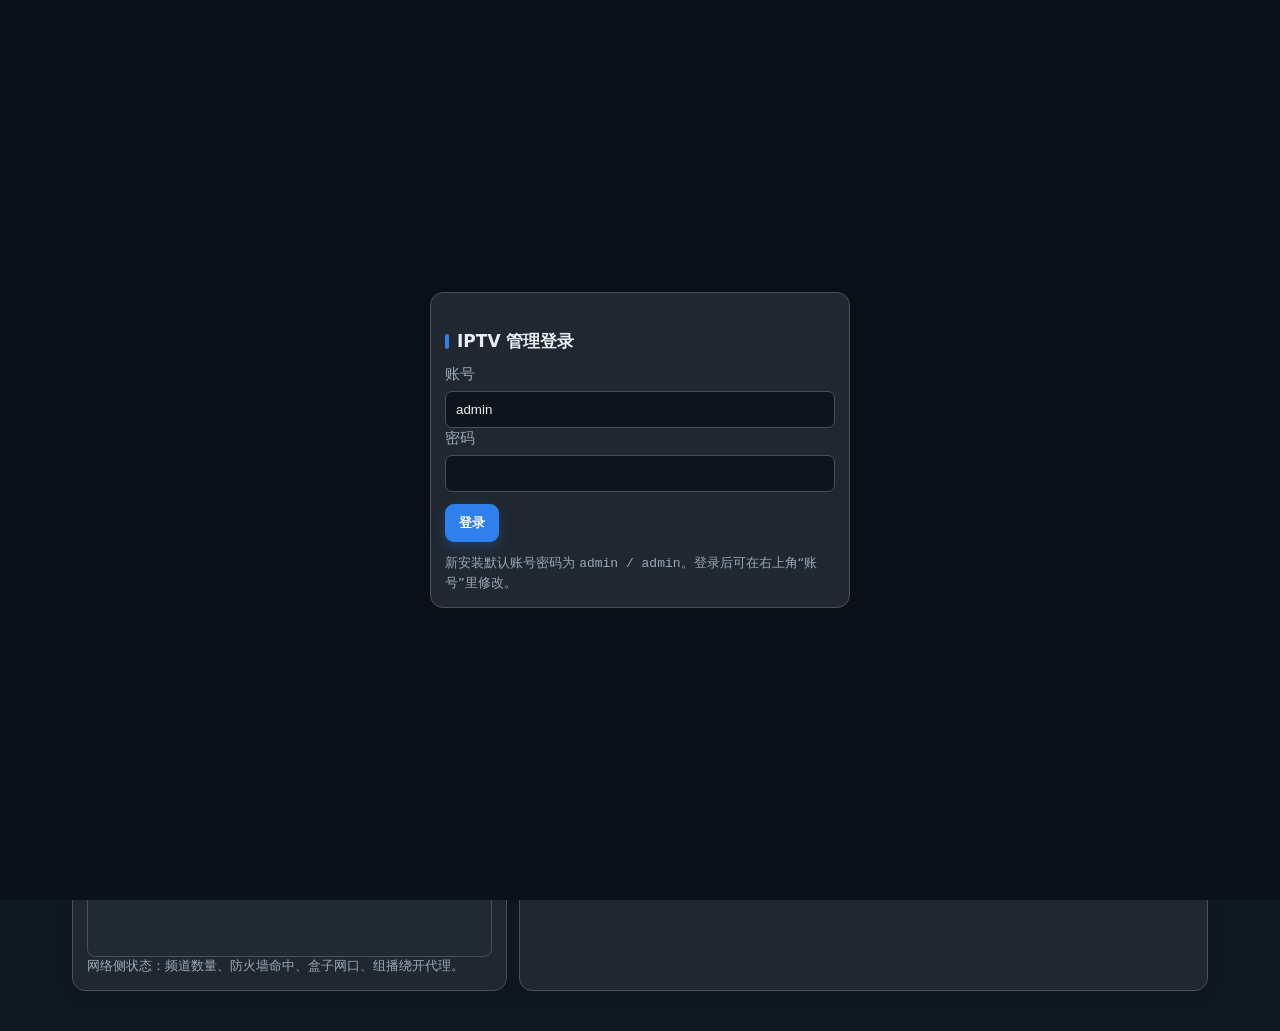
==== openwrt/data/www/iptv/index.html @ a2aaedc0 "Initial open source release" ====
<!doctype html>
<html lang="zh-CN">
<head>
<meta charset="utf-8">
<meta name="viewport" content="width=device-width,initial-scale=1">
<title>IPTV 家庭网关</title>
<link rel="icon" type="image/svg+xml" href="/iptv/assets/favicon.svg">
<style>
:root{color-scheme:dark;--accent:#2f80ed;--bg:#101821;--panel:#182331;--panel2:#202e3d;--panelAlpha:92%;--text:#e9eef5;--muted:#9aa8b7;--ok:#25d28a;--bad:#ff6464;--warn:#f5b84b;--line:#2d3b4c;--image:none;--logo:none}*{box-sizing:border-box}body{margin:0;background:linear-gradient(color-mix(in srgb,var(--bg) 86%,transparent),color-mix(in srgb,var(--bg) 86%,transparent)),var(--image),var(--bg);background-size:cover;background-attachment:fixed;color:var(--text);font:15px/1.45 system-ui,-apple-system,BlinkMacSystemFont,"Segoe UI",sans-serif}.wrap{max-width:1320px;margin:0 auto;padding:22px}.hero{display:flex;align-items:center;justify-content:space-between;gap:14px;margin-bottom:12px}.brand{display:flex;align-items:center;gap:14px}.top-actions{display:flex;gap:10px;flex-wrap:wrap;justify-content:flex-end}.nav{position:sticky;top:0;z-index:5;background:color-mix(in srgb,var(--bg) 88%,transparent);backdrop-filter:blur(8px);border:1px solid var(--line);border-radius:8px;padding:8px;margin:0 0 18px;display:flex;gap:8px;flex-wrap:wrap}.nav a{color:var(--text);text-decoration:none;background:color-mix(in srgb,var(--panel2) var(--panelAlpha),transparent);padding:7px 10px;border-radius:7px}.logo{width:58px;height:58px;border-radius:8px;border:1px solid var(--line);background:var(--logo),linear-gradient(135deg,var(--accent),#20c997);background-size:cover;background-position:center;display:grid;place-items:center;color:white;font-weight:800;letter-spacing:0}.logo span{display:block}.has-logo .logo span{display:none}.titleblock h1{margin:0 0 3px;font-size:28px}.author{color:var(--muted);font-size:13px}.author b{color:var(--text);font-weight:700}h1{margin:0 0 4px}h2{font-size:20px;margin:26px 0 12px}.sub{color:var(--muted);margin-bottom:18px}.grid{display:grid;grid-template-columns:repeat(4,minmax(0,1fr));gap:12px}.row{display:grid;grid-template-columns:1fr 1fr;gap:12px}.tri{display:grid;grid-template-columns:repeat(3,minmax(0,1fr));gap:12px}.capture-layout{display:grid;grid-template-columns:minmax(0,1.25fr) minmax(320px,.75fr);gap:12px;align-items:stretch}.capture-layout>.card{height:100%}.capture-layout>.card:last-child{display:flex;flex-direction:column}.card{background:color-mix(in srgb,var(--panel) var(--panelAlpha),transparent);border:1px solid var(--line);border-radius:8px;padding:14px;min-height:78px;box-shadow:0 8px 24px rgba(0,0,0,.12);backdrop-filter:blur(4px)}.card b{display:block;font-size:16px;margin-bottom:6px}.card span,.muted{color:var(--muted)}.ok{color:var(--ok)}.bad{color:var(--bad)}.warn{color:var(--warn)}.danger-card{animation:pulseBad 1.2s infinite;border-color:var(--bad)}@keyframes pulseBad{0%,100%{box-shadow:0 0 0 0 rgba(255,100,100,.15)}50%{box-shadow:0 0 0 4px rgba(255,100,100,.45)}}.mono{font-family:ui-monospace,SFMono-Regular,Menlo,Consolas,monospace;word-break:break-all}.links a{display:block;color:#9dccff;text-decoration:none;margin:3px 0}.links a:hover{text-decoration:underline}.link-card{display:flex;align-items:center;justify-content:space-between;gap:10px;background:color-mix(in srgb,var(--panel2) var(--panelAlpha),transparent);border:1px solid var(--line);border-radius:8px;padding:10px 12px;margin:8px 0}.link-main{min-width:0}.link-main a{display:block;color:#9dccff;text-decoration:none;overflow-wrap:anywhere}.copy{flex:0 0 auto;border:1px solid var(--line);background:color-mix(in srgb,var(--bg) 82%,#000);color:var(--text);border-radius:7px;padding:7px 10px;cursor:pointer}.copy:active{transform:translateY(1px) scale(.98)}.btns{display:flex;gap:10px;flex-wrap:wrap;margin:12px 0}.btn{border:0;background:var(--accent);color:white;border-radius:7px;padding:10px 14px;cursor:pointer;font-weight:700;transition:transform .08s ease,filter .15s ease,box-shadow .15s ease;box-shadow:0 5px 14px color-mix(in srgb,var(--accent) 25%,transparent)}.btn:hover{filter:brightness(1.08)}.btn:active{transform:translateY(1px) scale(.98);filter:brightness(.95)}.btn.secondary{background:color-mix(in srgb,var(--panel2) 78%,var(--accent));box-shadow:none}.btn.danger{background:#c2410c}.btn.okbtn{background:#15803d}.btn.redbtn{background:#b91c1c}.btn:disabled{opacity:.45;cursor:not-allowed}input,select,textarea{width:100%;background:color-mix(in srgb,var(--bg) 84%,#000);color:var(--text);border:1px solid var(--line);border-radius:7px;padding:10px}input[type=range]{padding:0}textarea{min-height:90px}.editor{min-height:320px;font-family:ui-monospace,SFMono-Regular,Menlo,Consolas,monospace}.form{display:grid;grid-template-columns:repeat(3,minmax(0,1fr));gap:12px}.field label{display:block;color:var(--muted);margin:0 0 6px}.log{white-space:pre-wrap;background:color-mix(in srgb,var(--bg) 88%,#000);border:1px solid var(--line);border-radius:8px;padding:12px;min-height:120px;max-height:360px;overflow:auto}.capture-log{flex:1;min-height:360px;max-height:none}.pill{display:inline-flex;align-items:center;gap:6px;background:color-mix(in srgb,var(--panel2) var(--panelAlpha),transparent);border:1px solid var(--line);padding:6px 9px;border-radius:999px;color:var(--muted);margin:3px 6px 3px 0}.small{font-size:13px;color:var(--muted)}.hidden{display:none}.wiki h3{margin:16px 0 6px}.wiki p{margin:6px 0;color:var(--muted)}.modal{position:fixed;inset:0;background:rgba(0,0,0,.58);display:none;align-items:center;justify-content:center;z-index:20}.modal.show{display:flex}.modal-panel{width:min(760px,92vw);max-height:88vh;overflow:auto;background:var(--panel);border:1px solid var(--line);border-radius:8px;padding:18px}.login{position:fixed;inset:0;z-index:30;background:#0b1118;display:flex;align-items:center;justify-content:center}.login .card{width:min(420px,92vw)}canvas{display:block;width:100%;height:220px;background:color-mix(in srgb,var(--panel) var(--panelAlpha),var(--bg));border:1px solid var(--line);border-radius:8px}@media(max-width:1000px){.grid,.row,.tri,.form,.capture-layout{grid-template-columns:1fr}.hero{align-items:flex-start;flex-direction:column}.top-actions{justify-content:flex-start}}
input[type=checkbox]{width:20px;height:20px;min-width:20px;padding:0;accent-color:var(--accent);cursor:pointer}.invalid-row{display:grid;grid-template-columns:30px minmax(0,1fr);align-items:center;justify-content:start}.invalid-row input{justify-self:start}.invalid-row .link-main b{display:block;color:var(--text);font-size:14px;margin:0 0 2px}.invalid-row .link-main a{font-size:12px}
</style>
<style id="redesign">
body{font-size:14.5px}
.wrap{max-width:1180px;padding:20px 22px 40px}
.titleblock h1{font-size:24px;letter-spacing:.2px}
.logo{border-radius:13px}
.tabs{position:sticky;top:0;z-index:6;display:flex;gap:5px;background:color-mix(in srgb,var(--bg) 90%,transparent);backdrop-filter:blur(10px);border:1px solid var(--line);border-radius:12px;padding:6px;margin:0 0 16px;overflow-x:auto}
.tab{flex:1;min-width:max-content;border:0;background:transparent;color:var(--muted);font-size:14px;font-weight:700;padding:10px 14px;border-radius:9px;cursor:pointer;white-space:nowrap;transition:background .15s,color .15s}
.tab:hover{color:var(--text)}
.tab.on{background:var(--accent);color:#fff;box-shadow:0 4px 12px color-mix(in srgb,var(--accent) 30%,transparent)}
.pane{display:none}
.pane.on{display:block;animation:fade .2s ease}
@keyframes fade{from{opacity:0;transform:translateY(4px)}to{opacity:1;transform:none}}
.healthbar{display:flex;align-items:center;gap:16px;flex-wrap:wrap;border:1px solid var(--line);border-left:3px solid var(--muted);border-radius:11px;padding:11px 15px;margin:0 0 16px;background:color-mix(in srgb,var(--panel) var(--panelAlpha),transparent)}
.healthbar.ok{border-left-color:var(--ok)}.healthbar.warn{border-left-color:var(--warn)}.healthbar.bad{border-left-color:var(--bad)}
.hb-title{display:flex;align-items:center;gap:9px;font-size:15px;font-weight:800}
.hb-led{width:10px;height:10px;border-radius:50%;background:var(--muted)}
.healthbar.ok .hb-led{background:var(--ok);box-shadow:0 0 0 4px color-mix(in srgb,var(--ok) 22%,transparent)}
.healthbar.warn .hb-led{background:var(--warn);box-shadow:0 0 0 4px color-mix(in srgb,var(--warn) 22%,transparent)}
.healthbar.bad .hb-led{background:var(--bad);box-shadow:0 0 0 4px color-mix(in srgb,var(--bad) 25%,transparent)}
.hb-item{display:flex;align-items:center;gap:6px;font-size:13px;color:var(--muted)}
.hb-item b{color:var(--text);font-weight:700}
.hb-dot{width:7px;height:7px;border-radius:50%;background:var(--muted);flex:0 0 auto}
.hb-dot.ok{background:var(--ok)}.hb-dot.warn{background:var(--warn)}.hb-dot.bad{background:var(--bad)}
#statusCards .card{position:relative;display:flex;flex-direction:column;gap:6px;min-height:auto}
#statusCards .card b{font-size:12.5px;color:var(--muted);font-weight:600;margin:0}
#statusCards .card>span{font-size:16px;font-weight:700}
#statusCards .card .sled{position:absolute;top:13px;right:13px;width:9px;height:9px;border-radius:50%;background:var(--muted)}
#statusCards .card .sled.ok{background:var(--ok)}#statusCards .card .sled.warn{background:var(--warn)}#statusCards .card .sled.bad{background:var(--bad)}
h2{font-size:17px;margin:22px 0 11px;display:flex;align-items:center;gap:8px}
h2::before{content:"";width:4px;height:15px;border-radius:3px;background:var(--accent);display:inline-block}
.card{border-radius:13px;box-shadow:0 6px 20px rgba(0,0,0,.10)}
.btn{border-radius:9px}
.btn.secondary{background:color-mix(in srgb,var(--panel2) 70%,transparent);color:var(--text);border:1px solid var(--line);box-shadow:none}
.btn.secondary:hover{background:var(--panel2);filter:none}
details.help{background:color-mix(in srgb,var(--panel2) var(--panelAlpha),transparent);border:1px solid var(--line);border-radius:10px;margin:10px 0;overflow:hidden}
details.help>summary{cursor:pointer;padding:10px 13px;font-size:13px;color:var(--muted);list-style:none;display:flex;align-items:center;gap:8px;font-weight:600}
details.help>summary::-webkit-details-marker{display:none}
details.help>summary::before{content:"\25B8";transition:transform .15s;display:inline-block}
details.help[open]>summary::before{transform:rotate(90deg)}
details.help[open]>summary{color:var(--text);border-bottom:1px solid var(--line)}
details.help .hc{padding:11px 13px;font-size:13px;color:var(--muted)}
details.help .hc p{margin:6px 0}
@media(max-width:760px){.wrap{padding:14px}.tab{font-size:13px;padding:9px 10px}}
.topo-flow{display:flex;align-items:stretch;flex-wrap:wrap;gap:6px;margin:4px 0 10px}
.tnode{flex:1;min-width:84px;display:flex;align-items:center;gap:8px;background:color-mix(in srgb,var(--panel2) var(--panelAlpha),transparent);border:1px solid var(--line);border-left:3px solid var(--muted);border-radius:9px;padding:9px 11px}
.tnode>div{display:flex;flex-direction:column;min-width:0}
.tnode b{font-size:13px;font-weight:700;white-space:nowrap}
.tnode span:last-child{font-size:11px;color:var(--muted);white-space:nowrap}
.tnode .tdot{width:9px;height:9px;border-radius:50%;background:var(--muted);flex:0 0 auto}
.tnode.ok{border-left-color:var(--ok)}.tnode.ok .tdot{background:var(--ok)}
.tnode.warn{border-left-color:var(--warn)}.tnode.warn .tdot{background:var(--warn)}
.tnode.bad{border-left-color:var(--bad);animation:pulseBad 1.4s infinite}.tnode.bad .tdot{background:var(--bad)}
.tarrow{display:flex;align-items:center;color:var(--muted);font-weight:700;font-size:16px;padding:0 2px}
.tarrow.bad{color:var(--bad)}
.topo-note{font-size:12px;color:var(--muted);margin-top:8px;line-height:1.7}
.topo-note .kw{font-weight:700}
.topo-note .kw.ok{color:var(--ok)}.topo-note .kw.bad{color:var(--bad)}
.troute{margin:0 0 12px}
.tlabel{display:inline-block;font-size:12px;font-weight:700;color:var(--accent);background:color-mix(in srgb,var(--accent) 16%,transparent);border:1px solid color-mix(in srgb,var(--accent) 35%,transparent);border-radius:999px;padding:3px 10px;margin:0 0 7px}
.troute .topo-flow{margin:0}
.row.split{grid-template-columns:minmax(0,.82fr) minmax(0,1.3fr)}
@media(max-width:1000px){.row.split{grid-template-columns:1fr}}
.logo-grid{display:grid;grid-template-columns:repeat(auto-fill,minmax(140px,1fr));gap:10px;margin-top:12px;max-height:560px;overflow:auto}
.logo-item{background:color-mix(in srgb,var(--panel2) var(--panelAlpha),transparent);border:1px solid var(--line);border-radius:10px;padding:9px;text-align:center;font-size:12px}
.logo-item img{width:62px;height:62px;object-fit:contain;background:#0b1118;border-radius:8px;border:1px solid var(--line)}
.logo-item .no{width:62px;height:62px;display:inline-flex;align-items:center;justify-content:center;color:var(--muted);background:#0b1118;border-radius:8px;border:1px dashed var(--line);font-size:11px}
.logo-item .nm{display:block;margin:6px 0 7px;color:var(--text);white-space:nowrap;overflow:hidden;text-overflow:ellipsis}
.logo-item .ops{display:flex;gap:5px;justify-content:center}
.logo-item .ops button{font-size:11px;padding:4px 8px;border-radius:6px;border:1px solid var(--line);background:var(--bg);color:var(--text);cursor:pointer}
	.logo-item .ops button:hover{border-color:var(--accent)}
	.presets{display:flex;gap:8px;flex-wrap:wrap;margin:0 0 6px}
	.preset{cursor:pointer;border:1px solid var(--line);border-radius:9px;padding:7px 11px;display:flex;align-items:center;gap:7px;background:color-mix(in srgb,var(--panel2) 70%,transparent);color:var(--text);font-size:13px;font-weight:600}
	.preset:hover{border-color:var(--accent)}
	.preset .sw{width:14px;height:14px;border-radius:4px;flex:0 0 auto}
	.epg-board{display:grid;grid-template-columns:1fr;gap:12px}
	.epg-config-card{padding:18px}
	.epg-text-grid{display:grid;grid-template-columns:repeat(3,minmax(0,1fr));gap:12px;align-items:start;margin-top:12px}
	.epg-text-grid .field{display:grid;grid-template-rows:32px 230px minmax(54px,auto);height:100%;align-items:start}
	.epg-text-grid label{height:32px;min-height:32px;display:flex;align-items:flex-end;white-space:nowrap;overflow:hidden;text-overflow:ellipsis}
	.epg-text-grid textarea{height:230px;min-height:230px!important;font-size:13px;line-height:1.55;resize:vertical;display:block}
	.epg-note{margin-top:8px;min-height:46px}
	.epg-schedule-grid{display:grid;grid-template-columns:repeat(6,minmax(0,1fr));gap:10px;margin-top:12px}
	.epg-actions{margin-top:14px}
	.epg-log-card{min-height:0}
	.epg-log-card .log{min-height:180px;max-height:260px}
	@media(max-width:1100px){.epg-text-grid{grid-template-columns:1fr}.epg-schedule-grid{grid-template-columns:repeat(2,minmax(0,1fr))}}
	@media(max-width:640px){.epg-schedule-grid{grid-template-columns:1fr}}
	</style>
</head>
<body>
<div id="loginLayer" class="login">
  <div class="card">
    <h2>IPTV 管理登录</h2>
    <div class="field"><label>账号</label><input id="loginUser" value="admin" autocomplete="username"></div>
    <div class="field"><label>密码</label><input id="loginPass" type="password" autocomplete="current-password"></div>
    <div class="btns"><button class="btn" title="验证账号密码后进入管理页面" onclick="login()">登录</button></div>
    <div class="small">新安装默认账号密码为 <span class="mono">admin / admin</span>。登录后可在右上角“账号”里修改。</div>
  </div>
</div>
<div id="themeModal" class="modal">
  <div class="modal-panel">
    <h2>主题设置</h2>
    <div class="small" style="margin-bottom:8px">快速预设（点击即预览，满意后点“保存主题”）：</div>
    <div class="presets">
      <button type="button" class="preset" onclick="applyPreset('#2f80ed','#101821')"><span class="sw" style="background:#2f80ed"></span>默认蓝</button>
      <button type="button" class="preset" onclick="applyPreset('#7c5cff','#14121f')"><span class="sw" style="background:#7c5cff"></span>暗夜紫</button>
      <button type="button" class="preset" onclick="applyPreset('#15c47e','#0e1a15')"><span class="sw" style="background:#15c47e"></span>翠绿</button>
      <button type="button" class="preset" onclick="applyPreset('#ff6b3d','#1a1310')"><span class="sw" style="background:#ff6b3d"></span>橙红</button>
      <button type="button" class="preset" onclick="applyPreset('#1fb6d6','#0d1620')"><span class="sw" style="background:#1fb6d6"></span>海蓝</button>
      <button type="button" class="preset" onclick="applyPreset('#e84d8a','#180f15')"><span class="sw" style="background:#e84d8a"></span>樱桃粉</button>
      <button type="button" class="preset" onclick="applyPreset('#5b8cff','#15181d')"><span class="sw" style="background:#5b8cff"></span>石墨</button>
      <button type="button" class="preset" onclick="applyPreset('#f5b84b','#181410')"><span class="sw" style="background:#f5b84b"></span>琥珀金</button>
    </div>
    <div class="form">
      <div class="field"><label>主题颜色</label><input id="accent" type="color" value="#2f80ed"></div>
      <div class="field"><label>背景颜色</label><input id="bg" type="color" value="#101821"></div>
      <div class="field"><label>背景图片 URL（可选）</label><input id="bgImage" placeholder="https://... 或留空"></div>
      <div class="field"><label>Logo 图片 URL（可选）</label><input id="logoImage" placeholder="https://... 或留空"></div>
      <div class="field"><label>上传本地背景图（可选）</label><input id="bgFile" type="file" accept="image/png,image/jpeg,image/webp,image/gif"></div>
      <div class="field"><label>上传本地 Logo（可选）</label><input id="logoFile" type="file" accept="image/png,image/jpeg,image/webp,image/gif"></div>
      <div class="field"><label>面板透明度 <span id="alphaValue">92%</span></label><input id="panelAlpha" type="range" min="15" max="100" step="1" value="92" oninput="previewAlpha()"></div>
    </div>
    <div class="btns">
      <button class="btn" title="保存到路由器本地文件，刷新后仍生效" onclick="saveTheme()">保存主题</button>
      <button class="btn danger" title="需要连续点击两次才会恢复默认，防止误触" onclick="resetThemeGuard()">恢复默认</button>
      <button class="btn secondary" title="关闭主题设置窗口" onclick="toggleTheme(false)">取消</button>
    </div>
  </div>
</div>
<div id="accountModal" class="modal">
  <div class="modal-panel">
    <h2>账号设置</h2>
    <div class="form">
      <div class="field"><label>当前账号</label><input id="oldUser" autocomplete="username"></div>
      <div class="field"><label>当前密码</label><input id="oldPass" type="password" autocomplete="current-password"></div>
      <div class="field"><label>新账号</label><input id="newUser" autocomplete="username"></div>
      <div class="field"><label>新密码</label><input id="newPass" type="password" autocomplete="new-password"></div>
      <div class="field"><label>确认新密码</label><input id="newPass2" type="password" autocomplete="new-password"></div>
    </div>
    <div class="btns">
      <button class="btn" title="验证当前账号密码后保存新登录信息" onclick="saveAccount()">保存账号</button>
      <button class="btn secondary" title="关闭账号设置窗口" onclick="toggleAccount(false)">取消</button>
    </div>
    <div class="small">新安装默认账号密码为 <span class="mono">admin / admin</span>。修改后当前浏览器会自动使用新账号保持登录。</div>
  </div>
</div>
<div class="wrap">
  <div class="hero">
    <div class="brand">
      <div class="logo"><span>IPTV</span></div>
      <div class="titleblock">
        <h1 id="pageTitle">IPTV 家庭网关</h1>
        <div class="author">作者：<b id="pageAuthor">SOSO</b></div>
      </div>
    </div>
    <div class="top-actions">
      <a class="btn secondary" title="打开独立 Wiki 使用说明" href="/iptv/wiki.html" target="_blank">本地 Wiki</a>
      <button class="btn secondary" title="修改 IPTV 管理页面登录账号和密码" onclick="toggleAccount(true)">账号</button>
      <button class="btn secondary" title="打开主题颜色、背景、透明度设置" onclick="toggleTheme(true)">主题</button>
      <button class="btn" title="检查网口、代理、EPG、组播绕开代理状态" onclick="runSelfCheck()">一键自检</button>
      <button class="btn secondary" title="抓取 DHCP/IGMP/ARP，分析播放异常原因" onclick="runAnalyze()">播放异常分析</button>
    </div>
  </div>
  <div class="tabs" id="tabBar">
    <button type="button" class="tab on" data-tab="overview" onclick="showTab('overview',this)">总览</button>
    <button type="button" class="tab" data-tab="playlist" onclick="showTab('playlist',this)">节目单</button>
    <button type="button" class="tab" data-tab="epg" onclick="showTab('epg',this)">本地EPG管理</button>
    <button type="button" class="tab" data-tab="capture" onclick="showTab('capture',this)">抓包发现</button>
    <button type="button" class="tab" data-tab="network" onclick="showTab('network',this)">网络与接口</button>
    <button type="button" class="tab" data-tab="advanced" onclick="showTab('advanced',this)">高级与日志</button>
  </div>
  <div class="healthbar" id="healthBar"><span class="hb-title"><span class="hb-led"></span><span id="hbText">读取状态中…</span></span></div>
  <section class="pane on" data-tab="overview">
  <div class="sub" id="pageSubtitle">旁路由版：IPTV 口接光猫，LAN 口向家庭内网提供节目单、EPG 信息和 HTTP 单播。组播源数据应只从 <span class="mono">eth1</span> 进入，不经过 Nikki/OpenClash 代理。</div>
  <div class="grid" id="statusCards"></div>

  <h2 id="accessSection">访问地址</h2>
  <div class="grid links" id="linkGrid"></div>

  <h2 id="playStats">播放统计</h2>
  <div class="row">
    <div class="card">
      <b>播放数据</b>
      <canvas id="playChart" width="640" height="180"></canvas>
      <div id="playStatsText" class="small">暂无播放日志接入。接入播放器日志后，这里只展示播放时长、频道播放次数和观看设备。</div>
    </div>
    <div class="card">
      <b>常看频道</b>
      <div id="playStatsList" class="small">等待播放记录...</div>
    </div>
  </div>

  <h2 id="topology">网络拓扑与状态</h2>
  <div class="row split">
    <div class="card">
      <b>状态图表</b>
      <canvas id="statusChart" width="640" height="180"></canvas>
      <div id="statusChartText" class="small">网络侧状态：频道数量、防火墙命中、盒子网口、组播绕开代理。</div>
    </div>
    <div class="card">
      <b>实时拓扑</b>
      <div id="topologyView" class="small">等待状态刷新...</div>
    </div>
  </div>

  </section>
  <div id="wikiPanel" class="card wiki hidden">
    <h2>本地 Wiki</h2>
    <h3>这套 IPTV 网关解决什么问题</h3>
    <p>运营商 IPTV 通常不是普通公网视频流，而是通过光猫 IPTV 口下发 DHCP、IGMP 和 UDP/RTP 组播。普通播放器无法直接跨内网使用这些组播地址，所以旁路由负责把运营商盒子侧看到的原始组播信息抓出来，整理成家庭播放器能使用的节目单。</p>
    <p>当前设计优先保证运营商 IPTV 盒子能正常工作，再顺手抓取频道地址并生成节目单。也就是说，这套方案不是替代运营商盒子认证，而是让旁路由“旁听”盒子的频道请求。</p>

    <h3>设备连接方式</h3>
    <p><b>光猫 IPTV 口</b> 接旁路由的 IPTV 入口网口，当前按 <span class="mono">eth1</span> 使用。</p>
    <p><b>运营商 IPTV 盒子</b> 接旁路由的 USB 网口，当前按 <span class="mono">eth2</span> 使用。页面状态里的“盒子侧 USB 抓包口”为 UP，才表示盒子侧链路已经接通。</p>
    <p><b>家庭内网设备</b> 继续通过原来的 LAN/Wi-Fi 访问节目单，例如播放器、电视、手机、电脑访问 <span class="mono">http://路由器IP:8080/new-logo.m3u</span>。</p>

    <h3>旁路由上的实际配置</h3>
    <p><span class="mono">br-iptv</span> 是 IPTV 专用桥设备，包含 <span class="mono">eth1</span> 和 <span class="mono">eth2</span>。它不承担家庭 LAN 网关职责，只处理 IPTV 侧链路。</p>
    <p><span class="mono">/etc/iptv-capture-iface</span> 保存抓包口，默认是 <span class="mono">eth2</span>，也就是 USB 网口/盒子侧。</p>
    <p><span class="mono">/etc/init.d/iptv-tc-bridge</span> 使用 Linux <span class="mono">tc mirred redirect</span> 做 eth1 与 eth2 的二层互转，让盒子尽量像直连光猫 IPTV 口一样拿地址、发 IGMP、收组播。</p>
    <p><span class="mono">udpxy</span> 当前默认不启用，因为你的现阶段目标是保证盒子直通和节目单生成，不让旁路由主动抢 IPTV DHCP。后续如果确认运营商允许多终端或需要旁路由直接转单播，再启用更合适。</p>

    <h3>工作原理</h3>
    <p>盒子播放频道时，会先向 IPTV 网络发送 IGMP 加组请求，然后光猫 IPTV 口侧会出现对应的 UDP/RTP 组播流，例如 <span class="mono">239.x.x.x:端口</span>。</p>
    <p>点击“开始抓原始组播”后，旁路由在 USB 盒子侧网口抓包，只记录抓包期间真正出现过的组播地址。同时会轻量监听盒子侧明文 HTTP/API 流量，尝试识别频道名称和 <span class="mono">png/jpg/webp</span> 台标资源。</p>
    <p>点击“停止分析并自动补频道”后，系统会把本次抓到的地址和现有基础节目单 <span class="mono">new.m3u</span> 做差异比对。已经存在的频道不会重复写入；如果同时识别到频道名或台标，会直接更新现有 M3U 条目的 <span class="mono">tvg-name</span>、<span class="mono">tvg-logo</span> 和显示名称。</p>
    <p>如果抓包没有直接拿到台标，但能识别到频道名，系统会继续从旁路由本地台标库、在线 EPG 图标和可选图片模板里尝试补全。外部工具箱只在手动配置主机后作为可选素材源。</p>
    <p>新发现的地址会追加到 <span class="mono">new.m3u</span> 和 <span class="mono">new.txt</span>。如果识别到了频道名称和台标，新条目会按原有 <span class="mono">#EXTINF</span> 格式写入这些标注，并自动刷新 <span class="mono">new-logo.m3u</span>。</p>

    <h3>第一次设置流程</h3>
    <p>1. 先确认光猫 IPTV 口、旁路由 IPTV 入口、USB 网口、运营商盒子的线都接好。</p>
    <p>2. 打开本页面，先看顶部状态卡：<span class="mono">eth1</span>、<span class="mono">br-iptv</span> 应该 UP；盒子开机并插好时 <span class="mono">eth2</span> 应该 UP。</p>
    <p>3. 点“一键自检”，确认 tc 二层透传规则存在，EPG 能访问，节目单数量正常。</p>
    <p>4. 在运营商盒子上播放直播频道，再点“播放异常分析”，应该能看到 DHCP、ARP 或 IGMP 活动。</p>
    <p>5. 点“开始抓原始组播”，在盒子上切换缺失频道，每个频道停留 3-5 秒，再点“停止分析并自动补频道”。</p>
    <p>6. 播放器使用 <span class="mono">new-logo.m3u</span>，如果频道顺序不满意，在“节目表在线编辑”里调整保存。</p>

    <h3>访问地址怎么用</h3>
    <p><b>本地直播源</b> 给家里局域网播放器使用，优先选 <span class="mono">new-logo.m3u</span>，因为它包含台标信息。</p>
    <p><b>本地 EPG</b> 由旁路由汇总在线 EPG 源生成，播放器优先访问旁路由本地地址；外部 php-epg/NAS 只是可选追加源。</p>
    <p><b>外部访问已移除</b>：本工具只保留内网入口。公网反代不再作为推荐配置，减少误暴露管理页和节目单的风险。</p>
    <p>每个地址右侧的“复制”按钮可以直接复制 URL，适合粘贴到播放器、电视 App 或远程设备里。</p>

    <h3>节目表在线编辑提示</h3>
    <p>M3U 一个频道通常由两行组成：第一行 <span class="mono">#EXTINF</span> 是频道名称、台标等信息，第二行是播放地址。调整顺序时这两行要一起移动。</p>
    <p>保存 <span class="mono">new.m3u</span> 或 <span class="mono">new-logo.m3u</span> 时，系统会先备份旧文件。误改后可以在节目表编辑器的历史版本里一键恢复。</p>

    <h3>后台 YAML 配置</h3>
    <p>页面标题、作者、说明、Logo、访问地址列表由 <span class="mono">/etc/soso-iptv-gateway.yaml</span> 控制。适配不同设备时，优先改这个文件，不需要改 HTML。</p>
    <p>普通字段写法：<span class="mono">title: IPTV 家庭网关</span>。链接字段写法：<span class="mono">- title: 名称 | url: 地址 | note: 备注</span>。以 <span class="mono">#</span> 开头的是备注。</p>

    <h3>主题和皮肤</h3>
    <p>主题颜色、背景颜色、背景图、Logo 和面板透明度会保存到路由器本地配置。上传的背景图和 Logo 会放在 <span class="mono">/www/iptv/assets/</span>，刷新页面后仍会生效。</p>
    <p>如果背景图较花，可以把面板透明度调高；如果想让背景更明显，可以把透明度调低。</p>

    <h3>一键自检怎么看</h3>
    <p><b>网口状态</b>：eth1 是光猫 IPTV 侧，eth2 是 USB 盒子侧，br-iptv 是桥。eth2 DOWN 通常表示盒子没开机、线没插好、USB 网卡未识别或盒子网口没有链路。</p>
    <p><b>tc 二层透传规则</b>：应看到 eth2 -> eth1 和 eth1 -> eth2 两个 redirect。缺一边时，盒子可能拿不到 IPTV 地址或无法收到回包。</p>
    <p><b>节目单数量</b>：用于快速判断节目单有没有被清空或生成异常。</p>
    <p><b>EPG</b>：检测旁路由本机生成的 <span class="mono">/www/epg.xml.gz</span> 能不能访问。</p>

    <h3>播放异常分析怎么看</h3>
    <p>它会临时抓 8 秒 DHCP、IGMP 和 ARP。看到 DHCP 说明盒子在请求或续租 IPTV 地址；看到 IGMP 说明盒子正在请求频道组播；只看到 ARP 或完全没有包时，通常要检查盒子是否真的在播放直播频道。</p>
    <p>如果盒子本身都不能正常播放，先修复盒子直通链路；如果盒子能播但播放器不能播，再看节目单地址、Lucky 反代、播放器是否支持当前 URL 格式。</p>

    <h3>重要提醒</h3>
    <p>被动抓包不能凭空扫描全部频道，只能发现抓包期间盒子实际播放/切换过并产生流量的频道。缺几十个频道时，通常需要在盒子上逐个切到那些频道，或者从运营商/旧设备导出的节目单里合并。</p>
    <p>组播数据不应该走 Nikki/OpenClash 代理。页面里的“确认组播不走代理”和“一键自检”就是为了确认 IPTV 路由仍在专用接口上。</p>
  </div>

  <section class="pane" data-tab="playlist">
  <h2 id="playlistSection">节目表在线编辑</h2>
  <div class="card">
    <div class="form">
      <div class="field"><label>选择文件</label><select id="playlistFile" onchange="loadHistory()"><option value="new.m3u">基础节目单 new.m3u</option><option value="new-logo.m3u">带台标节目单 new-logo.m3u</option><option value="vsp.m3u">VSP 候选 vsp.m3u</option></select></div>
      <div class="field"><label>历史保留数量</label><select id="historyCount" onchange="setHistoryCount()"><option>3</option><option>4</option><option selected>5</option><option>6</option><option>7</option><option>8</option><option>9</option><option>10</option></select></div>
      <div class="field"><label>历史版本</label><select id="historyList"></select></div>
    </div>
    <div class="small">可直接调整频道顺序。每次保存会自动记录历史版本并备注修改日期，修改失败可选择历史版本一键恢复。M3U 频道一般由一行 <span class="mono">#EXTINF</span> 加下一行播放地址组成，移动频道时这两行要一起移动。</div>
    <div id="playlistCount" class="small">当前节目数量：未读取</div>
    <textarea id="playlistEditor" class="editor" spellcheck="false" oninput="updatePlaylistCount()"></textarea>
    <div class="btns">
      <button class="btn" title="读取当前选择的节目表文件" onclick="loadPlaylist()">读取节目表</button>
      <button class="btn secondary" title="保存节目表并自动写入历史记录" onclick="savePlaylist()">保存节目表</button>
      <button class="btn secondary" title="从所选历史版本恢复节目表" onclick="restoreHistory()">恢复所选历史</button>
      <button class="btn secondary" title="刷新历史版本列表" onclick="loadHistory()">刷新历史</button>
      <button class="btn secondary" title="4K/超高清优先；CCTV 内部按 1 到 N 排列，同序号高清源作为线路 1；然后省级卫视、地方卫视、VSP 其他、原节目单剩余、国外频道" onclick="actConfirm('merge_vsp_playlist','确认按规则直接合并 VSP 候选节目单？会先备份 new.m3u 和 new-logo.m3u。')">按规则合并</button>
      <button class="btn secondary" title="读取基础节目单 new.m3u，匹配本地台标库后保存到带台标节目单 new-logo.m3u（不改动基础节目单 new.m3u）" onclick="logoBuild('decorate_logos','在基础节目单 new.m3u 基础上匹配台标，生成/覆盖到带台标节目单 new-logo.m3u。基础节目单不变。')">一键增加台标</button>
      <button class="btn secondary" title="从带台标节目单 new-logo.m3u 去除 tvg-logo，保存到基础节目单 new.m3u（不改动 new-logo.m3u）" onclick="logoBuild('remove_all_logos','从带台标节目单 new-logo.m3u 去掉所有台标，保存到基础节目单 new.m3u。带台标节目单不变。')">一键去除台标</button>
    </div>
  </div>

  <h2 id="invalidSection">可选删除失效源</h2>
  <div class="card">
    <div class="small">先后台验证基础节目单里的播放地址，显示检测进度；完成后只列出“初步认定失效”的节目源。删除前需要人工勾选并再次确认。</div>
    <div class="btns">
      <button class="btn secondary" title="后台检测基础节目单中播放地址的可访问性" onclick="validateChannels()">验证失效源</button>
      <button class="btn secondary" title="停止当前失效源验证任务" onclick="stopValidateChannels()">停止验证</button>
      <button class="btn danger" title="删除已勾选的疑似失效节目源" onclick="deleteSelectedInvalid()">删除勾选项</button>
    </div>
    <div id="invalidProgress" class="log">尚未检测。</div>
    <div id="invalidList" class="small"></div>
  </div>

  <h2 id="logoMgr">台标库管理（本地）</h2>
  <div class="card">
    <div class="small">台标已下载缓存到旁路由本地 <span class="mono">/www/iptv/logos/</span>，Emby 等本地软件从路由器本机读取，<b>不依赖 NAS 在线</b>，重启不丢。可逐个查看、上传替换或删除；替换后的台标会被「一键增加台标」保留。</div>
    <div class="small">上传建议：优先 PNG，透明背景最好；CCTV 这类横版台标可用 600×270，通用方形台标可用 512×512 或 256×256。jpg / webp / gif 会在后端尽量自动转换为 PNG，无法转换时会提示失败，避免 Emby 出现破图。</div>
    <div class="btns">
      <button class="btn" title="可选功能：仅在 /etc/soso-iptv-epg-host 配置了外部工具箱主机后，强制重新拉取当前节目单台标到旁路由本地库" onclick="syncToolboxLogos()">同步外部工具箱台标</button>
      <button class="btn" title="为本地库还缺台标的频道，从可选 {name} 图片模板下载补全；如果没有模板，请使用 EPG台标汇总或一站式更新从 EPG icon src 提取" onclick="fetchOnlineLogos()">模板台标补全</button>
      <button class="btn" title="解析在线 XMLTV/EPG 源里的 channel icon，把匹配当前节目单的图标下载到本地库，并重建 new-logo.m3u" onclick="fetchEpgIcons()">EPG台标汇总</button>
      <button class="btn secondary" title="读取带台标节目单，显示每个频道当前台标，可上传替换" onclick="loadLogoManager()">加载/刷新台标库</button>
      <span class="small" id="logoMgrCount" style="align-self:center"></span>
    </div>
    <div id="logoGrid" class="logo-grid"></div>
  </div>

  </section>
  <section class="pane" data-tab="epg">
  <h2 id="epgSection">本地 EPG 管理</h2>
  <div class="epg-board">
  <div class="card epg-config-card">
    <div class="small">这里把在线 EPG、EPG 内置图标、可选台标模板、频道别名和定时更新集中管理。更新后会在旁路由本地生成 <span class="mono">/www/epg.xml.gz</span> 与兼容地址 <span class="mono">/www/t.xml.gz</span>，并从 XMLTV 的 <span class="mono">icon src</span> 提取台标；外部工具箱/NAS 不再是必需组件。</div>
    <div class="epg-text-grid">
      <div class="field">
        <label>在线 EPG / 图标提取源</label>
        <textarea id="epgSourcesEditor" spellcheck="false"></textarea>
        <div class="small epg-note">每行一个 XMLTV 地址；系统会从 EPG 的 <span class="mono">icon src</span> 提取台标。</div>
      </div>
      <div class="field">
        <label>可选在线台标图片模板</label>
        <textarea id="logoSourcesEditor" spellcheck="false"></textarea>
        <div class="small epg-note">可留空；模板才需要 <span class="mono">{name}</span>。只有 EPG/XMLTV 源时放左边即可。</div>
      </div>
      <div class="field">
        <label>频道别名 / 归一化规则</label>
        <textarea id="channelAliasesEditor" spellcheck="false"></textarea>
        <div class="small epg-note">你提供的 CCTV 正则会保存到这里；路由器实际匹配时使用内置兼容规则，避免 busybox 不支持 PCRE 负向判断。</div>
      </div>
    </div>
    <div class="epg-schedule-grid">
      <div class="field"><label>启用定时</label><select id="epgScheduleEnabled"><option value="1">启用</option><option value="0">停用</option></select></div>
      <div class="field"><label>保存天数</label><select id="epgKeepDays"><option>3</option><option>7</option><option selected>14</option><option>30</option></select></div>
      <div class="field"><label>开始时间</label><input id="epgStart" type="time" value="00:00"></div>
      <div class="field"><label>结束时间</label><input id="epgEnd" type="time" value="23:59"></div>
      <div class="field"><label>间隔小时</label><select id="epgIntervalHours"><option>1</option><option>2</option><option>3</option><option selected>6</option><option>12</option><option>24</option></select></div>
      <div class="field"><label>间隔分钟</label><select id="epgIntervalMinutes"><option selected>0</option><option>15</option><option>30</option><option>45</option></select></div>
    </div>
    <div class="btns epg-actions">
      <button class="btn" title="保存 EPG 源、台标源、别名和定时任务配置" onclick="saveEpgConfig()">保存配置</button>
      <button class="btn secondary" title="从在线 EPG 源拉取节目数据，过滤当前节目单频道并生成本地 epg.xml.gz" onclick="updateLocalEpg()">更新本地 EPG</button>
      <button class="btn secondary" title="更新本地 EPG、从 EPG icon src 汇总台标、可选模板补全台标、为剩余缺失频道生成文字台标" onclick="runEpgPipeline()">一站式更新</button>
      <button class="btn secondary" title="只为缺失台标的频道生成本地文字兜底台标" onclick="generateFallbackLogos()">生成兜底台标</button>
      <button class="btn secondary" title="重新读取当前路由器上的 EPG 管理配置" onclick="loadEpgConfig()">刷新配置</button>
    </div>
  </div>
  <div class="card epg-log-card">
    <b>更新数据日志</b>
    <div class="small">EPG、台标、兜底 PNG 生成的结果会显示在这里；手机点按钮后，电脑刷新本页也能看到系统日志里的结果。</div>
    <div id="epgConfigStatus" class="log">尚未读取配置。</div>
  </div>
  </div>
  </section>
  <section class="pane" data-tab="network">
  <h2 id="networkSection">抓包配套：网络模式与网口</h2>
  <div class="card">
    <div class="small">这一组主要服务于抓包。先确认光猫 IPTV 口和 USB 盒子口，再按需要切换直通/抓包模式或 udpxy 单播模式。涉及网口和模式切换时，当前播放可能短暂中断。</div>
    <div class="form">
      <div class="field"><label>IPTV 数据入口网口</label><input id="iptvIf" value="eth1"></div>
      <div class="field"><label>盒子 / USB 抓包网口</label><input id="boxIf" value="eth2"></div>
      <div class="field"><label>推荐接线</label><input value="eth1 接光猫 IPTV 口；eth2/USB 网口接 IPTV 盒子" disabled></div>
    </div>
    <div class="btns">
      <button class="btn secondary" title="保存 IPTV 入口和盒子扫描口配置，不会立即重启网络" onclick="quickPortSetup()">保存网口设置</button>
      <button class="btn secondary" title="自动识别并修复已连接的 USB 网卡，拉起网口、加入 br-iptv，并重建抓包透传规则" onclick="debugUsbCapture()">调试并修复 USB 抓包口</button>
      <button class="btn secondary" title="把填写的 IPTV 数据入口网口设为光猫 IPTV 组播输入端，并与盒子 USB 口组成 br-iptv" onclick="setIptvInputIface()">设为 IPTV 组播入口</button>
      <button class="btn redbtn" title="盒子直连 IPTV 网络，适合正常盒子观看和抓包" onclick="switchMode('passthrough')">直通/抓包模式</button>
      <button class="btn okbtn" title="启用 udpxy，适合播放器 HTTP 单播访问" onclick="switchMode('udpxy')">udpxy 单播模式</button>
      <button class="btn secondary" title="用基础节目单第一个 HTTP 地址做简单下载测速" onclick="act('speed_test')">模式测速</button>
      <button class="btn secondary" title="确认 239.x 组播路由没有走 Nikki/OpenClash" onclick="act('check_no_proxy')">确认组播不走代理</button>
      <button class="btn" title="组播被 Nikki/OpenClash 透明代理拦截时一键修复：高优先级 ip rule + 专用路由强制 239/224 直连 br-iptv（结果见高级与日志）" onclick="act('fix_multicast_proxy')">修复被透明代理</button>
      <button class="btn" title="新装/重置后一键配置：网口+br-iptv桥+二层透传+路由修复+启用udpxy单播+出流自检，一步到播放器可直接播放（结果见高级与日志）" onclick="act('setup_playable')">🚀 新装一键配置(到可播放)</button>
      <button class="btn" title="一键修复：拉起 IPTV/盒子网口、重建 br-iptv 与二层透传、确保 IPTV 口不抢默认路由、恢复 LAN 默认路由、保留 239 组播专用路由（结果见高级与日志）" onclick="act('repair_network')">一键网口/路由修复</button>
      <button class="btn" title="IPTV 口 DHCP 地址变化后，一键把 udpxy 来源更新为当前 IPTV 地址并重启 udpxy（结果见高级与日志）" onclick="act('refresh_udpxy')">更新IPTV地址(udpxy)</button>
    </div>
  </div>

  </section>
  <section class="pane" data-tab="capture">
  <h2 id="captureSection">抓包与频道发现</h2>
  <div class="capture-layout">
    <div class="card">
      <div class="row">
        <div>
          <b>抓开机包 / VSP 完整频道表</b>
          <div class="small">用于抓 IPTV 盒子从断电开机到进入首页/直播页期间的配置、认证、频道接口和 VSP 会话。目标是获取完整频道名称、频道 ID、组播地址和台标候选。</div>
          <div class="btns">
            <button class="btn redbtn" title="盒子直连 IPTV 网络，抓开机包前先切到此模式" onclick="switchMode('passthrough')">直通/抓包模式</button>
            <button class="btn okbtn" title="启用 udpxy，适合播放器 HTTP 单播访问" onclick="switchMode('udpxy')">udpxy 单播模式</button>
            <button class="btn" title="启动开机配置抓包，请随后打开 IPTV 盒子；完成启动和进入直播页后手动停止" onclick="actCapture('capture_boot_config')">开始抓开机包</button>
            <button class="btn secondary" title="停止开机配置抓包并显示保存位置" onclick="actCapture('stop_boot_config')">停止开机包</button>
            <button class="btn secondary" title="从抓包文件中提取明文组播地址、接口和配置候选" onclick="actCapture('analyze_boot_config')">分析开机包</button>
            <button class="btn secondary" title="从开机数据里的 VSP 会话获取频道名称和组播地址；右侧会实时显示频道总数、当前进度和成功/失败数量" onclick="actCapture('fetch_vsp_playlist')">VSP获取并单独保存</button>
            <a class="btn secondary" title="下载开机配置抓包 pcap 文件" href="/cgi-bin/iptv-action?action=download_boot_capture" target="_blank">下载开机包</a>
          </div>
        </div>
        <div>
          <b>切台手动抓频道</b>
          <div class="small">用于补缺失频道。开始后在 IPTV 盒子上逐个切到缺失频道，每个频道停留 3-5 秒；停止后自动分析本次出现过的组播地址并补入节目单。</div>
          <div class="btns">
            <button class="btn" title="开始监听 USB 盒子侧组播流量，适合盒子切台补频道" onclick="actCapture('start_capture')">开始切台抓频道</button>
            <button class="btn secondary" title="停止抓包，分析新增频道并并入基础节目单" onclick="actCapture('stop_capture')">停止并补入节目单</button>
          </div>
        </div>
      </div>
      <div class="btns">
        <button class="btn secondary" title="查看 /tmp/iptv 目录下各文件用途说明" onclick="actCapture('runtime_readme')">查看数据说明</button>
        <button class="btn danger" title="只删除 /tmp/iptv/trash 下抓包、分析、候选列表等临时数据，不删除正式节目单" onclick="actCaptureConfirm('clean_runtime','确认清理 /tmp/iptv/trash 下的抓包和分析临时数据？正式节目单不会删除。')">清理抓包临时数据</button>
      </div>
      <div class="small">运行时根目录为 <span class="mono">/tmp/iptv/</span>，说明文件为 <span class="mono">/tmp/iptv/README.md</span>。VSP 获取会单独保存到 <span class="mono">/www/vsp.m3u</span> 和 <span class="mono">/www/vsp.tsv</span>，不会立即修改正式节目单。切台手动抓频道只能发现盒子实际播放或切到过的频道。</div>
    </div>
    <div class="card">
      <b>抓包状态</b>
      <div class="small">这里同步显示开机包、VSP 获取、切台抓频道和清理操作的最近输出。</div>
      <div id="captureStatus" class="log capture-log">等待开机抓包操作...</div>
    </div>
  </div>

  <h2>组播盲扫</h2>
  <div class="card">
    <div class="small">盲扫只建议在抓不到包、找不到 EPG 文件时小范围使用。它会按固定段生成候选组播地址，可能产生较多探测流量，过大范围可能被运营商侧限制。</div>
    <div class="form">
      <div class="field"><label>组播段前三段</label><input id="scanBase" value="239.254.10"></div>
      <div class="field"><label>起始尾号</label><input id="scanStart" value="1"></div>
      <div class="field"><label>结束尾号</label><input id="scanEnd" value="255"></div>
      <div class="field"><label>端口</label><input id="scanPort" value="5000"></div>
    </div>
    <div class="btns">
      <button class="btn danger" title="生成一段组播候选地址，风险较高，请小范围使用" onclick="blindScan()">自动化组播盲扫</button>
    </div>
  </div>

  <h2>抓包补频道流程</h2>
  <div class="card">
    <div class="small">
      <p><b>1. 接线确认</b>：光猫 IPTV 口接旁路由 IPTV 入口，运营商 IPTV 盒子接旁路由 USB 网口。当前盒子侧 USB 抓包口显示为 <span class="mono">eth2</span> 且状态为 UP 时再开始。</p>
      <p><b>2. 开始抓包</b>：点击“开始抓原始组播”。此时旁路由会从盒子侧网口抓取 IPTV 盒子的 IGMP 请求和 UDP 组播流量，并尝试从明文 HTTP/API 流量里识别频道名和台标 URL。</p>
      <p><b>3. 盒子切台</b>：在运营商 IPTV 盒子上连续切换你缺失的频道，每个频道停留 3-5 秒，让组播流真正出现。</p>
      <p><b>4. 停止分析</b>：点击“停止分析并自动补频道”。系统会把本次抓到的 <span class="mono">239.x.x.x:端口</span> 和现有节目单比对。</p>
      <p><b>5. 自动写入</b>：新地址会写入 <span class="mono">new.m3u</span> 和 <span class="mono">new.txt</span>，并自动重新生成 <span class="mono">new-logo.m3u</span>。已存在的地址不会重复添加；如果识别到台标或频道名，会更新现有条目的标注；没有抓到台标时会尝试从旁路由本地库、在线 EPG 图标和可选图片模板匹配。</p>
      <p><b>6. 使用节目单</b>：播放器优先使用 <span class="mono">http://路由器IP:8080/new-logo.m3u</span>。外部访问入口已移除，请仅在内网使用。</p>
      <p><b>注意</b>：这个功能不是全网扫描。只有盒子实际播放/切到过、并在抓包期间产生流量的频道，才能被发现并补进节目单。台标和频道名只能从明文资源中识别，HTTPS 加密或私有二进制协议无法直接解析。</p>
    </div>
  </div>

  </section>
  <section class="pane" data-tab="playlist">
  <h2>添加频道</h2>
  <div class="card">
    <div class="form">
      <div class="field"><label>频道名称</label><input id="chName" placeholder="例如 CCTV1"></div>
      <div class="field"><label>组播地址:端口</label><input id="chAddr" placeholder="239.21.1.120:5002"></div>
      <div class="field"><label>协议</label><select id="chProto"><option value="rtp">rtp</option><option value="udp">udp</option></select></div>
      <div class="field"><label>台标 URL（可选）</label><input id="chLogo" placeholder="留空则按模板生成"></div>
      <div class="field"><label>台标模板</label><input id="logoTpl" value="https://live.fanmingming.com/tv/{name}.png"></div>
      <div class="field"><label>保存到</label><select id="chFile"><option value="new">推荐节目单 new</option><option value="tv">标准节目单 tv</option></select></div>
    </div>
    <div class="btns"><button class="btn" onclick="saveChannel()">保存频道并写入 m3u/txt</button></div>
  </div>

  </section>
  <section class="pane" data-tab="advanced">
  <h2 id="advancedSection">高级设置</h2>
  <div class="card">
    <b>后台 YAML 配置</b>
    <div class="small">用于自定义页面标题、作者、说明和访问地址。备注规则：<span class="mono">#</span> 开头是备注；链接规则：<span class="mono">- title: 名称 | url: 地址 | note: 备注</span>。</div>
    <textarea id="configEditor" class="editor" spellcheck="false"></textarea>
    <div class="btns">
      <button class="btn" onclick="loadConfig()">读取 YAML 配置</button>
      <button class="btn secondary" onclick="saveConfig()">保存 YAML 配置</button>
      <button class="btn secondary" onclick="applyConfigFromEditor()">预览配置</button>
    </div>
  </div>

  </section>
  <section class="pane" data-tab="network">
  <h2>IPTV 接口 / 机顶盒伪装</h2>
  <div class="card">
    <div class="small">
      <p><b>位置</b>：这是高级设置，作用在旁路由的 IPTV 专用入口上，通常对应接光猫 IPTV 口的网口，不是家庭 LAN，也不是普通上网 WAN。</p>
      <p><b>功能</b>：当运营商 IPTV 网络需要识别机顶盒身份时，用这里配置 MAC 克隆、DHCP Hostname、Option 60、Option 61 或 PPPoE 账号密码，让旁路由在 IPTV 侧表现得更像原机顶盒。</p>
      <p><b>使用场景</b>：只有在盒子直通能播放、但旁路由自己拿不到 IPTV 地址，或运营商限制必须机顶盒认证时才需要改。普通抓包、VSP 获取、切台补频道不需要频繁动这里。</p>
      <p><b>风险</b>：改错可能导致 IPTV 侧拿不到地址或盒子无法播放。修改前建议先确认当前接线和网口名称，避免把家庭 LAN/WAN 配错。</p>
    </div>
    <div class="form">
      <div class="field"><label>IPTV 接口</label><input id="iface" value="eth1"></div>
      <div class="field"><label>协议</label><select id="proto"><option value="dhcp">DHCP</option><option value="none">无 IP</option><option value="pppoe">PPPoE</option></select></div>
      <div class="field"><label>MAC 克隆</label><input id="mac" placeholder="例如 78:71:04:db:98:2b"></div>
      <div class="field"><label>DHCP Hostname</label><input id="hostname" placeholder="例如 STB / IPTV"></div>
      <div class="field"><label>DHCP Option 60</label><input id="vendorid" placeholder="运营商需要时填写"></div>
      <div class="field"><label>DHCP Option 61</label><input id="clientid" placeholder="运营商需要时填写"></div>
      <div class="field"><label>PPPoE 用户名</label><input id="pppoeUser" autocomplete="off"></div>
      <div class="field"><label>PPPoE 密码</label><input id="pppoePass" type="password" autocomplete="new-password"></div>
    </div>
    <div class="btns"><button class="btn danger" onclick="applyIptv()">保存 IPTV 接口设置</button></div>
    <div class="small">保存后只修改 IPTV 专用接口配置，不主动修改家庭 LAN。PPPoE 仅用于运营商 IPTV 需要单独拨号登录的环境。</div>
  </div>

  </section>
  <section class="pane" data-tab="advanced">
  <h2>诊断结果</h2>
  <div id="diag" class="card"><span class="muted">等待检测...</span></div>
  <h2>抓包日志</h2>
  <div class="btns">
    <button class="btn secondary" title="读取开机包、VSP、切台抓包共享日志" onclick="loadCaptureSharedLog()">查看抓包日志</button>
    <button class="btn secondary" title="下载抓包日志为 txt 文件" onclick="downloadCaptureSharedLog()">下载抓包日志</button>
    <button class="btn danger" title="只清空抓包日志，不删除 pcap、节目单和历史版本" onclick="clearCaptureSharedLog()">清空抓包日志</button>
  </div>
  <div id="captureLog" class="log">等待抓包操作...</div>
  <h2>系统日志</h2>
  <div class="btns">
    <button class="btn" title="LuCI 菜单打开报 500/error500 时使用：清理 LuCI 缓存并重启 ubus/rpcd、重载 uhttpd" onclick="act('repair_luci_menu')">修复 LuCI 菜单/服务</button>
    <button class="btn secondary" title="从路由器读取系统共享日志，手机和电脑看到的是同一份" onclick="loadSharedLog()">查看系统日志</button>
    <button class="btn secondary" title="下载系统日志为 txt 文件" onclick="downloadSharedLog()">下载系统日志</button>
    <button class="btn danger" title="只清空系统日志，不删除抓包、节目单和历史版本" onclick="clearSharedLog()">清空系统日志</button>
  </div>
  <div id="log" class="log">等待系统操作...</div>
  </section>
</div>
<script>
const $=id=>document.getElementById(id);
const esc=s=>String(s??'').replace(/[&<>"']/g,c=>({'&':'&amp;','<':'&lt;','>':'&gt;','"':'&quot;',"'":'&#39;'}[c]));
function previewAlpha(){const v=$('panelAlpha').value;$('alphaValue').textContent=v+'%';document.documentElement.style.setProperty('--panelAlpha',v+'%')}
function mixHex(a,b,p){const ah=a.replace('#',''),bh=b.replace('#','');const ar=parseInt(ah.slice(0,2),16),ag=parseInt(ah.slice(2,4),16),ab=parseInt(ah.slice(4,6),16);const br=parseInt(bh.slice(0,2),16),bg=parseInt(bh.slice(2,4),16),bb=parseInt(bh.slice(4,6),16);const m=(x,y)=>Math.round(x*(1-p)+y*p).toString(16).padStart(2,'0');return '#'+m(ar,br)+m(ag,bg)+m(ab,bb)}
function applyTheme(t){const alpha=String(t.panelAlpha||92);const bg=t.bg||'#101821';const panel=mixHex(bg,'#ffffff',.08);const panel2=mixHex(bg,'#ffffff',.14);const line=mixHex(bg,'#ffffff',.24);document.documentElement.style.setProperty('--accent',t.accent||'#2f80ed');document.documentElement.style.setProperty('--bg',bg);document.documentElement.style.setProperty('--panel',panel);document.documentElement.style.setProperty('--panel2',panel2);document.documentElement.style.setProperty('--line',line);document.documentElement.style.setProperty('--image',t.bgImage?`url("${t.bgImage}")`:'none');document.documentElement.style.setProperty('--logo',t.logoImage?`url("${t.logoImage}")`:'none');document.documentElement.style.setProperty('--panelAlpha',alpha+'%');document.body.classList.toggle('has-logo',!!t.logoImage);$('accent').value=t.accent||'#2f80ed';$('bg').value=bg;$('bgImage').value=t.bgImage||'';$('logoImage').value=t.logoImage||'';$('panelAlpha').value=alpha;$('alphaValue').textContent=alpha+'%';}
function authParams(){return '&auth_user='+encodeURIComponent(sessionStorage.iptvUser||'')+'&auth_pass='+encodeURIComponent(sessionStorage.iptvPass||'')}
async function login(){const user=$('loginUser').value,pass=$('loginPass').value;const p=new URLSearchParams({action:'auth',user,pass});const r=await fetch('/cgi-bin/iptv-action?'+p.toString(),{method:'POST'});const t=(await r.text()).trim();if(t==='OK'){sessionStorage.iptvAuthed='1';sessionStorage.iptvUser=user;sessionStorage.iptvPass=pass;$('loginLayer').style.display='none';loadStatus()}else alert('账号或密码错误')}
function requireLogin(){if(sessionStorage.iptvAuthed==='1')$('loginLayer').style.display='none'}
function toggleTheme(show){if(!show)resetArmed=false;$('themeModal').classList.toggle('show',show)}
function toggleAccount(show){if(show){$('oldUser').value=sessionStorage.iptvUser||'';$('oldPass').value=sessionStorage.iptvPass||'';$('newUser').value=sessionStorage.iptvUser||'';$('newPass').value='';$('newPass2').value=''}$('accountModal').classList.toggle('show',show)}
async function saveAccount(){const olduser=$('oldUser').value.trim(),oldpass=$('oldPass').value,user=$('newUser').value.trim(),pass=$('newPass').value,pass2=$('newPass2').value;if(!olduser||!oldpass||!user||!pass){alert('账号和密码不能为空');return}if(user.includes(':')||pass.includes(':')){alert('账号和密码不能包含冒号 :');return}if(pass!==pass2){alert('两次新密码不一致');return}const p=new URLSearchParams({olduser,oldpass,user,pass});$('log').textContent='保存账号中...';const r=await fetch('/cgi-bin/iptv-action?action=change_auth',{method:'POST',headers:{'Content-Type':'application/x-www-form-urlencoded;charset=UTF-8'},body:p.toString()});const txt=await r.text();$('log').textContent=txt;if(txt.includes('已更新')){sessionStorage.iptvUser=user;sessionStorage.iptvPass=pass;sessionStorage.iptvAuthed='1';$('loginUser').value=user;$('loginPass').value=pass;toggleAccount(false);alert('账号密码已保存')}} 
function applyPreset(a,b){$('accent').value=a;$('bg').value=b;applyTheme({accent:a,bg:b,bgImage:$('bgImage').value.trim(),logoImage:$('logoImage').value.trim(),panelAlpha:$('panelAlpha').value})}
async function loadTheme(){try{const r=await fetch('/cgi-bin/iptv-action?action=get_theme',{method:'POST'});const t=await r.json();localStorage.iptvTheme=JSON.stringify(t);applyTheme(t)}catch(e){try{applyTheme(JSON.parse(localStorage.iptvTheme||'{}'))}catch(_){applyTheme({})}}}
async function uploadThemeAsset(inputId,asset){const file=$(inputId).files&&$(inputId).files[0];if(!file)return '';const m=file.type.match(/^image\/(png|jpeg|jpg|webp|gif)$/);if(!m){throw new Error('只支持 png、jpg、webp、gif 图片：'+file.name)}const ext=m[1]==='jpeg'?'jpg':m[1];const r=await fetch('/cgi-bin/iptv-action?action=save_theme_asset&asset='+encodeURIComponent(asset)+'&ext='+encodeURIComponent(ext)+authParams(),{method:'POST',body:file});const txt=(await r.text()).trim();if(!txt.startsWith('/iptv/assets/'))throw new Error(txt||'图片上传失败');return txt}
async function saveTheme(){try{$('log').textContent='保存主题中...';const bgLocal=await uploadThemeAsset('bgFile','bg');const logoLocal=await uploadThemeAsset('logoFile','logo');if(bgLocal)$('bgImage').value=bgLocal;if(logoLocal)$('logoImage').value=logoLocal;const t={accent:$('accent').value,bg:$('bg').value,bgImage:$('bgImage').value.trim(),logoImage:$('logoImage').value.trim(),panelAlpha:$('panelAlpha').value};localStorage.iptvTheme=JSON.stringify(t);applyTheme(t);const r=await fetch('/cgi-bin/iptv-action?action=save_theme'+authParams(),{method:'POST',body:JSON.stringify(t)});$('log').textContent=await r.text();toggleTheme(false)}catch(e){$('log').textContent='主题保存失败：'+e.message}}
let resetArmed=false;function resetThemeGuard(){if(!resetArmed){resetArmed=true;$('log').textContent='防呆确认：再次点击“恢复默认”才会清空主题；点击取消可中止。';return}resetArmed=false;delete localStorage.iptvTheme;applyTheme({});fetch('/cgi-bin/iptv-action?action=save_theme'+authParams(),{method:'POST',body:'{}'});$('log').textContent='主题已恢复默认。'}
function parseYamlConfig(text){const cfg={links:[]};for(const raw of String(text||'').split(/\n/)){const line=raw.trim();if(!line||line.startsWith('#'))continue;if(line.startsWith('- ')){const item={};for(const part of line.slice(2).split('|')){const m=part.trim().match(/^([^:]+):\s*(.*)$/);if(m)item[m[1].trim()]=m[2].trim()}if(item.title||item.url)cfg.links.push(item);continue}const m=line.match(/^([^:]+):\s*(.*)$/);if(m){const key=m[1].trim();if(key!=='links')cfg[key]=m[2].trim()}}return cfg}
function renderConfig(cfg){$('pageTitle').textContent=cfg.title||'IPTV 家庭网关';$('pageAuthor').textContent=cfg.author||'SOSO';$('pageSubtitle').textContent=cfg.subtitle||'';if(cfg.logoImage){document.documentElement.style.setProperty('--logo',`url("${cfg.logoImage}")`);document.body.classList.add('has-logo')}const links=cfg.links&&cfg.links.length?cfg.links:[];$('linkGrid').innerHTML=links.map((l,i)=>`<div class="card"><b>${esc(l.title||'入口')}</b><div class="link-card"><div class="link-main"><a href="${esc(l.url||'#')}" target="_blank">${esc(l.url||'')}</a><span class="small">${esc(l.note||'')}</span></div><button class="copy" data-copy-index="${i}">复制</button></div></div>`).join('');window.iptvLinks=links;document.querySelectorAll('[data-copy-index]').forEach(btn=>btn.onclick=()=>copyText(btn.dataset.copyIndex))}
async function copyText(i){const url=(window.iptvLinks&&window.iptvLinks[i]&&window.iptvLinks[i].url)||'';try{if(navigator.clipboard&&window.isSecureContext){await navigator.clipboard.writeText(url)}else{const ta=document.createElement('textarea');ta.value=url;ta.style.position='fixed';ta.style.left='-9999px';document.body.appendChild(ta);ta.focus();ta.select();document.execCommand('copy');ta.remove()}$('log').textContent='已复制：'+url}catch(e){$('log').textContent='复制失败，请手动复制：'+url}}
async function loadConfig(){const r=await fetch('/cgi-bin/iptv-action?action=get_config',{method:'POST'});const txt=await r.text();$('configEditor').value=txt;renderConfig(parseYamlConfig(txt))}
function applyConfigFromEditor(){renderConfig(parseYamlConfig($('configEditor').value));$('log').textContent='已预览 YAML 配置，确认后可保存。'}
async function saveConfig(){const r=await fetch('/cgi-bin/iptv-action?action=save_config'+authParams(),{method:'POST',body:$('configEditor').value});$('log').textContent=await r.text();await loadConfig()}
function countPlaylistChannels(text){return (String(text||'').match(/^#EXTINF\b/gm)||[]).length}
function updatePlaylistCount(){const file=$('playlistFile').value||'节目表';const count=countPlaylistChannels($('playlistEditor').value);$('playlistCount').textContent='当前编辑：'+file+'；节目数量：'+count}
async function loadPlaylist(){const file=$('playlistFile').value;const r=await fetch('/cgi-bin/iptv-action?action=get_playlist&file='+encodeURIComponent(file),{method:'POST'});$('playlistEditor').value=await r.text();updatePlaylistCount();loadHistory()}
async function savePlaylist(){const file=$('playlistFile').value;if(!confirm('确认保存 '+file+'？保存前会在路由器上生成历史备份。'))return;const r=await fetch('/cgi-bin/iptv-action?action=save_playlist&file='+encodeURIComponent(file)+authParams(),{method:'POST',body:$('playlistEditor').value});$('log').textContent=await r.text();updatePlaylistCount();setTimeout(loadStatus,800);loadHistory()}
function parseSectionConfig(txt){const out={},lines=String(txt||'').split(/\n/);let sec='';for(const line of lines){const m=line.match(/^\[([^\]]+)\]\s*$/);if(m){sec=m[1];out[sec]='';continue}if(sec)out[sec]+=(out[sec]?'\n':'')+line}return out}
function parseKvBlock(txt){const o={};String(txt||'').split(/\n/).forEach(l=>{const i=l.indexOf('=');if(i>0)o[l.slice(0,i).trim()]=l.slice(i+1).trim()});return o}
function setEpgLog(txt){if($('epgConfigStatus'))$('epgConfigStatus').textContent=txt;if($('log'))$('log').textContent=txt}
async function loadEpgConfig(){try{const r=await fetch('/cgi-bin/iptv-action?action=get_epg_config'+authParams(),{method:'POST'});const txt=await r.text();const cfg=parseSectionConfig(txt),sch=parseKvBlock(cfg.schedule||'');$('epgSourcesEditor').value=(cfg.epg_sources||'').trim();$('logoSourcesEditor').value=(cfg.logo_sources||'').trim();$('channelAliasesEditor').value=(cfg.channel_aliases||'').trim();$('epgScheduleEnabled').value=sch.enabled||'1';$('epgKeepDays').value=sch.keep_days||'14';$('epgStart').value=sch.start||'00:00';$('epgEnd').value=sch.end||'23:59';$('epgIntervalHours').value=sch.interval_hours||'6';$('epgIntervalMinutes').value=sch.interval_minutes||'0';$('epgConfigStatus').textContent=(cfg.status||'').trim()||'已读取配置。'}catch(e){$('epgConfigStatus').textContent='读取 EPG 配置失败：'+e.message}}
function epgScheduleBody(){return ['enabled='+$('epgScheduleEnabled').value,'keep_days='+$('epgKeepDays').value,'start='+$('epgStart').value,'end='+$('epgEnd').value,'interval_hours='+$('epgIntervalHours').value,'interval_minutes='+$('epgIntervalMinutes').value].join('\n')}
async function saveEpgConfig(){const p=new URLSearchParams({epg_sources:$('epgSourcesEditor').value,logo_sources:$('logoSourcesEditor').value,channel_aliases:$('channelAliasesEditor').value,schedule:epgScheduleBody()});setEpgLog('保存中...');const r=await fetch('/cgi-bin/iptv-action?action=save_epg_config'+authParams(),{method:'POST',body:p.toString(),headers:{'Content-Type':'application/x-www-form-urlencoded'}});const txt=await r.text();setEpgLog(txt);pushSharedLog(txt)}
async function updateLocalEpg(){if(!confirm('确认从在线 EPG 源生成本地 EPG？会过滤为当前节目单相关频道，不会修改节目单。'))return;setEpgLog('正在更新本地 EPG，在线源较慢时可能需要几分钟...');const r=await fetch('/cgi-bin/iptv-action?action=update_local_epg'+authParams(),{method:'POST'});const txt=await r.text();setEpgLog(txt);pushSharedLog(txt);setTimeout(loadStatus,800)}
let epgPipelineTimer=null;
async function pollEpgPipeline(){
  try{
    const r=await fetch('/cgi-bin/iptv-action?action=epg_pipeline_status'+authParams(),{method:'POST'});
    const txt=await r.text();
    setEpgLog(txt);
    if(!txt.startsWith('RUNNING')){
      clearInterval(epgPipelineTimer);epgPipelineTimer=null;
      pushSharedLog(txt);
      setTimeout(()=>{loadStatus();loadLogoManager().catch(()=>{})},800);
    }
  }catch(e){setEpgLog('读取一站式更新进度失败：'+esc(e.message))}
}
async function runEpgPipeline(){if(!confirm('确认执行一站式更新？\\n\\n会更新本地 EPG、从 EPG icon src 汇总台标、使用可选图片模板补全、为仍缺失的频道生成 PNG 兜底台标，并重建 new-logo.m3u。'))return;setEpgLog('正在启动一站式后台更新...');const r=await fetch('/cgi-bin/iptv-action?action=epg_pipeline'+authParams(),{method:'POST'});const txt=await r.text();setEpgLog(txt);pushSharedLog(txt);if(epgPipelineTimer)clearInterval(epgPipelineTimer);epgPipelineTimer=setInterval(pollEpgPipeline,3000);setTimeout(pollEpgPipeline,800)}
async function generateFallbackLogos(){if(!confirm('确认给仍缺失台标的频道生成本地 PNG 兜底台标？\\n\\n这会让 Emby/播放器不再显示空白图标，之后仍可手动替换成官方台标。'))return;setEpgLog('正在生成 PNG 兜底台标...');const r=await fetch('/cgi-bin/iptv-action?action=generate_fallback_logos_action'+authParams(),{method:'POST'});const txt=await r.text();setEpgLog(txt);pushSharedLog(txt);setTimeout(loadLogoManager,500)}
async function fetchOnlineLogos(){if(!confirm('从可选 {name} 图片模板为缺失频道下载台标？\n\n如果你只有 EPG/XMLTV 源，请用“EPG台标汇总”或“一站式更新”。此功能不会覆盖已有台标。'))return;setEpgLog('正在从可选图片模板补全台标并转换为 PNG...');$('logoMgrCount').textContent='模板补全中...';try{const r=await fetch('/cgi-bin/iptv-action?action=fetch_online_logos'+authParams(),{method:'POST'});const txt=await r.text();setEpgLog(txt);pushSharedLog(txt)}catch(e){setEpgLog('模板补全失败：'+esc(e.message))}setTimeout(loadLogoManager,500)}
async function fetchEpgIcons(){if(!confirm('从在线 XMLTV/EPG 源解析频道 icon，并只为当前节目单已有频道下载到本地台标库？\n\n默认源保存在 /etc/soso-iptv-epg-icon-sources，可后续自行增删。'))return;setEpgLog('正在解析在线 EPG 并汇总台标，所有可处理图标会转换为 PNG...');$('logoMgrCount').textContent='EPG 汇总中...';try{const r=await fetch('/cgi-bin/iptv-action?action=fetch_epg_icons'+authParams(),{method:'POST'});const txt=await r.text();setEpgLog(txt);pushSharedLog(txt)}catch(e){setEpgLog('EPG 台标汇总失败：'+esc(e.message))}setTimeout(loadLogoManager,500)}
async function syncToolboxLogos(){if(!confirm('从外部工具箱强制重新同步当前节目单的台标到旁路由本地库？\n\n这是可选功能，需要先在 /etc/soso-iptv-epg-host 写入工具箱主机 IP。会覆盖本地缓存（含手动替换的），并先自动备份带台标节目单。'))return;$('log').textContent='正在从外部工具箱同步台标库...';$('logoMgrCount').textContent='同步中...';try{const r=await fetch('/cgi-bin/iptv-action?action=sync_toolbox_logos'+authParams(),{method:'POST'});$('log').textContent=await r.text()}catch(e){$('log').textContent='同步失败：'+esc(e.message)}setTimeout(loadLogoManager,500)}
async function loadLogoManager(){const box=$('logoGrid');box.innerHTML='<span class="small">加载中...</span>';try{const r=await fetch('/cgi-bin/iptv-action?action=list_logos'+authParams(),{method:'POST'});const txt=await r.text();const items=txt.split(/\n/).filter(l=>l.trim()).map(l=>{const i=l.indexOf('\t');return i<0?{name:l.trim(),logo:''}:{name:l.slice(0,i),logo:l.slice(i+1).trim()}});$('logoMgrCount').textContent='共 '+items.length+' 个频道，'+items.filter(x=>x.logo).length+' 个有台标';window._logoItems=items;box.innerHTML=items.map((it,idx)=>{const thumb=it.logo?`<img loading="lazy" src="${esc(it.logo)}" onerror="this.style.display='none'">`:'<span class="no">无台标</span>';return `<div class="logo-item" data-idx="${idx}">${thumb}<span class="nm" title="${esc(it.name)}">${esc(it.name)}</span><div class="ops"><button class="lg-rep">替换</button>${it.logo?'<button class="lg-del">删除</button>':''}</div></div>`;}).join('');box.querySelectorAll('.logo-item').forEach(el=>{const it=items[+el.dataset.idx];const rep=el.querySelector('.lg-rep');if(rep)rep.onclick=()=>replaceLogo(it.name);const del=el.querySelector('.lg-del');if(del)del.onclick=()=>deleteLogo(it.name)})}catch(e){box.innerHTML='<span class="small">加载失败：'+esc(e.message)+'</span>'}}
function replaceLogo(name){const inp=document.createElement('input');inp.type='file';inp.accept='image/png,image/jpeg,image/webp,image/gif';inp.onchange=async()=>{const f=inp.files&&inp.files[0];if(!f)return;let ext=(f.name.split('.').pop()||'png').toLowerCase();if(ext==='jpeg')ext='jpg';if(['png','jpg','webp','gif'].indexOf(ext)<0)ext='png';$('log').textContent='上传台标中...';const r=await fetch('/cgi-bin/iptv-action?action=upload_logo&name='+encodeURIComponent(name)+'&ext='+encodeURIComponent(ext)+authParams(),{method:'POST',body:f});$('log').textContent=await r.text();setTimeout(loadLogoManager,500)};inp.click()}
async function deleteLogo(name){if(!confirm('删除频道「'+name+'」的台标？（仅清当前频道，可重新增加）'))return;$('log').textContent='删除中...';const r=await fetch('/cgi-bin/iptv-action?action=delete_logo&name='+encodeURIComponent(name)+authParams(),{method:'POST'});$('log').textContent=await r.text();setTimeout(loadLogoManager,400)}
async function logoBuild(action,msg){if(!confirm(msg+'\n\n会先自动备份目标文件，可在历史版本恢复。是否继续？'))return;$('log').textContent='处理中...';const r=await fetch('/cgi-bin/iptv-action?action='+encodeURIComponent(action)+authParams(),{method:'POST'});$('log').textContent=await r.text();await loadPlaylist();setTimeout(loadStatus,800)}
async function playlistLogoAction(action){const file=$('playlistFile').value;if(!confirm('确认对 '+file+' 执行此操作？会先备份当前文件。'))return;$('log').textContent='处理中...';const r=await fetch('/cgi-bin/iptv-action?action='+encodeURIComponent(action)+'&file='+encodeURIComponent(file)+authParams(),{method:'POST'});$('log').textContent=await r.text();await loadPlaylist();setTimeout(loadStatus,800)}
async function loadHistory(){const file=$('playlistFile').value;const r=await fetch('/cgi-bin/iptv-action?action=get_history&file='+encodeURIComponent(file),{method:'POST'});const text=await r.text();const rows=text.trim().split(/\n/).filter(x=>x.includes('|'));$('historyList').innerHTML=rows.map(x=>{const [ts,bak,size]=x.split('|');return `<option value="${esc(bak)}">${esc(ts)} ${esc(size||'')}B</option>`}).join('')}
async function restoreHistory(){const file=$('playlistFile').value,bak=$('historyList').value;if(!bak){alert('没有可恢复的历史版本');return}if(!confirm('确认恢复 '+bak+'？当前版本也会先备份。'))return;const r=await fetch('/cgi-bin/iptv-action?action=restore_history&file='+encodeURIComponent(file)+'&bak='+encodeURIComponent(bak)+authParams(),{method:'POST'});$('log').textContent=await r.text();await loadPlaylist()}
async function setHistoryCount(){const r=await fetch('/cgi-bin/iptv-action?action=set_history_count&count='+encodeURIComponent($('historyCount').value)+authParams(),{method:'POST'});$('log').textContent=await r.text();loadHistory()}
function toggleWiki(){ $('wikiPanel').classList.toggle('hidden') }
async function runSelfCheck(){await act('self_check')}
async function runAnalyze(){await act('analyze_playback')}
function cssVar(name,fallback){return (getComputedStyle(document.documentElement).getPropertyValue(name)||fallback).trim()}
function fitCanvas(c){const dpr=window.devicePixelRatio||1;const rect=c.getBoundingClientRect();const w=Math.max(280,Math.floor(rect.width||c.parentElement.clientWidth||640));const h=arguments[1]||260;c.style.height=h+'px';c.width=Math.floor(w*dpr);c.height=Math.floor(h*dpr);const ctx=c.getContext('2d');ctx.setTransform(dpr,0,0,dpr,0,0);ctx.imageSmoothingEnabled=true;return {ctx,w,h,panel:cssVar('--panel','#182331'),panel2:cssVar('--panel2','#202e3d'),bg:cssVar('--bg','#101821'),line:cssVar('--line','#2d3b4c'),text:cssVar('--text','#e9eef5'),muted:cssVar('--muted','#9aa8b7')}}
function chartShell(o,title,subtitle){const ctx=o.ctx;ctx.clearRect(0,0,o.w,o.h);ctx.fillStyle=o.panel;roundRect(ctx,0,0,o.w,o.h,8,true,false);ctx.strokeStyle=o.line;ctx.lineWidth=1;roundRect(ctx,.5,.5,o.w-1,o.h-1,8,false,true);ctx.fillStyle=o.text;ctx.font='700 15px system-ui';ctx.fillText(title,16,26);ctx.fillStyle=o.muted;ctx.font='12px system-ui';ctx.fillText(subtitle,16,45)}
function drawBarCard(ctx,x,y,w,h,it,o){ctx.save();ctx.beginPath();ctx.rect(x,y,w,h);ctx.clip();ctx.fillStyle=o.panel2;ctx.strokeStyle=it.ok?o.line:'#ef4444';ctx.lineWidth=it.ok?1:3;roundRect(ctx,x,y,w,h,8,true,true);ctx.fillStyle=it.color;ctx.beginPath();ctx.arc(x+20,y+22,6,0,Math.PI*2);ctx.fill();ctx.fillStyle=o.muted;ctx.font='13px system-ui';ctx.textAlign='left';ctx.fillText(it.name,x+34,y+27);ctx.fillStyle=o.text;ctx.font='700 16px system-ui';ctx.textAlign='right';ctx.fillText(it.value,x+w-16,y+28);ctx.textAlign='left';ctx.fillStyle=o.bg;roundRect(ctx,x+14,y+h-26,w-28,10,5,true,false);ctx.fillStyle=it.color;roundRect(ctx,x+14,y+h-26,Math.max(8,(w-28)*it.bar),10,5,true,false);ctx.restore()}
function drawStatusDashboard(d){const c=$('statusChart'),o=fitCanvas(c,210),ctx=o.ctx;chartShell(o,'实时状态','来自旁路由 /cgi-bin/iptv-status，不混入播放统计');const items=[{name:'盒子 USB 口',value:d.capture_link==='UP'?'已连接':'未连接',ok:d.capture_link==='UP',bar:d.capture_link==='UP'?1:.18,color:d.capture_link==='UP'?'#22c55e':'#f59e0b'},{name:'组播绕开代理',value:d.nikki_state==='direct'?'正常':'异常',ok:d.nikki_state==='direct',bar:d.nikki_state==='direct'?1:.12,color:d.nikki_state==='direct'?'#22c55e':'#ef4444'},{name:'频道数量',value:String(d.new_count||0),ok:Number(d.new_count||0)>0,bar:Math.min(1,Number(d.new_count||0)/320),color:'#60a5fa'},{name:'EPG',value:d.epg_status==='ok'?'可访问':'失败',ok:d.epg_status==='ok',bar:d.epg_status==='ok'?1:.15,color:d.epg_status==='ok'?'#22c55e':'#f59e0b'}];const compact=o.w<760,cols=compact?2:4,gap=12,cardW=(o.w-gap*(cols+1))/cols,cardH=compact?64:96,startY=compact?50:58;items.forEach((it,i)=>{const col=i%cols,row=Math.floor(i/cols);drawBarCard(ctx,gap+col*(cardW+gap),startY+row*(cardH+gap),cardW,cardH,it,o)});$('statusChartText').textContent='状态图表数据来源：旁路由实时状态接口，包括盒子网口、组播绕开代理、频道数量、EPG 可用性。'}
function fmtDuration(s){s=Number(s||0);const h=Math.floor(s/3600),m=Math.floor((s%3600)/60);return h?`${h}小时${m}分`:`${m}分钟`}
function parseTopChannels(s){return String(s||'').split('|').map(x=>{const i=x.lastIndexOf('=');return i>0?{name:x.slice(0,i),sec:Number(x.slice(i+1)||0)}:null}).filter(Boolean)}
function renderTopChannels(rows){if(!rows.length){$('playStatsList').innerHTML='<span class="pill">暂无频道级观看数据</span><div class="small">开始播放后，系统会从 udpxy 状态页识别当前组播地址，并映射到节目单频道名累计时长。</div>';return}const max=Math.max(...rows.map(x=>x.sec),1);$('playStatsList').innerHTML=rows.map((r,i)=>`<div class="link-card" style="display:block"><div style="display:flex;justify-content:space-between;gap:10px"><b>${i+1}. ${esc(r.name)}</b><span>${fmtDuration(r.sec)}</span></div><div style="height:10px;border-radius:999px;background:color-mix(in srgb,var(--bg) 84%,#000);overflow:hidden;margin-top:8px"><div style="height:100%;width:${Math.max(6,Math.round(r.sec/max*100))}%;background:var(--accent);border-radius:999px"></div></div></div>`).join('')}
function drawPlayStats(d){const c=$('playChart'),o=fitCanvas(c),ctx=o.ctx;chartShell(o,'播放统计','基于旁路由本地可见数据，不依赖播放器/Emby API');const sec=Number(d.play_total_seconds||0),mb=Number(d.play_total_mb||0),active=Number(d.play_active_clients||0),maxc=Number(d.play_max_clients||0);const items=[{name:'累计观看时长',value:fmtDuration(sec),ok:true,bar:Math.min(1,sec/86400),color:'#60a5fa'},{name:'当前观看连接',value:String(active),ok:true,bar:Math.min(1,active/4)||.04,color:'#22c55e'},{name:'估算消耗流量',value:mb>1024?(mb/1024).toFixed(1)+' GB':mb+' MB',ok:true,bar:Math.min(1,mb/20480)||.04,color:'#f59e0b'},{name:'最高同时连接',value:String(maxc),ok:true,bar:Math.min(1,maxc/4)||.04,color:'#a78bfa'}];const compact=o.w<760,cols=compact?2:4,gap=12,cardW=(o.w-gap*(cols+1))/cols,cardH=compact?78:116,startY=compact?58:66;items.forEach((it,i)=>{const col=i%cols,row=Math.floor(i/cols);drawBarCard(ctx,gap+col*(cardW+gap),startY+row*(cardH+gap),cardW,cardH,it,o)});$('playStatsText').textContent='播放数据来源：'+(d.play_source||'本地udpxy连接数+IPTV入口流量增量')+'；频道名来自 udpxy 当前组播地址与 new.m3u 映射。';renderTopChannels(parseTopChannels(d.play_top_channels))}
function roundRect(ctx,x,y,w,h,r,fill,stroke){ctx.beginPath();ctx.moveTo(x+r,y);ctx.lineTo(x+w-r,y);ctx.quadraticCurveTo(x+w,y,x+w,y+r);ctx.lineTo(x+w,y+h-r);ctx.quadraticCurveTo(x+w,y+h,x+w-r,y+h);ctx.lineTo(x+r,y+h);ctx.quadraticCurveTo(x,y+h,x,y+h-r);ctx.lineTo(x,y+r);ctx.quadraticCurveTo(x,y,x+r,y);ctx.closePath();if(fill)ctx.fill();if(stroke)ctx.stroke()}
async function loadStatus(){const r=await fetch('/cgi-bin/iptv-status');const d=await r.json();const cards=[['LAN 地址',d.lan_ip,'ok',false],['IPTV 桥',`${d.iptv_iface} / ${d.iptv_link}`,d.iptv_link==='UP'?'ok':'bad',d.iptv_link!=='UP'],['盒子侧 USB 抓包口',`${d.capture_iface||'-'} / ${d.capture_link||'-'}`,d.capture_link==='UP'?'ok':'warn',false],['IPTV 地址',d.iptv_ip||'未获取','muted',false],['代理服务',d.proxy_status,String(d.proxy_status).startsWith('running')?'ok':'warn',false],['组播绕开代理',d.nikki_state==='direct'?'正常 direct':'异常 proxy',d.nikki_state==='direct'?'ok':'bad',d.nikki_state!=='direct'],['频道数量',`${d.new_count}`,'muted',false],['EPG',d.epg_status||'-',d.epg_status==='ok'?'ok':'warn',false]];$('statusCards').innerHTML=cards.map(x=>`<div class="card ${x[3]?'danger-card':''}"><span class="sled ${x[2]}"></span><b>${esc(x[0])}</b><span class="${x[2]}">${esc(x[1])}</span></div>`).join('');$('mac').value=d.mac||'';$('hostname').value=d.hostname||'';$('vendorid').value=d.vendorid||'';$('clientid').value=d.clientid||'';$('proto').value=d.proto||'dhcp';$('iptvIf').value=d.iptv_iface||$('iptvIf').value;$('boxIf').value=d.capture_iface||$('boxIf').value;$('diag').innerHTML=`<span class="pill">组播入口: ${esc(d.multicast_route||'-')}</span><span class="pill">USB抓包口: ${esc(d.capture_iface||'-')}</span><span class="pill">Nikki: ${esc(d.nikki_state||'-')}</span><span class="pill">防火墙 IPTV 命中: ${esc(d.iptv_fw_packets||'0')}</span>`;drawTopology(d);window._iptvD=d;drawStatusDashboard(d);drawPlayStats(d);renderHealth(d)}
async function act(action){$('log').textContent='执行中...';const r=await fetch('/cgi-bin/iptv-action?action='+encodeURIComponent(action)+authParams(),{method:'POST'});const txt=await r.text();$('log').textContent=txt;pushSharedLog(txt);setTimeout(loadStatus,800)}
async function pushSharedLog(text){try{await fetch('/cgi-bin/iptv-action?action=save_ui_log'+authParams(),{method:'POST',body:text})}catch(e){}}
async function pushCaptureSharedLog(text){try{await fetch('/cgi-bin/iptv-action?action=save_capture_ui_log'+authParams(),{method:'POST',body:text})}catch(e){}}
async function loadSharedLog(){try{const r=await fetch('/cgi-bin/iptv-action?action=get_ui_log'+authParams(),{method:'POST'});const txt=await r.text();if(txt.trim())$('log').textContent=txt}catch(e){}}
async function loadCaptureSharedLog(){try{const r=await fetch('/cgi-bin/iptv-action?action=get_capture_ui_log'+authParams(),{method:'POST'});const txt=await r.text();if(txt.trim())$('captureLog').textContent=txt}catch(e){}}
function startSharedLogPolling(){loadSharedLog();loadCaptureSharedLog();setInterval(()=>{if(!captureTimer&&!invalidTimer){loadSharedLog();loadCaptureSharedLog()}},5000)}
async function downloadSharedLog(){const r=await fetch('/cgi-bin/iptv-action?action=get_ui_log'+authParams(),{method:'POST'});const txt=await r.text();const blob=new Blob([txt],{type:'text/plain;charset=utf-8'});const a=document.createElement('a');a.href=URL.createObjectURL(blob);a.download='iptv-shared-log-'+new Date().toISOString().replace(/[:.]/g,'-')+'.txt';document.body.appendChild(a);a.click();setTimeout(()=>{URL.revokeObjectURL(a.href);a.remove()},800)}
async function downloadCaptureSharedLog(){const r=await fetch('/cgi-bin/iptv-action?action=get_capture_ui_log'+authParams(),{method:'POST'});const txt=await r.text();const blob=new Blob([txt],{type:'text/plain;charset=utf-8'});const a=document.createElement('a');a.href=URL.createObjectURL(blob);a.download='iptv-capture-log-'+new Date().toISOString().replace(/[:.]/g,'-')+'.txt';document.body.appendChild(a);a.click();setTimeout(()=>{URL.revokeObjectURL(a.href);a.remove()},800)}
async function clearSharedLog(){if(!confirm('确认清空系统日志？抓包文件、节目单、历史版本都不会删除。'))return;const r=await fetch('/cgi-bin/iptv-action?action=clear_ui_log'+authParams(),{method:'POST'});const txt=await r.text();$('log').textContent=txt;setTimeout(loadSharedLog,600)}
async function clearCaptureSharedLog(){if(!confirm('确认清空抓包日志？pcap、节目单、历史版本都不会删除。'))return;const r=await fetch('/cgi-bin/iptv-action?action=clear_capture_ui_log'+authParams(),{method:'POST'});const txt=await r.text();$('captureLog').textContent=txt;setTimeout(loadCaptureSharedLog,600)}
async function actConfirm(action,msg){if(confirm(msg))await act(action)}
let captureTimer=null;
function stopCapturePolling(){if(captureTimer){clearInterval(captureTimer);captureTimer=null}}
async function refreshCaptureStatus(){const status=$('captureStatus');const r=await fetch('/cgi-bin/iptv-action?action=capture_status'+authParams(),{method:'POST'});status.textContent=await r.text()}
function startCapturePolling(){stopCapturePolling();refreshCaptureStatus();captureTimer=setInterval(refreshCaptureStatus,2000)}
async function refreshVspStatus(){const status=$('captureStatus');const r=await fetch('/cgi-bin/iptv-action?action=vsp_status'+authParams(),{method:'POST'});const txt=await r.text();status.textContent=txt;$('captureLog').textContent=txt;if(txt.includes('阶段：完成')||txt.includes('阶段：VSP 获取失败')){pushCaptureSharedLog(txt);stopCapturePolling()}}
function startVspPolling(){stopCapturePolling();refreshVspStatus();captureTimer=setInterval(refreshVspStatus,2000)}
async function actCapture(action){const status=$('captureStatus');if(action!=='capture_status')stopCapturePolling();status.textContent='执行中...';$('captureLog').textContent='执行中...';if(action==='fetch_vsp_playlist')startVspPolling();const r=await fetch('/cgi-bin/iptv-action?action='+encodeURIComponent(action)+authParams(),{method:'POST'});const txt=await r.text();$('captureLog').textContent=txt;pushCaptureSharedLog(txt);if(action==='fetch_vsp_playlist'){status.textContent=txt+'\\n\\n正在刷新后台进度...';startVspPolling()}else{status.textContent=txt}if(action==='start_capture')startCapturePolling();if(action==='stop_capture')stopCapturePolling();setTimeout(loadStatus,800)}
async function actCaptureConfirm(action,msg){if(confirm(msg))await actCapture(action)}
let invalidTimer=null;
function stopInvalidPolling(){if(invalidTimer){clearInterval(invalidTimer);invalidTimer=null}}
function renderInvalidList(txt){const re=/疑似失效列表[:：]/;const part=re.test(txt)?txt.split(re).pop():'';const rows=part.split(/\n/).map(x=>x.trim()).filter(line=>line.includes('|http'));const box=$('invalidList');if(!rows.length){box.innerHTML=txt.includes('阶段：完成')?'<span class="pill">未发现可逐条删除的疑似失效源</span>':'';return}box.innerHTML=rows.map((line,i)=>{const p=line.split('|');const name=p.shift()||('疑似失效 '+(i+1));const url=p.join('|');return `<label class="link-card invalid-row"><input type="checkbox" class="invalid-check" value="${esc(url)}" aria-label="选择 ${esc(name)}"><div class="link-main"><b>${esc(name)}</b><a href="${esc(url)}" target="_blank">${esc(url)}</a></div></label>`}).join('')}
async function refreshInvalidStatus(){const r=await fetch('/cgi-bin/iptv-action?action=validate_status'+authParams(),{method:'POST'});const txt=await r.text();$('invalidProgress').textContent=txt;renderInvalidList(txt);if(txt.includes('阶段：完成'))stopInvalidPolling()}
async function validateChannels(){stopInvalidPolling();$('invalidProgress').textContent='启动检测中...';$('invalidList').innerHTML='';const r=await fetch('/cgi-bin/iptv-action?action=validate_channels'+authParams(),{method:'POST'});$('log').textContent=await r.text();refreshInvalidStatus();invalidTimer=setInterval(refreshInvalidStatus,2000)}
async function stopValidateChannels(){stopInvalidPolling();const r=await fetch('/cgi-bin/iptv-action?action=stop_validate'+authParams(),{method:'POST'});const txt=await r.text();$('log').textContent=txt;pushSharedLog(txt);await refreshInvalidStatus()}
function confirmDeleteInvalid(count,detail){if(!confirm(`准备删除 ${count} 条疑似失效源。\\n\\n后果：\\n1. 会从基础节目单 new.m3u 删除对应播放地址。\\n2. 会根据删除后的 new.m3u 重新生成 new-logo.m3u。\\n3. 删除前会自动生成历史备份，可在节目表编辑器恢复。\\n\\n${detail||''}\\n是否继续？`))return false;return confirm(`二次确认：真的删除 ${count} 条节目源吗？\\n\\n如果误删，请到节目表在线编辑器的历史版本恢复。`)}
async function deleteSelectedInvalid(){const urls=[...document.querySelectorAll('.invalid-check:checked')].map(x=>x.value);if(!urls.length){alert('请先勾选要删除的节目源');return}const detail=urls.slice(0,8).join('\\n')+(urls.length>8?'\\n...':'');if(!confirmDeleteInvalid(urls.length,detail))return;let logs=[];for(const url of urls){$('log').textContent='删除中：'+url;const r=await fetch('/cgi-bin/iptv-action?action=delete_channel_url&url='+encodeURIComponent(url)+authParams(),{method:'POST'});logs.push(await r.text())}$('log').textContent=logs.join('\\n\\n');pushSharedLog($('log').textContent);await refreshInvalidStatus();setTimeout(loadStatus,800)}
async function deleteInvalidUrl(encodedUrl){const url=decodeURIComponent(encodedUrl);if(!confirmDeleteInvalid(1,url))return;$('log').textContent='删除中...';const r=await fetch('/cgi-bin/iptv-action?action=delete_channel_url&url='+encodeURIComponent(url)+authParams(),{method:'POST'});const txt=await r.text();$('log').textContent=txt;pushSharedLog(txt);await refreshInvalidStatus();setTimeout(loadStatus,800)}
async function blindScan(){const p=new URLSearchParams({action:'blind_scan',base:$('scanBase').value,start:$('scanStart').value,end:$('scanEnd').value,port:$('scanPort').value,auth_user:sessionStorage.iptvUser||'',auth_pass:sessionStorage.iptvPass||''});$('log').textContent='盲扫准备中...';const r=await fetch('/cgi-bin/iptv-action?'+p.toString(),{method:'POST'});const txt=await r.text();$('log').textContent=txt;pushSharedLog(txt)}
async function switchMode(mode){if(!confirm('确认切换到 '+mode+' 模式？当前播放可能短暂中断。'))return;$('log').textContent='切换中...';const r=await fetch('/cgi-bin/iptv-action?action=switch_mode&mode='+encodeURIComponent(mode)+authParams(),{method:'POST'});const txt=await r.text();$('log').textContent=txt;pushSharedLog(txt);setTimeout(loadStatus,800)}
async function quickPortSetup(){const p=new URLSearchParams({action:'quick_port_setup',iptv_if:$('iptvIf').value,box_if:$('boxIf').value,auth_user:sessionStorage.iptvUser||'',auth_pass:sessionStorage.iptvPass||''});const r=await fetch('/cgi-bin/iptv-action?'+p.toString(),{method:'POST'});const txt=await r.text();$('log').textContent=txt;pushSharedLog(txt);setTimeout(loadStatus,800)}
async function debugUsbCapture(){const p=new URLSearchParams({action:'debug_usb_capture',box_if:$('boxIf').value,auth_user:sessionStorage.iptvUser||'',auth_pass:sessionStorage.iptvPass||''});$('log').textContent='正在调试 USB 抓包口...';const r=await fetch('/cgi-bin/iptv-action?'+p.toString(),{method:'POST'});const txt=await r.text();$('log').textContent=txt;pushSharedLog(txt);setTimeout(loadStatus,800)}
async function setIptvInputIface(){if(!confirm('确认把 '+$('iptvIf').value+' 设为 IPTV 组播数据输入端口？'))return;const p=new URLSearchParams({action:'set_iptv_input_iface',iptv_if:$('iptvIf').value,box_if:$('boxIf').value,auth_user:sessionStorage.iptvUser||'',auth_pass:sessionStorage.iptvPass||''});$('log').textContent='正在设置 IPTV 组播入口...';const r=await fetch('/cgi-bin/iptv-action?'+p.toString(),{method:'POST'});const txt=await r.text();$('log').textContent=txt;pushSharedLog(txt);setTimeout(loadStatus,800)}
async function saveChannel(){const p=new URLSearchParams({action:'save_channel',name:$('chName').value,addr:$('chAddr').value,proto:$('chProto').value,logo:$('chLogo').value,logoTpl:$('logoTpl').value,file:$('chFile').value,auth_user:sessionStorage.iptvUser||'',auth_pass:sessionStorage.iptvPass||''});$('log').textContent='保存中...';const r=await fetch('/cgi-bin/iptv-action?'+p.toString(),{method:'POST'});const txt=await r.text();$('log').textContent=txt;pushSharedLog(txt);setTimeout(loadStatus,800)}
async function applyIptv(){if(!confirm('确认修改 IPTV/WAN 口设置？这不会修改 LAN，但 IPTV 代理会短暂重启。'))return;const p=new URLSearchParams({action:'apply_iptv',iface:$('iface').value,proto:$('proto').value,mac:$('mac').value,hostname:$('hostname').value,vendorid:$('vendorid').value,clientid:$('clientid').value,pppoeUser:$('pppoeUser').value,pppoePass:$('pppoePass').value,auth_user:sessionStorage.iptvUser||'',auth_pass:sessionStorage.iptvPass||''});$('log').textContent='保存中...';const r=await fetch('/cgi-bin/iptv-action?'+p.toString(),{method:'POST'});const txt=await r.text();$('log').textContent=txt;pushSharedLog(txt);setTimeout(loadStatus,1500)}
window.addEventListener('resize',()=>loadStatus().catch(()=>{}));
requireLogin();loadTheme();loadConfig().catch(e=>$('log').textContent=e.message);loadEpgConfig().catch(()=>{});loadStatus().catch(e=>$('log').textContent=e.message);loadHistory().catch(()=>{});startSharedLogPolling();
function drawTopology(d){const up=s=>String(s).toUpperCase()==='UP';const node=(label,sub,st)=>`<div class="tnode ${st}"><span class="tdot"></span><div><b>${esc(label)}</b><span>${esc(sub)}</span></div></div>`;const arrow=ok=>`<span class="tarrow ${ok?'':'bad'}">→</span>`;
const iptvOk=up(d.iptv_link),boxState=d.capture_link||'-',boxOk=up(boxState),proxyRun=String(d.proxy_status||'').startsWith('running'),direct=d.nikki_state==='direct';
const ifc=d.iptv_iface||'eth1',box=d.capture_iface||'eth2';
let h='';
h+='<div class="troute"><span class="tlabel">线路1 · 盒子直通</span><div class="topo-flow">';
h+=node('光猫 IPTV','运营商组播','ok')+arrow(iptvOk);
h+=node(ifc,'IPTV入口 '+(d.iptv_link||'-'),iptvOk?'ok':'bad')+arrow(true);
h+=node('br-iptv','IPTV专用桥','ok')+arrow(boxOk);
h+=node(box,'盒子口 '+boxState,boxOk?'ok':'warn')+arrow(boxOk);
h+=node('IPTV 盒子',boxOk?'已连接':'未连接/关机',boxOk?'ok':'warn');
h+='</div></div>';
h+='<div class="troute"><span class="tlabel">线路2 · 播放器/终端</span><div class="topo-flow">';
h+=node('光猫 IPTV','运营商组播','ok')+arrow(iptvOk);
h+=node(ifc,'IPTV入口','ok')+arrow(direct);
h+=node('br-iptv','组播 '+(direct?'直连':'走代理'),direct?'ok':'bad')+arrow(proxyRun);
h+=node('udpxy',proxyRun?'运行中':'未运行',proxyRun?'ok':'warn')+arrow(true);
h+=node('播放器','HTTP 单播','ok');
h+='</div></div>';
let note=`默认上网经 <span class="kw">br-lan</span> → 网关，IPTV 口不抢默认路由。组播 <span class="kw ${direct?'ok':'bad'}">${direct?'未走代理（正常）':'被代理拦截（异常，请点“修复被透明代理”）'}</span>。防火墙 IPTV 命中 ${esc(d.iptv_fw_packets||'0')}。`;
if(!boxOk)note+=' 盒子口未连接通常是盒子关机或没插好，不影响线路2播放器走 udpxy。';
h+='<div class="topo-note">'+note+'</div>';
$('topologyView').innerHTML=h;}
function showTab(name,btn){document.querySelectorAll('.pane').forEach(p=>p.classList.toggle('on',p.dataset.tab===name));document.querySelectorAll('#tabBar .tab').forEach(t=>t.classList.toggle('on',t.dataset.tab===name));window.scrollTo({top:0,behavior:'smooth'});if(name==='overview')redrawCharts();try{localStorage.iptvTab=name}catch(e){}}
function redrawCharts(){var d=window._iptvD;if(!d)return;try{drawStatusDashboard(d);drawPlayStats(d);drawTopology(d)}catch(e){}}
var _iptvRsT;window.addEventListener('resize',function(){clearTimeout(_iptvRsT);_iptvRsT=setTimeout(redrawCharts,180)});
function renderHealth(d){const hb=$('healthBar');if(!hb)return;const it=[];let bad=0,warn=0;const add=(label,val,state)=>{it.push(`<span class="hb-item"><span class="hb-dot ${state}"></span>${esc(label)} <b>${esc(val)}</b></span>`);if(state==='bad')bad++;else if(state==='warn')warn++;};
add('IPTV桥',`${d.iptv_iface||'-'} ${d.iptv_link||'-'}`,d.iptv_link==='UP'?'ok':'bad');
add('盒子口',`${d.capture_iface||'-'} ${d.capture_link||'-'}`,d.capture_link==='UP'?'ok':'warn');
add('组播',d.nikki_state==='direct'?'直连':'走代理',d.nikki_state==='direct'?'ok':'bad');
add('代理',String(d.proxy_status||'').startsWith('running')?'运行中':String(d.proxy_status||'-'),String(d.proxy_status||'').startsWith('running')?'ok':'warn');
add('频道',d.new_count??'-','ok');
add('EPG',d.epg_status==='ok'?'正常':(d.epg_status||'-'),d.epg_status==='ok'?'ok':'warn');
const cls=bad?'bad':(warn?'warn':'ok');const txt=bad?'存在异常，请检查':(warn?'基本正常，有提醒':'整体正常');
hb.className='healthbar '+cls;hb.innerHTML=`<span class="hb-title"><span class="hb-led"></span>${txt}</span>`+it.join('');}
(function(){try{const t=localStorage.iptvTab;if(t){const b=document.querySelector('#tabBar .tab[data-tab="'+t+'"]');if(b){document.querySelectorAll('.pane').forEach(p=>p.classList.toggle('on',p.dataset.tab===t));document.querySelectorAll('#tabBar .tab').forEach(x=>x.classList.toggle('on',x.dataset.tab===t));}}}catch(e){}})();
</script>
</body>
</html>
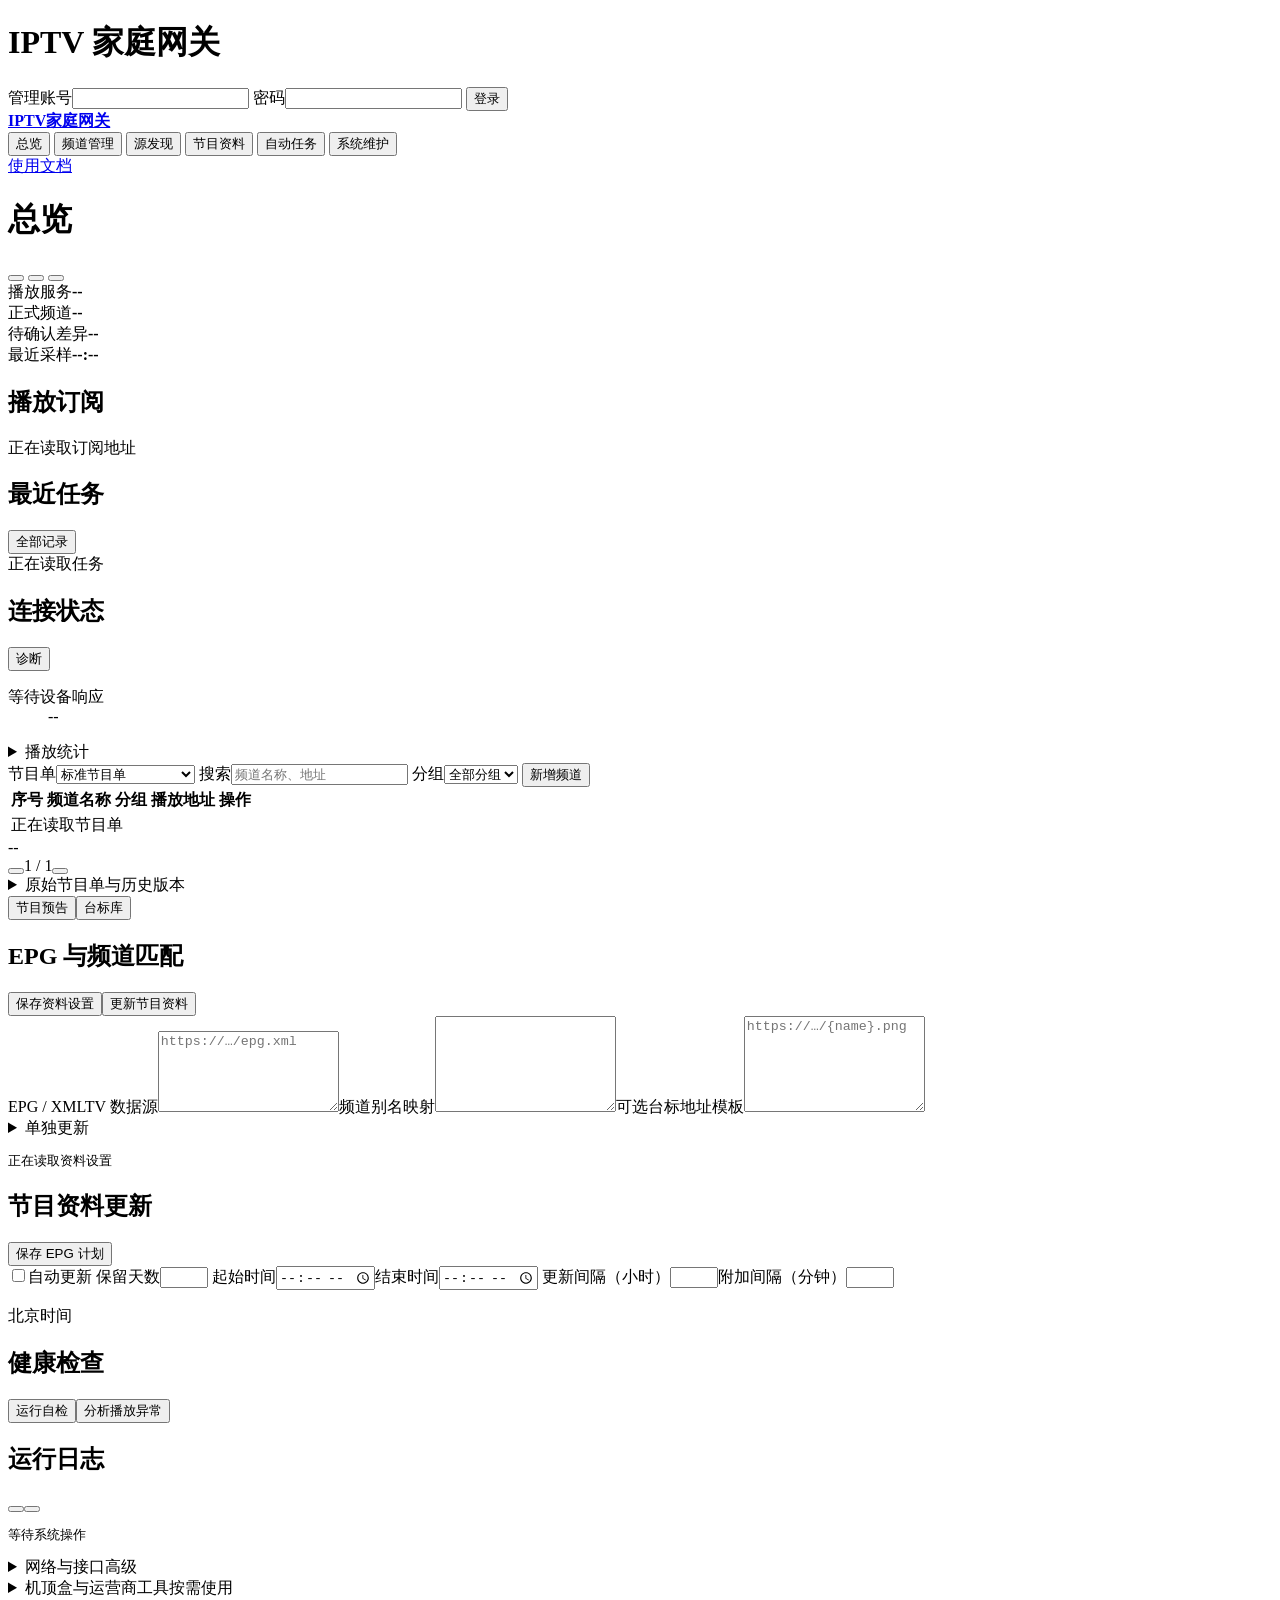
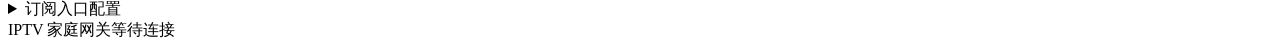
==== commit f457d2d4: "feat: redesign IPTV console and add NAS-assisted source discovery Organize six task-focused views, p" ====
--- a/openwrt/data/www/iptv/index.html
+++ b/openwrt/data/www/iptv/index.html
@@ -1,691 +1,154 @@
 <!doctype html>
 <html lang="zh-CN">
 <head>
-<meta charset="utf-8">
-<meta name="viewport" content="width=device-width,initial-scale=1">
-<title>IPTV 家庭网关</title>
-<link rel="icon" type="image/svg+xml" href="/iptv/assets/favicon.svg">
-<style>
-:root{color-scheme:dark;--accent:#2f80ed;--bg:#101821;--panel:#182331;--panel2:#202e3d;--panelAlpha:92%;--text:#e9eef5;--muted:#9aa8b7;--ok:#25d28a;--bad:#ff6464;--warn:#f5b84b;--line:#2d3b4c;--image:none;--logo:none}*{box-sizing:border-box}body{margin:0;background:linear-gradient(color-mix(in srgb,var(--bg) 86%,transparent),color-mix(in srgb,var(--bg) 86%,transparent)),var(--image),var(--bg);background-size:cover;background-attachment:fixed;color:var(--text);font:15px/1.45 system-ui,-apple-system,BlinkMacSystemFont,"Segoe UI",sans-serif}.wrap{max-width:1320px;margin:0 auto;padding:22px}.hero{display:flex;align-items:center;justify-content:space-between;gap:14px;margin-bottom:12px}.brand{display:flex;align-items:center;gap:14px}.top-actions{display:flex;gap:10px;flex-wrap:wrap;justify-content:flex-end}.nav{position:sticky;top:0;z-index:5;background:color-mix(in srgb,var(--bg) 88%,transparent);backdrop-filter:blur(8px);border:1px solid var(--line);border-radius:8px;padding:8px;margin:0 0 18px;display:flex;gap:8px;flex-wrap:wrap}.nav a{color:var(--text);text-decoration:none;background:color-mix(in srgb,var(--panel2) var(--panelAlpha),transparent);padding:7px 10px;border-radius:7px}.logo{width:58px;height:58px;border-radius:8px;border:1px solid var(--line);background:var(--logo),linear-gradient(135deg,var(--accent),#20c997);background-size:cover;background-position:center;display:grid;place-items:center;color:white;font-weight:800;letter-spacing:0}.logo span{display:block}.has-logo .logo span{display:none}.titleblock h1{margin:0 0 3px;font-size:28px}.author{color:var(--muted);font-size:13px}.author b{color:var(--text);font-weight:700}h1{margin:0 0 4px}h2{font-size:20px;margin:26px 0 12px}.sub{color:var(--muted);margin-bottom:18px}.grid{display:grid;grid-template-columns:repeat(4,minmax(0,1fr));gap:12px}.row{display:grid;grid-template-columns:1fr 1fr;gap:12px}.tri{display:grid;grid-template-columns:repeat(3,minmax(0,1fr));gap:12px}.capture-layout{display:grid;grid-template-columns:minmax(0,1.25fr) minmax(320px,.75fr);gap:12px;align-items:stretch}.capture-layout>.card{height:100%}.capture-layout>.card:last-child{display:flex;flex-direction:column}.card{background:color-mix(in srgb,var(--panel) var(--panelAlpha),transparent);border:1px solid var(--line);border-radius:8px;padding:14px;min-height:78px;box-shadow:0 8px 24px rgba(0,0,0,.12);backdrop-filter:blur(4px)}.card b{display:block;font-size:16px;margin-bottom:6px}.card span,.muted{color:var(--muted)}.ok{color:var(--ok)}.bad{color:var(--bad)}.warn{color:var(--warn)}.danger-card{animation:pulseBad 1.2s infinite;border-color:var(--bad)}@keyframes pulseBad{0%,100%{box-shadow:0 0 0 0 rgba(255,100,100,.15)}50%{box-shadow:0 0 0 4px rgba(255,100,100,.45)}}.mono{font-family:ui-monospace,SFMono-Regular,Menlo,Consolas,monospace;word-break:break-all}.links a{display:block;color:#9dccff;text-decoration:none;margin:3px 0}.links a:hover{text-decoration:underline}.link-card{display:flex;align-items:center;justify-content:space-between;gap:10px;background:color-mix(in srgb,var(--panel2) var(--panelAlpha),transparent);border:1px solid var(--line);border-radius:8px;padding:10px 12px;margin:8px 0}.link-main{min-width:0}.link-main a{display:block;color:#9dccff;text-decoration:none;overflow-wrap:anywhere}.copy{flex:0 0 auto;border:1px solid var(--line);background:color-mix(in srgb,var(--bg) 82%,#000);color:var(--text);border-radius:7px;padding:7px 10px;cursor:pointer}.copy:active{transform:translateY(1px) scale(.98)}.btns{display:flex;gap:10px;flex-wrap:wrap;margin:12px 0}.btn{border:0;background:var(--accent);color:white;border-radius:7px;padding:10px 14px;cursor:pointer;font-weight:700;transition:transform .08s ease,filter .15s ease,box-shadow .15s ease;box-shadow:0 5px 14px color-mix(in srgb,var(--accent) 25%,transparent)}.btn:hover{filter:brightness(1.08)}.btn:active{transform:translateY(1px) scale(.98);filter:brightness(.95)}.btn.secondary{background:color-mix(in srgb,var(--panel2) 78%,var(--accent));box-shadow:none}.btn.danger{background:#c2410c}.btn.okbtn{background:#15803d}.btn.redbtn{background:#b91c1c}.btn:disabled{opacity:.45;cursor:not-allowed}input,select,textarea{width:100%;background:color-mix(in srgb,var(--bg) 84%,#000);color:var(--text);border:1px solid var(--line);border-radius:7px;padding:10px}input[type=range]{padding:0}textarea{min-height:90px}.editor{min-height:320px;font-family:ui-monospace,SFMono-Regular,Menlo,Consolas,monospace}.form{display:grid;grid-template-columns:repeat(3,minmax(0,1fr));gap:12px}.field label{display:block;color:var(--muted);margin:0 0 6px}.log{white-space:pre-wrap;background:color-mix(in srgb,var(--bg) 88%,#000);border:1px solid var(--line);border-radius:8px;padding:12px;min-height:120px;max-height:360px;overflow:auto}.capture-log{flex:1;min-height:360px;max-height:none}.pill{display:inline-flex;align-items:center;gap:6px;background:color-mix(in srgb,var(--panel2) var(--panelAlpha),transparent);border:1px solid var(--line);padding:6px 9px;border-radius:999px;color:var(--muted);margin:3px 6px 3px 0}.small{font-size:13px;color:var(--muted)}.hidden{display:none}.wiki h3{margin:16px 0 6px}.wiki p{margin:6px 0;color:var(--muted)}.modal{position:fixed;inset:0;background:rgba(0,0,0,.58);display:none;align-items:center;justify-content:center;z-index:20}.modal.show{display:flex}.modal-panel{width:min(760px,92vw);max-height:88vh;overflow:auto;background:var(--panel);border:1px solid var(--line);border-radius:8px;padding:18px}.login{position:fixed;inset:0;z-index:30;background:#0b1118;display:flex;align-items:center;justify-content:center}.login .card{width:min(420px,92vw)}canvas{display:block;width:100%;height:220px;background:color-mix(in srgb,var(--panel) var(--panelAlpha),var(--bg));border:1px solid var(--line);border-radius:8px}@media(max-width:1000px){.grid,.row,.tri,.form,.capture-layout{grid-template-columns:1fr}.hero{align-items:flex-start;flex-direction:column}.top-actions{justify-content:flex-start}}
-input[type=checkbox]{width:20px;height:20px;min-width:20px;padding:0;accent-color:var(--accent);cursor:pointer}.invalid-row{display:grid;grid-template-columns:30px minmax(0,1fr);align-items:center;justify-content:start}.invalid-row input{justify-self:start}.invalid-row .link-main b{display:block;color:var(--text);font-size:14px;margin:0 0 2px}.invalid-row .link-main a{font-size:12px}
-</style>
-<style id="redesign">
-body{font-size:14.5px}
-.wrap{max-width:1180px;padding:20px 22px 40px}
-.titleblock h1{font-size:24px;letter-spacing:.2px}
-.logo{border-radius:13px}
-.tabs{position:sticky;top:0;z-index:6;display:flex;gap:5px;background:color-mix(in srgb,var(--bg) 90%,transparent);backdrop-filter:blur(10px);border:1px solid var(--line);border-radius:12px;padding:6px;margin:0 0 16px;overflow-x:auto}
-.tab{flex:1;min-width:max-content;border:0;background:transparent;color:var(--muted);font-size:14px;font-weight:700;padding:10px 14px;border-radius:9px;cursor:pointer;white-space:nowrap;transition:background .15s,color .15s}
-.tab:hover{color:var(--text)}
-.tab.on{background:var(--accent);color:#fff;box-shadow:0 4px 12px color-mix(in srgb,var(--accent) 30%,transparent)}
-.pane{display:none}
-.pane.on{display:block;animation:fade .2s ease}
-@keyframes fade{from{opacity:0;transform:translateY(4px)}to{opacity:1;transform:none}}
-.healthbar{display:flex;align-items:center;gap:16px;flex-wrap:wrap;border:1px solid var(--line);border-left:3px solid var(--muted);border-radius:11px;padding:11px 15px;margin:0 0 16px;background:color-mix(in srgb,var(--panel) var(--panelAlpha),transparent)}
-.healthbar.ok{border-left-color:var(--ok)}.healthbar.warn{border-left-color:var(--warn)}.healthbar.bad{border-left-color:var(--bad)}
-.hb-title{display:flex;align-items:center;gap:9px;font-size:15px;font-weight:800}
-.hb-led{width:10px;height:10px;border-radius:50%;background:var(--muted)}
-.healthbar.ok .hb-led{background:var(--ok);box-shadow:0 0 0 4px color-mix(in srgb,var(--ok) 22%,transparent)}
-.healthbar.warn .hb-led{background:var(--warn);box-shadow:0 0 0 4px color-mix(in srgb,var(--warn) 22%,transparent)}
-.healthbar.bad .hb-led{background:var(--bad);box-shadow:0 0 0 4px color-mix(in srgb,var(--bad) 25%,transparent)}
-.hb-item{display:flex;align-items:center;gap:6px;font-size:13px;color:var(--muted)}
-.hb-item b{color:var(--text);font-weight:700}
-.hb-dot{width:7px;height:7px;border-radius:50%;background:var(--muted);flex:0 0 auto}
-.hb-dot.ok{background:var(--ok)}.hb-dot.warn{background:var(--warn)}.hb-dot.bad{background:var(--bad)}
-#statusCards .card{position:relative;display:flex;flex-direction:column;gap:6px;min-height:auto}
-#statusCards .card b{font-size:12.5px;color:var(--muted);font-weight:600;margin:0}
-#statusCards .card>span{font-size:16px;font-weight:700}
-#statusCards .card .sled{position:absolute;top:13px;right:13px;width:9px;height:9px;border-radius:50%;background:var(--muted)}
-#statusCards .card .sled.ok{background:var(--ok)}#statusCards .card .sled.warn{background:var(--warn)}#statusCards .card .sled.bad{background:var(--bad)}
-h2{font-size:17px;margin:22px 0 11px;display:flex;align-items:center;gap:8px}
-h2::before{content:"";width:4px;height:15px;border-radius:3px;background:var(--accent);display:inline-block}
-.card{border-radius:13px;box-shadow:0 6px 20px rgba(0,0,0,.10)}
-.btn{border-radius:9px}
-.btn.secondary{background:color-mix(in srgb,var(--panel2) 70%,transparent);color:var(--text);border:1px solid var(--line);box-shadow:none}
-.btn.secondary:hover{background:var(--panel2);filter:none}
-details.help{background:color-mix(in srgb,var(--panel2) var(--panelAlpha),transparent);border:1px solid var(--line);border-radius:10px;margin:10px 0;overflow:hidden}
-details.help>summary{cursor:pointer;padding:10px 13px;font-size:13px;color:var(--muted);list-style:none;display:flex;align-items:center;gap:8px;font-weight:600}
-details.help>summary::-webkit-details-marker{display:none}
-details.help>summary::before{content:"\25B8";transition:transform .15s;display:inline-block}
-details.help[open]>summary::before{transform:rotate(90deg)}
-details.help[open]>summary{color:var(--text);border-bottom:1px solid var(--line)}
-details.help .hc{padding:11px 13px;font-size:13px;color:var(--muted)}
-details.help .hc p{margin:6px 0}
-@media(max-width:760px){.wrap{padding:14px}.tab{font-size:13px;padding:9px 10px}}
-.topo-flow{display:flex;align-items:stretch;flex-wrap:wrap;gap:6px;margin:4px 0 10px}
-.tnode{flex:1;min-width:84px;display:flex;align-items:center;gap:8px;background:color-mix(in srgb,var(--panel2) var(--panelAlpha),transparent);border:1px solid var(--line);border-left:3px solid var(--muted);border-radius:9px;padding:9px 11px}
-.tnode>div{display:flex;flex-direction:column;min-width:0}
-.tnode b{font-size:13px;font-weight:700;white-space:nowrap}
-.tnode span:last-child{font-size:11px;color:var(--muted);white-space:nowrap}
-.tnode .tdot{width:9px;height:9px;border-radius:50%;background:var(--muted);flex:0 0 auto}
-.tnode.ok{border-left-color:var(--ok)}.tnode.ok .tdot{background:var(--ok)}
-.tnode.warn{border-left-color:var(--warn)}.tnode.warn .tdot{background:var(--warn)}
-.tnode.bad{border-left-color:var(--bad);animation:pulseBad 1.4s infinite}.tnode.bad .tdot{background:var(--bad)}
-.tarrow{display:flex;align-items:center;color:var(--muted);font-weight:700;font-size:16px;padding:0 2px}
-.tarrow.bad{color:var(--bad)}
-.topo-note{font-size:12px;color:var(--muted);margin-top:8px;line-height:1.7}
-.topo-note .kw{font-weight:700}
-.topo-note .kw.ok{color:var(--ok)}.topo-note .kw.bad{color:var(--bad)}
-.troute{margin:0 0 12px}
-.tlabel{display:inline-block;font-size:12px;font-weight:700;color:var(--accent);background:color-mix(in srgb,var(--accent) 16%,transparent);border:1px solid color-mix(in srgb,var(--accent) 35%,transparent);border-radius:999px;padding:3px 10px;margin:0 0 7px}
-.troute .topo-flow{margin:0}
-.row.split{grid-template-columns:minmax(0,.82fr) minmax(0,1.3fr)}
-@media(max-width:1000px){.row.split{grid-template-columns:1fr}}
-.logo-grid{display:grid;grid-template-columns:repeat(auto-fill,minmax(140px,1fr));gap:10px;margin-top:12px;max-height:560px;overflow:auto}
-.logo-item{background:color-mix(in srgb,var(--panel2) var(--panelAlpha),transparent);border:1px solid var(--line);border-radius:10px;padding:9px;text-align:center;font-size:12px}
-.logo-item img{width:62px;height:62px;object-fit:contain;background:#0b1118;border-radius:8px;border:1px solid var(--line)}
-.logo-item .no{width:62px;height:62px;display:inline-flex;align-items:center;justify-content:center;color:var(--muted);background:#0b1118;border-radius:8px;border:1px dashed var(--line);font-size:11px}
-.logo-item .nm{display:block;margin:6px 0 7px;color:var(--text);white-space:nowrap;overflow:hidden;text-overflow:ellipsis}
-.logo-item .ops{display:flex;gap:5px;justify-content:center}
-.logo-item .ops button{font-size:11px;padding:4px 8px;border-radius:6px;border:1px solid var(--line);background:var(--bg);color:var(--text);cursor:pointer}
-	.logo-item .ops button:hover{border-color:var(--accent)}
-	.presets{display:flex;gap:8px;flex-wrap:wrap;margin:0 0 6px}
-	.preset{cursor:pointer;border:1px solid var(--line);border-radius:9px;padding:7px 11px;display:flex;align-items:center;gap:7px;background:color-mix(in srgb,var(--panel2) 70%,transparent);color:var(--text);font-size:13px;font-weight:600}
-	.preset:hover{border-color:var(--accent)}
-	.preset .sw{width:14px;height:14px;border-radius:4px;flex:0 0 auto}
-	.epg-board{display:grid;grid-template-columns:1fr;gap:12px}
-	.epg-config-card{padding:18px}
-	.epg-text-grid{display:grid;grid-template-columns:repeat(3,minmax(0,1fr));gap:12px;align-items:start;margin-top:12px}
-	.epg-text-grid .field{display:grid;grid-template-rows:32px 230px minmax(54px,auto);height:100%;align-items:start}
-	.epg-text-grid label{height:32px;min-height:32px;display:flex;align-items:flex-end;white-space:nowrap;overflow:hidden;text-overflow:ellipsis}
-	.epg-text-grid textarea{height:230px;min-height:230px!important;font-size:13px;line-height:1.55;resize:vertical;display:block}
-	.epg-note{margin-top:8px;min-height:46px}
-	.epg-schedule-grid{display:grid;grid-template-columns:repeat(6,minmax(0,1fr));gap:10px;margin-top:12px}
-	.epg-actions{margin-top:14px}
-	.epg-log-card{min-height:0}
-	.epg-log-card .log{min-height:180px;max-height:260px}
-	@media(max-width:1100px){.epg-text-grid{grid-template-columns:1fr}.epg-schedule-grid{grid-template-columns:repeat(2,minmax(0,1fr))}}
-	@media(max-width:640px){.epg-schedule-grid{grid-template-columns:1fr}}
-	</style>
+  <meta charset="utf-8">
+  <meta name="viewport" content="width=device-width,initial-scale=1">
+  <title>IPTV 家庭网关</title>
+  <link rel="stylesheet" href="/iptv/console.css?v=3">
+  <link rel="stylesheet" href="/iptv/discovery.css?v=3">
 </head>
-<body>
-<div id="loginLayer" class="login">
-  <div class="card">
-    <h2>IPTV 管理登录</h2>
-    <div class="field"><label>账号</label><input id="loginUser" value="admin" autocomplete="username"></div>
-    <div class="field"><label>密码</label><input id="loginPass" type="password" autocomplete="current-password"></div>
-    <div class="btns"><button class="btn" title="验证账号密码后进入管理页面" onclick="login()">登录</button></div>
-    <div class="small">新安装默认账号密码为 <span class="mono">admin / admin</span>。登录后可在右上角“账号”里修改。</div>
-  </div>
+<body class="iptv-modern">
+<div id="loginLayer" class="login-layer">
+  <form class="login-panel" onsubmit="event.preventDefault();login().catch(e=>alert(e.message))">
+    <span data-icon="monitor-play" class="login-mark"></span><h1>IPTV 家庭网关</h1>
+    <label>管理账号<input id="loginUser" autocomplete="username" required></label>
+    <label>密码<input id="loginPass" type="password" autocomplete="current-password" required></label>
+    <button class="btn" type="submit">登录</button>
+  </form>
 </div>
-<div id="themeModal" class="modal">
-  <div class="modal-panel">
-    <h2>主题设置</h2>
-    <div class="small" style="margin-bottom:8px">快速预设（点击即预览，满意后点“保存主题”）：</div>
-    <div class="presets">
-      <button type="button" class="preset" onclick="applyPreset('#2f80ed','#101821')"><span class="sw" style="background:#2f80ed"></span>默认蓝</button>
-      <button type="button" class="preset" onclick="applyPreset('#7c5cff','#14121f')"><span class="sw" style="background:#7c5cff"></span>暗夜紫</button>
-      <button type="button" class="preset" onclick="applyPreset('#15c47e','#0e1a15')"><span class="sw" style="background:#15c47e"></span>翠绿</button>
-      <button type="button" class="preset" onclick="applyPreset('#ff6b3d','#1a1310')"><span class="sw" style="background:#ff6b3d"></span>橙红</button>
-      <button type="button" class="preset" onclick="applyPreset('#1fb6d6','#0d1620')"><span class="sw" style="background:#1fb6d6"></span>海蓝</button>
-      <button type="button" class="preset" onclick="applyPreset('#e84d8a','#180f15')"><span class="sw" style="background:#e84d8a"></span>樱桃粉</button>
-      <button type="button" class="preset" onclick="applyPreset('#5b8cff','#15181d')"><span class="sw" style="background:#5b8cff"></span>石墨</button>
-      <button type="button" class="preset" onclick="applyPreset('#f5b84b','#181410')"><span class="sw" style="background:#f5b84b"></span>琥珀金</button>
+<dialog id="accountModal" aria-labelledby="accountTitle">
+  <form onsubmit="event.preventDefault();saveAccount().catch(e=>alert(e.message))">
+    <div class="section-heading"><h2 id="accountTitle">管理账号</h2><button type="button" class="icon-button" data-icon="x" aria-label="关闭账号设置" title="关闭" onclick="toggleAccount(false)"></button></div>
+    <div class="form-grid">
+      <label>当前账号<input id="oldUser" autocomplete="username" required></label>
+      <label>当前密码<input id="oldPass" type="password" autocomplete="current-password" required></label>
+      <label>新账号<input id="newUser" autocomplete="username" required></label>
+      <label>新密码<input id="newPass" type="password" autocomplete="new-password" required></label>
+      <label>确认新密码<input id="newPass2" type="password" autocomplete="new-password" required></label>
     </div>
-    <div class="form">
-      <div class="field"><label>主题颜色</label><input id="accent" type="color" value="#2f80ed"></div>
-      <div class="field"><label>背景颜色</label><input id="bg" type="color" value="#101821"></div>
-      <div class="field"><label>背景图片 URL（可选）</label><input id="bgImage" placeholder="https://... 或留空"></div>
-      <div class="field"><label>Logo 图片 URL（可选）</label><input id="logoImage" placeholder="https://... 或留空"></div>
-      <div class="field"><label>上传本地背景图（可选）</label><input id="bgFile" type="file" accept="image/png,image/jpeg,image/webp,image/gif"></div>
-      <div class="field"><label>上传本地 Logo（可选）</label><input id="logoFile" type="file" accept="image/png,image/jpeg,image/webp,image/gif"></div>
-      <div class="field"><label>面板透明度 <span id="alphaValue">92%</span></label><input id="panelAlpha" type="range" min="15" max="100" step="1" value="92" oninput="previewAlpha()"></div>
-    </div>
-    <div class="btns">
-      <button class="btn" title="保存到路由器本地文件，刷新后仍生效" onclick="saveTheme()">保存主题</button>
-      <button class="btn danger" title="需要连续点击两次才会恢复默认，防止误触" onclick="resetThemeGuard()">恢复默认</button>
-      <button class="btn secondary" title="关闭主题设置窗口" onclick="toggleTheme(false)">取消</button>
-    </div>
-  </div>
+    <div class="dialog-actions"><button type="button" class="btn secondary" onclick="toggleAccount(false)">取消</button><button class="btn" type="submit" data-icon="check">保存账号</button></div>
+  </form>
+</dialog>
+<div class="app-shell">
+  <aside class="console-sidebar">
+    <a class="brand" href="#overview"><span data-icon="monitor-play"></span><strong>IPTV<span>家庭网关</span></strong></a>
+    <nav id="tabBar" aria-label="主导航">
+      <button class="tab on" data-tab="overview" data-icon="house">总览</button>
+      <button class="tab" data-tab="playlist" data-icon="list-video">频道管理</button>
+      <button class="tab" data-tab="capture" data-icon="radar">源发现</button>
+      <button class="tab" data-tab="epg" data-icon="book-open">节目资料</button>
+      <button class="tab" data-tab="automation" data-icon="calendar-days">自动任务</button>
+      <button class="tab" data-tab="maintenance" data-icon="settings-2">系统维护</button>
+    </nav>
+    <a class="sidebar-help" href="/iptv/wiki.html" target="_blank" rel="noopener" data-icon="book-open">使用文档<span data-icon="external-link"></span></a>
+  </aside>
+  <main class="console-main">
+    <header class="console-header">
+      <h1 id="consoleTitle">总览</h1>
+      <div class="header-actions">
+        <span id="lastRefreshed" class="muted"></span>
+        <button class="icon-button" id="pageRefresh" title="刷新当前页面" aria-label="刷新当前页面" data-icon="refresh-cw"></button>
+        <button class="icon-button" id="consoleColorToggle" title="切换深色模式" aria-label="切换深色模式" data-icon="moon"></button>
+        <button class="icon-button" onclick="toggleAccount(true)" title="管理账号" aria-label="管理账号" data-icon="user-round"></button>
+      </div>
+    </header>
+    <div id="appMessage" role="status" aria-live="polite" hidden></div>
+    <section class="pane on" data-tab="overview" aria-label="总览">
+      <div class="overview-metrics">
+        <div><span data-icon="play"></span><div><span>播放服务</span><strong id="summaryService">--</strong></div></div>
+        <div><span data-icon="list-video"></span><div><span>正式频道</span><strong id="summaryChannels">--</strong></div></div>
+        <div><span data-icon="circle-alert"></span><div><span>待确认差异</span><strong id="summaryChanges">--</strong></div></div>
+        <div><span data-icon="clock"></span><div><span>最近采样</span><strong id="summarySample">--:--</strong></div></div>
+      </div>
+      <section class="workspace-section"><div class="section-heading"><h2>播放订阅</h2><span id="subscriptionCount" class="muted"></span></div><div id="linkGrid" class="subscription-list"><div class="empty-state">正在读取订阅地址</div></div></section>
+      <div class="overview-columns">
+        <section class="workspace-section"><div class="section-heading"><h2>最近任务</h2><button class="text-button" data-nav="capture" data-discovery-view="history">全部记录<span data-icon="chevron-right"></span></button></div><div id="recentTasks" class="task-list"><div class="empty-state">正在读取任务</div></div></section>
+        <section class="workspace-section"><div class="section-heading"><h2>连接状态</h2><button class="text-button" data-nav="maintenance">诊断<span data-icon="chevron-right"></span></button></div><dl id="connectionState" class="data-list"><div><dt>等待设备响应</dt><dd>--</dd></div></dl></section>
+      </div>
+      <div id="overviewAttention" class="attention-row" hidden><span data-icon="circle-alert"></span><span id="overviewAttentionText"></span><button class="text-button" data-nav="capture">查看<span data-icon="chevron-right"></span></button></div>
+      <details class="foldout"><summary>播放统计<span data-icon="chevron-down"></span></summary><div class="foldout-body"><div id="playStats" class="compact-metrics"></div><div id="playStatsList" class="data-list"></div></div></details>
+    </section>
+    <section class="pane" data-tab="playlist" aria-label="频道管理">
+      <div class="toolbar channel-toolbar">
+        <label>节目单<select id="playlistFile"><option value="new.m3u">标准节目单</option><option value="new-logo.m3u">带台标节目单</option><option value="vsp.m3u">运营商缓存（只读）</option></select></label>
+        <label class="search-field">搜索<input id="channelSearch" type="search" placeholder="频道名称、地址" aria-label="搜索频道"></label>
+        <label>分组<select id="channelGroup"><option value="">全部分组</option></select></label>
+        <button class="btn" id="addChannel" data-icon="plus">新增频道</button>
+      </div>
+      <div class="save-bar" id="playlistDirty" hidden><span>节目单有未保存的修改</span><button class="btn secondary" id="discardPlaylist" data-icon="refresh-cw">撤销修改</button><button class="btn" id="savePlaylistButton" data-icon="check">保存节目单</button></div>
+      <div class="table-wrap"><table class="channel-table"><thead><tr><th>序号</th><th>频道名称</th><th>分组</th><th>播放地址</th><th>操作</th></tr></thead><tbody id="channelRows"><tr><td colspan="5" class="empty-state">正在读取节目单</td></tr></tbody></table></div>
+      <div class="pagination"><span id="channelCount">--</span><div><button class="icon-button" id="channelPrev" title="上一页" aria-label="上一页" data-icon="chevron-left"></button><span id="channelPage">1 / 1</span><button class="icon-button" id="channelNext" title="下一页" aria-label="下一页" data-icon="chevron-right"></button></div></div>
+      <details class="foldout" id="rawPlaylist"><summary>原始节目单与历史版本<span data-icon="chevron-down"></span></summary><div class="foldout-body">
+        <div class="section-heading"><span id="playlistCount" class="muted"></span><button class="icon-button" id="playlistDownload" aria-label="下载节目单" title="下载节目单" data-icon="download"></button></div>
+        <textarea id="playlistEditor" rows="12" spellcheck="false" aria-label="原始 M3U 节目单"></textarea>
+        <div class="toolbar history-toolbar"><label>历史版本<select id="historyList" aria-label="历史版本"></select></label><button class="btn secondary" id="restorePlaylist" data-icon="refresh-cw">恢复所选版本</button></div>
+      </div></details>
+    </section>
+    <section class="pane" data-tab="capture" aria-label="源发现"></section>
+    <section class="pane" data-tab="epg" aria-label="节目资料">
+      <div class="view-tabs" role="tablist" aria-label="节目资料分类"><button role="tab" aria-selected="true" data-metadata="epgConfig">节目预告</button><button role="tab" aria-selected="false" data-metadata="logoLibrary">台标库</button></div>
+      <div id="epgConfig" role="tabpanel">
+        <div class="section-heading"><h2>EPG 与频道匹配</h2><div class="btns"><button class="btn secondary" onclick="saveEpgConfig()" data-icon="check">保存资料设置</button><button class="btn" onclick="runEpgPipeline()" data-icon="refresh-cw">更新节目资料</button></div></div>
+        <div class="form-grid metadata-form"><label class="full">EPG / XMLTV 数据源<textarea id="epgSourcesEditor" rows="5" spellcheck="false" placeholder="https://…/epg.xml"></textarea></label><label>频道别名映射<textarea id="channelAliasesEditor" rows="6" spellcheck="false"></textarea></label><label>可选台标地址模板<textarea id="logoSourcesEditor" rows="6" spellcheck="false" placeholder="https://…/{name}.png"></textarea></label></div>
+        <details class="foldout"><summary>单独更新<span data-icon="chevron-down"></span></summary><div class="foldout-body btns"><button class="btn secondary" onclick="updateLocalEpg()" data-icon="calendar-days">仅更新 EPG</button><button class="btn secondary" onclick="fetchEpgIcons()" data-icon="download">提取 EPG 台标</button><button class="btn secondary" onclick="fetchOnlineLogos()" data-icon="download">模板补全台标</button><button class="btn secondary" onclick="generateFallbackLogos()" data-icon="monitor-play">生成缺失台标</button></div></details>
+      </div>
+      <div id="logoLibrary" role="tabpanel" hidden>
+        <div class="section-heading"><h2>频道台标</h2><span id="logoMgrCount" class="muted"></span><button class="icon-button" onclick="loadLogoManager()" data-icon="refresh-cw" title="刷新台标库" aria-label="刷新台标库"></button></div>
+        <label class="search-field logo-search"><input type="search" id="logoSearch" aria-label="搜索台标" placeholder="搜索频道台标"></label><div id="logoGrid"></div>
+      </div>
+      <pre id="epgConfigStatus" class="log" role="status">正在读取资料设置</pre>
+    </section>
+    <section class="pane" data-tab="automation" aria-label="自动任务">
+      <div id="automationNotice" role="status" aria-live="polite" hidden></div>
+      <div id="automationDiscovery"></div>
+      <section class="workspace-section"><div class="section-heading"><h2>节目资料更新</h2><button class="btn secondary" onclick="saveEpgConfig()" data-icon="check">保存 EPG 计划</button></div>
+        <div class="form-grid schedule-form">
+          <label class="check-label"><input id="epgScheduleEnabled" type="checkbox" role="switch">自动更新</label>
+          <label>保留天数<input id="epgKeepDays" type="number" min="1" max="90"></label>
+          <label>起始时间<input id="epgStart" type="time"></label><label>结束时间<input id="epgEnd" type="time"></label>
+          <label>更新间隔（小时）<input id="epgIntervalHours" type="number" min="0" max="24"></label><label>附加间隔（分钟）<input id="epgIntervalMinutes" type="number" min="0" max="59"></label>
+        </div><p id="epgScheduleStatus" class="muted">北京时间</p>
+      </section>
+    </section>
+    <section class="pane" data-tab="maintenance" aria-label="系统维护">
+      <div class="section-heading"><h2>健康检查</h2><div class="btns"><button class="btn secondary" onclick="runSelfCheck()" data-icon="shield-check">运行自检</button><button class="btn" onclick="runAnalyze()" data-icon="activity">分析播放异常</button></div></div>
+      <dl id="diag" class="data-list diagnostics"></dl>
+      <section class="workspace-section"><div class="section-heading"><h2>运行日志</h2><div class="btns"><button class="icon-button" onclick="loadSharedLog()" data-icon="refresh-cw" title="刷新日志" aria-label="刷新日志"></button><button class="icon-button" onclick="downloadSharedLog()" data-icon="download" title="下载日志" aria-label="下载日志"></button></div></div><pre id="log" class="log">等待系统操作</pre></section>
+      <details class="foldout" id="networkTools"><summary>网络与接口<span class="muted">高级</span><span data-icon="chevron-down"></span></summary><div class="foldout-body">
+        <p class="warning-note">修改接口或网络配置可能中断 IPTV 播放。</p>
+        <div class="form-grid"><label>IPTV 入口<input id="iptvIf" value="eth1"></label><label>机顶盒接口<input id="boxIf" value="eth2"></label></div>
+        <div class="btns"><button class="btn secondary" onclick="setIptvInputIface()">设置组播入口</button><button class="btn secondary" onclick="quickPortSetup()">配置端口</button><button class="btn secondary" onclick="debugUsbCapture()">检查机顶盒接口</button></div>
+        <details class="foldout"><summary>运营商接入参数<span data-icon="chevron-down"></span></summary><div class="foldout-body"><div class="form-grid">
+          <label>逻辑接口<input id="iface" value="iptv"></label><label>接入方式<select id="proto"><option value="dhcp">DHCP</option><option value="pppoe">PPPoE</option></select></label>
+          <label>MAC<input id="mac"></label><label>主机名<input id="hostname"></label><label>Vendor ID<input id="vendorid"></label><label>Client ID<input id="clientid"></label>
+          <label>PPPoE 账号<input id="pppoeUser" autocomplete="off"></label><label>PPPoE 密码<input id="pppoePass" type="password" autocomplete="off"></label>
+        </div><button class="btn" onclick="applyIptv()">保存接入参数</button></div></details>
+        <div class="btns"><button class="btn secondary" onclick="act('check_no_proxy')">检查组播直连</button><button class="btn secondary" onclick="actConfirm('refresh_udpxy','刷新取流服务会短暂中断播放，继续吗？')">刷新取流服务</button><button class="btn secondary" onclick="actConfirm('fix_multicast_proxy','将修复组播直连规则，可能短暂影响 IPTV。继续吗？')">修复组播直连</button></div>
+      </div></details>
+      <details class="foldout"><summary>机顶盒与运营商工具<span class="muted">按需使用</span><span data-icon="chevron-down"></span></summary><div class="foldout-body">
+        <p class="warning-note">抓包仅在已连接、已授权的机顶盒线路上使用；不影响日常无机顶盒采样。</p>
+        <div class="btns"><button class="btn secondary" onclick="actCaptureConfirm('start_capture','开始机顶盒接口抓包？')">开始抓包</button><button class="btn secondary" onclick="actCapture('stop_capture')">停止抓包</button><button class="btn secondary" onclick="refreshCaptureStatus()">抓包状态</button><button class="btn secondary" onclick="actCaptureConfirm('fetch_vsp_playlist','从现有运营商数据获取频道表？不会自动替换正式节目单。')">获取运营商频道表</button></div>
+        <pre id="captureStatus" class="log">尚未读取</pre><details class="foldout"><summary>抓包日志<span data-icon="chevron-down"></span></summary><div class="foldout-body"><div class="btns"><button class="icon-button" onclick="loadCaptureSharedLog()" data-icon="refresh-cw" title="刷新抓包日志" aria-label="刷新抓包日志"></button><button class="icon-button" onclick="downloadCaptureSharedLog()" data-icon="download" title="下载抓包日志" aria-label="下载抓包日志"></button></div><pre id="captureLog" class="log"></pre></div></details>
+      </div></details>
+      <details class="foldout"><summary>订阅入口配置<span data-icon="chevron-down"></span></summary><div class="foldout-body"><textarea id="configEditor" rows="10" spellcheck="false" aria-label="订阅入口配置"></textarea><div class="btns"><button class="btn secondary" onclick="loadConfig()">重新读取</button><button class="btn" onclick="saveConfig()">保存入口配置</button></div></div></details>
+    </section>
+    <footer class="console-footer"><span>IPTV 家庭网关</span><span id="footerStatus">等待连接</span></footer>
+  </main>
 </div>
-<div id="accountModal" class="modal">
-  <div class="modal-panel">
-    <h2>账号设置</h2>
-    <div class="form">
-      <div class="field"><label>当前账号</label><input id="oldUser" autocomplete="username"></div>
-      <div class="field"><label>当前密码</label><input id="oldPass" type="password" autocomplete="current-password"></div>
-      <div class="field"><label>新账号</label><input id="newUser" autocomplete="username"></div>
-      <div class="field"><label>新密码</label><input id="newPass" type="password" autocomplete="new-password"></div>
-      <div class="field"><label>确认新密码</label><input id="newPass2" type="password" autocomplete="new-password"></div>
-    </div>
-    <div class="btns">
-      <button class="btn" title="验证当前账号密码后保存新登录信息" onclick="saveAccount()">保存账号</button>
-      <button class="btn secondary" title="关闭账号设置窗口" onclick="toggleAccount(false)">取消</button>
-    </div>
-    <div class="small">新安装默认账号密码为 <span class="mono">admin / admin</span>。修改后当前浏览器会自动使用新账号保持登录。</div>
-  </div>
-</div>
-<div class="wrap">
-  <div class="hero">
-    <div class="brand">
-      <div class="logo"><span>IPTV</span></div>
-      <div class="titleblock">
-        <h1 id="pageTitle">IPTV 家庭网关</h1>
-        <div class="author">作者：<b id="pageAuthor">SOSO</b></div>
-      </div>
-    </div>
-    <div class="top-actions">
-      <a class="btn secondary" title="打开独立 Wiki 使用说明" href="/iptv/wiki.html" target="_blank">本地 Wiki</a>
-      <button class="btn secondary" title="修改 IPTV 管理页面登录账号和密码" onclick="toggleAccount(true)">账号</button>
-      <button class="btn secondary" title="打开主题颜色、背景、透明度设置" onclick="toggleTheme(true)">主题</button>
-      <button class="btn" title="检查网口、代理、EPG、组播绕开代理状态" onclick="runSelfCheck()">一键自检</button>
-      <button class="btn secondary" title="抓取 DHCP/IGMP/ARP，分析播放异常原因" onclick="runAnalyze()">播放异常分析</button>
-    </div>
-  </div>
-  <div class="tabs" id="tabBar">
-    <button type="button" class="tab on" data-tab="overview" onclick="showTab('overview',this)">总览</button>
-    <button type="button" class="tab" data-tab="playlist" onclick="showTab('playlist',this)">节目单</button>
-    <button type="button" class="tab" data-tab="epg" onclick="showTab('epg',this)">本地EPG管理</button>
-    <button type="button" class="tab" data-tab="capture" onclick="showTab('capture',this)">抓包发现</button>
-    <button type="button" class="tab" data-tab="network" onclick="showTab('network',this)">网络与接口</button>
-    <button type="button" class="tab" data-tab="advanced" onclick="showTab('advanced',this)">高级与日志</button>
-  </div>
-  <div class="healthbar" id="healthBar"><span class="hb-title"><span class="hb-led"></span><span id="hbText">读取状态中…</span></span></div>
-  <section class="pane on" data-tab="overview">
-  <div class="sub" id="pageSubtitle">旁路由版：IPTV 口接光猫，LAN 口向家庭内网提供节目单、EPG 信息和 HTTP 单播。组播源数据应只从 <span class="mono">eth1</span> 进入，不经过 Nikki/OpenClash 代理。</div>
-  <div class="grid" id="statusCards"></div>
-
-  <h2 id="accessSection">访问地址</h2>
-  <div class="grid links" id="linkGrid"></div>
-
-  <h2 id="playStats">播放统计</h2>
-  <div class="row">
-    <div class="card">
-      <b>播放数据</b>
-      <canvas id="playChart" width="640" height="180"></canvas>
-      <div id="playStatsText" class="small">暂无播放日志接入。接入播放器日志后，这里只展示播放时长、频道播放次数和观看设备。</div>
-    </div>
-    <div class="card">
-      <b>常看频道</b>
-      <div id="playStatsList" class="small">等待播放记录...</div>
-    </div>
-  </div>
-
-  <h2 id="topology">网络拓扑与状态</h2>
-  <div class="row split">
-    <div class="card">
-      <b>状态图表</b>
-      <canvas id="statusChart" width="640" height="180"></canvas>
-      <div id="statusChartText" class="small">网络侧状态：频道数量、防火墙命中、盒子网口、组播绕开代理。</div>
-    </div>
-    <div class="card">
-      <b>实时拓扑</b>
-      <div id="topologyView" class="small">等待状态刷新...</div>
-    </div>
-  </div>
-
-  </section>
-  <div id="wikiPanel" class="card wiki hidden">
-    <h2>本地 Wiki</h2>
-    <h3>这套 IPTV 网关解决什么问题</h3>
-    <p>运营商 IPTV 通常不是普通公网视频流，而是通过光猫 IPTV 口下发 DHCP、IGMP 和 UDP/RTP 组播。普通播放器无法直接跨内网使用这些组播地址，所以旁路由负责把运营商盒子侧看到的原始组播信息抓出来，整理成家庭播放器能使用的节目单。</p>
-    <p>当前设计优先保证运营商 IPTV 盒子能正常工作，再顺手抓取频道地址并生成节目单。也就是说，这套方案不是替代运营商盒子认证，而是让旁路由“旁听”盒子的频道请求。</p>
-
-    <h3>设备连接方式</h3>
-    <p><b>光猫 IPTV 口</b> 接旁路由的 IPTV 入口网口，当前按 <span class="mono">eth1</span> 使用。</p>
-    <p><b>运营商 IPTV 盒子</b> 接旁路由的 USB 网口，当前按 <span class="mono">eth2</span> 使用。页面状态里的“盒子侧 USB 抓包口”为 UP，才表示盒子侧链路已经接通。</p>
-    <p><b>家庭内网设备</b> 继续通过原来的 LAN/Wi-Fi 访问节目单，例如播放器、电视、手机、电脑访问 <span class="mono">http://路由器IP:8080/new-logo.m3u</span>。</p>
-
-    <h3>旁路由上的实际配置</h3>
-    <p><span class="mono">br-iptv</span> 是 IPTV 专用桥设备，包含 <span class="mono">eth1</span> 和 <span class="mono">eth2</span>。它不承担家庭 LAN 网关职责，只处理 IPTV 侧链路。</p>
-    <p><span class="mono">/etc/iptv-capture-iface</span> 保存抓包口，默认是 <span class="mono">eth2</span>，也就是 USB 网口/盒子侧。</p>
-    <p><span class="mono">/etc/init.d/iptv-tc-bridge</span> 使用 Linux <span class="mono">tc mirred redirect</span> 做 eth1 与 eth2 的二层互转，让盒子尽量像直连光猫 IPTV 口一样拿地址、发 IGMP、收组播。</p>
-    <p><span class="mono">udpxy</span> 当前默认不启用，因为你的现阶段目标是保证盒子直通和节目单生成，不让旁路由主动抢 IPTV DHCP。后续如果确认运营商允许多终端或需要旁路由直接转单播，再启用更合适。</p>
-
-    <h3>工作原理</h3>
-    <p>盒子播放频道时，会先向 IPTV 网络发送 IGMP 加组请求，然后光猫 IPTV 口侧会出现对应的 UDP/RTP 组播流，例如 <span class="mono">239.x.x.x:端口</span>。</p>
-    <p>点击“开始抓原始组播”后，旁路由在 USB 盒子侧网口抓包，只记录抓包期间真正出现过的组播地址。同时会轻量监听盒子侧明文 HTTP/API 流量，尝试识别频道名称和 <span class="mono">png/jpg/webp</span> 台标资源。</p>
-    <p>点击“停止分析并自动补频道”后，系统会把本次抓到的地址和现有基础节目单 <span class="mono">new.m3u</span> 做差异比对。已经存在的频道不会重复写入；如果同时识别到频道名或台标，会直接更新现有 M3U 条目的 <span class="mono">tvg-name</span>、<span class="mono">tvg-logo</span> 和显示名称。</p>
-    <p>如果抓包没有直接拿到台标，但能识别到频道名，系统会继续从旁路由本地台标库、在线 EPG 图标和可选图片模板里尝试补全。外部工具箱只在手动配置主机后作为可选素材源。</p>
-    <p>新发现的地址会追加到 <span class="mono">new.m3u</span> 和 <span class="mono">new.txt</span>。如果识别到了频道名称和台标，新条目会按原有 <span class="mono">#EXTINF</span> 格式写入这些标注，并自动刷新 <span class="mono">new-logo.m3u</span>。</p>
-
-    <h3>第一次设置流程</h3>
-    <p>1. 先确认光猫 IPTV 口、旁路由 IPTV 入口、USB 网口、运营商盒子的线都接好。</p>
-    <p>2. 打开本页面，先看顶部状态卡：<span class="mono">eth1</span>、<span class="mono">br-iptv</span> 应该 UP；盒子开机并插好时 <span class="mono">eth2</span> 应该 UP。</p>
-    <p>3. 点“一键自检”，确认 tc 二层透传规则存在，EPG 能访问，节目单数量正常。</p>
-    <p>4. 在运营商盒子上播放直播频道，再点“播放异常分析”，应该能看到 DHCP、ARP 或 IGMP 活动。</p>
-    <p>5. 点“开始抓原始组播”，在盒子上切换缺失频道，每个频道停留 3-5 秒，再点“停止分析并自动补频道”。</p>
-    <p>6. 播放器使用 <span class="mono">new-logo.m3u</span>，如果频道顺序不满意，在“节目表在线编辑”里调整保存。</p>
-
-    <h3>访问地址怎么用</h3>
-    <p><b>本地直播源</b> 给家里局域网播放器使用，优先选 <span class="mono">new-logo.m3u</span>，因为它包含台标信息。</p>
-    <p><b>本地 EPG</b> 由旁路由汇总在线 EPG 源生成，播放器优先访问旁路由本地地址；外部 php-epg/NAS 只是可选追加源。</p>
-    <p><b>外部访问已移除</b>：本工具只保留内网入口。公网反代不再作为推荐配置，减少误暴露管理页和节目单的风险。</p>
-    <p>每个地址右侧的“复制”按钮可以直接复制 URL，适合粘贴到播放器、电视 App 或远程设备里。</p>
-
-    <h3>节目表在线编辑提示</h3>
-    <p>M3U 一个频道通常由两行组成：第一行 <span class="mono">#EXTINF</span> 是频道名称、台标等信息，第二行是播放地址。调整顺序时这两行要一起移动。</p>
-    <p>保存 <span class="mono">new.m3u</span> 或 <span class="mono">new-logo.m3u</span> 时，系统会先备份旧文件。误改后可以在节目表编辑器的历史版本里一键恢复。</p>
-
-    <h3>后台 YAML 配置</h3>
-    <p>页面标题、作者、说明、Logo、访问地址列表由 <span class="mono">/etc/soso-iptv-gateway.yaml</span> 控制。适配不同设备时，优先改这个文件，不需要改 HTML。</p>
-    <p>普通字段写法：<span class="mono">title: IPTV 家庭网关</span>。链接字段写法：<span class="mono">- title: 名称 | url: 地址 | note: 备注</span>。以 <span class="mono">#</span> 开头的是备注。</p>
-
-    <h3>主题和皮肤</h3>
-    <p>主题颜色、背景颜色、背景图、Logo 和面板透明度会保存到路由器本地配置。上传的背景图和 Logo 会放在 <span class="mono">/www/iptv/assets/</span>，刷新页面后仍会生效。</p>
-    <p>如果背景图较花，可以把面板透明度调高；如果想让背景更明显，可以把透明度调低。</p>
-
-    <h3>一键自检怎么看</h3>
-    <p><b>网口状态</b>：eth1 是光猫 IPTV 侧，eth2 是 USB 盒子侧，br-iptv 是桥。eth2 DOWN 通常表示盒子没开机、线没插好、USB 网卡未识别或盒子网口没有链路。</p>
-    <p><b>tc 二层透传规则</b>：应看到 eth2 -> eth1 和 eth1 -> eth2 两个 redirect。缺一边时，盒子可能拿不到 IPTV 地址或无法收到回包。</p>
-    <p><b>节目单数量</b>：用于快速判断节目单有没有被清空或生成异常。</p>
-    <p><b>EPG</b>：检测旁路由本机生成的 <span class="mono">/www/epg.xml.gz</span> 能不能访问。</p>
-
-    <h3>播放异常分析怎么看</h3>
-    <p>它会临时抓 8 秒 DHCP、IGMP 和 ARP。看到 DHCP 说明盒子在请求或续租 IPTV 地址；看到 IGMP 说明盒子正在请求频道组播；只看到 ARP 或完全没有包时，通常要检查盒子是否真的在播放直播频道。</p>
-    <p>如果盒子本身都不能正常播放，先修复盒子直通链路；如果盒子能播但播放器不能播，再看节目单地址、Lucky 反代、播放器是否支持当前 URL 格式。</p>
-
-    <h3>重要提醒</h3>
-    <p>被动抓包不能凭空扫描全部频道，只能发现抓包期间盒子实际播放/切换过并产生流量的频道。缺几十个频道时，通常需要在盒子上逐个切到那些频道，或者从运营商/旧设备导出的节目单里合并。</p>
-    <p>组播数据不应该走 Nikki/OpenClash 代理。页面里的“确认组播不走代理”和“一键自检”就是为了确认 IPTV 路由仍在专用接口上。</p>
-  </div>
-
-  <section class="pane" data-tab="playlist">
-  <h2 id="playlistSection">节目表在线编辑</h2>
-  <div class="card">
-    <div class="form">
-      <div class="field"><label>选择文件</label><select id="playlistFile" onchange="loadHistory()"><option value="new.m3u">基础节目单 new.m3u</option><option value="new-logo.m3u">带台标节目单 new-logo.m3u</option><option value="vsp.m3u">VSP 候选 vsp.m3u</option></select></div>
-      <div class="field"><label>历史保留数量</label><select id="historyCount" onchange="setHistoryCount()"><option>3</option><option>4</option><option selected>5</option><option>6</option><option>7</option><option>8</option><option>9</option><option>10</option></select></div>
-      <div class="field"><label>历史版本</label><select id="historyList"></select></div>
-    </div>
-    <div class="small">可直接调整频道顺序。每次保存会自动记录历史版本并备注修改日期，修改失败可选择历史版本一键恢复。M3U 频道一般由一行 <span class="mono">#EXTINF</span> 加下一行播放地址组成，移动频道时这两行要一起移动。</div>
-    <div id="playlistCount" class="small">当前节目数量：未读取</div>
-    <textarea id="playlistEditor" class="editor" spellcheck="false" oninput="updatePlaylistCount()"></textarea>
-    <div class="btns">
-      <button class="btn" title="读取当前选择的节目表文件" onclick="loadPlaylist()">读取节目表</button>
-      <button class="btn secondary" title="保存节目表并自动写入历史记录" onclick="savePlaylist()">保存节目表</button>
-      <button class="btn secondary" title="从所选历史版本恢复节目表" onclick="restoreHistory()">恢复所选历史</button>
-      <button class="btn secondary" title="刷新历史版本列表" onclick="loadHistory()">刷新历史</button>
-      <button class="btn secondary" title="4K/超高清优先；CCTV 内部按 1 到 N 排列，同序号高清源作为线路 1；然后省级卫视、地方卫视、VSP 其他、原节目单剩余、国外频道" onclick="actConfirm('merge_vsp_playlist','确认按规则直接合并 VSP 候选节目单？会先备份 new.m3u 和 new-logo.m3u。')">按规则合并</button>
-      <button class="btn secondary" title="读取基础节目单 new.m3u，匹配本地台标库后保存到带台标节目单 new-logo.m3u（不改动基础节目单 new.m3u）" onclick="logoBuild('decorate_logos','在基础节目单 new.m3u 基础上匹配台标，生成/覆盖到带台标节目单 new-logo.m3u。基础节目单不变。')">一键增加台标</button>
-      <button class="btn secondary" title="从带台标节目单 new-logo.m3u 去除 tvg-logo，保存到基础节目单 new.m3u（不改动 new-logo.m3u）" onclick="logoBuild('remove_all_logos','从带台标节目单 new-logo.m3u 去掉所有台标，保存到基础节目单 new.m3u。带台标节目单不变。')">一键去除台标</button>
-    </div>
-  </div>
-
-  <h2 id="invalidSection">可选删除失效源</h2>
-  <div class="card">
-    <div class="small">先后台验证基础节目单里的播放地址，显示检测进度；完成后只列出“初步认定失效”的节目源。删除前需要人工勾选并再次确认。</div>
-    <div class="btns">
-      <button class="btn secondary" title="后台检测基础节目单中播放地址的可访问性" onclick="validateChannels()">验证失效源</button>
-      <button class="btn secondary" title="停止当前失效源验证任务" onclick="stopValidateChannels()">停止验证</button>
-      <button class="btn danger" title="删除已勾选的疑似失效节目源" onclick="deleteSelectedInvalid()">删除勾选项</button>
-    </div>
-    <div id="invalidProgress" class="log">尚未检测。</div>
-    <div id="invalidList" class="small"></div>
-  </div>
-
-  <h2 id="logoMgr">台标库管理（本地）</h2>
-  <div class="card">
-    <div class="small">台标已下载缓存到旁路由本地 <span class="mono">/www/iptv/logos/</span>，Emby 等本地软件从路由器本机读取，<b>不依赖 NAS 在线</b>，重启不丢。可逐个查看、上传替换或删除；替换后的台标会被「一键增加台标」保留。</div>
-    <div class="small">上传建议：优先 PNG，透明背景最好；CCTV 这类横版台标可用 600×270，通用方形台标可用 512×512 或 256×256。jpg / webp / gif 会在后端尽量自动转换为 PNG，无法转换时会提示失败，避免 Emby 出现破图。</div>
-    <div class="btns">
-      <button class="btn" title="可选功能：仅在 /etc/soso-iptv-epg-host 配置了外部工具箱主机后，强制重新拉取当前节目单台标到旁路由本地库" onclick="syncToolboxLogos()">同步外部工具箱台标</button>
-      <button class="btn" title="为本地库还缺台标的频道，从可选 {name} 图片模板下载补全；如果没有模板，请使用 EPG台标汇总或一站式更新从 EPG icon src 提取" onclick="fetchOnlineLogos()">模板台标补全</button>
-      <button class="btn" title="解析在线 XMLTV/EPG 源里的 channel icon，把匹配当前节目单的图标下载到本地库，并重建 new-logo.m3u" onclick="fetchEpgIcons()">EPG台标汇总</button>
-      <button class="btn secondary" title="读取带台标节目单，显示每个频道当前台标，可上传替换" onclick="loadLogoManager()">加载/刷新台标库</button>
-      <span class="small" id="logoMgrCount" style="align-self:center"></span>
-    </div>
-    <div id="logoGrid" class="logo-grid"></div>
-  </div>
-
-  </section>
-  <section class="pane" data-tab="epg">
-  <h2 id="epgSection">本地 EPG 管理</h2>
-  <div class="epg-board">
-  <div class="card epg-config-card">
-    <div class="small">这里把在线 EPG、EPG 内置图标、可选台标模板、频道别名和定时更新集中管理。更新后会在旁路由本地生成 <span class="mono">/www/epg.xml.gz</span> 与兼容地址 <span class="mono">/www/t.xml.gz</span>，并从 XMLTV 的 <span class="mono">icon src</span> 提取台标；外部工具箱/NAS 不再是必需组件。</div>
-    <div class="epg-text-grid">
-      <div class="field">
-        <label>在线 EPG / 图标提取源</label>
-        <textarea id="epgSourcesEditor" spellcheck="false"></textarea>
-        <div class="small epg-note">每行一个 XMLTV 地址；系统会从 EPG 的 <span class="mono">icon src</span> 提取台标。</div>
-      </div>
-      <div class="field">
-        <label>可选在线台标图片模板</label>
-        <textarea id="logoSourcesEditor" spellcheck="false"></textarea>
-        <div class="small epg-note">可留空；模板才需要 <span class="mono">{name}</span>。只有 EPG/XMLTV 源时放左边即可。</div>
-      </div>
-      <div class="field">
-        <label>频道别名 / 归一化规则</label>
-        <textarea id="channelAliasesEditor" spellcheck="false"></textarea>
-        <div class="small epg-note">你提供的 CCTV 正则会保存到这里；路由器实际匹配时使用内置兼容规则，避免 busybox 不支持 PCRE 负向判断。</div>
-      </div>
-    </div>
-    <div class="epg-schedule-grid">
-      <div class="field"><label>启用定时</label><select id="epgScheduleEnabled"><option value="1">启用</option><option value="0">停用</option></select></div>
-      <div class="field"><label>保存天数</label><select id="epgKeepDays"><option>3</option><option>7</option><option selected>14</option><option>30</option></select></div>
-      <div class="field"><label>开始时间</label><input id="epgStart" type="time" value="00:00"></div>
-      <div class="field"><label>结束时间</label><input id="epgEnd" type="time" value="23:59"></div>
-      <div class="field"><label>间隔小时</label><select id="epgIntervalHours"><option>1</option><option>2</option><option>3</option><option selected>6</option><option>12</option><option>24</option></select></div>
-      <div class="field"><label>间隔分钟</label><select id="epgIntervalMinutes"><option selected>0</option><option>15</option><option>30</option><option>45</option></select></div>
-    </div>
-    <div class="btns epg-actions">
-      <button class="btn" title="保存 EPG 源、台标源、别名和定时任务配置" onclick="saveEpgConfig()">保存配置</button>
-      <button class="btn secondary" title="从在线 EPG 源拉取节目数据，过滤当前节目单频道并生成本地 epg.xml.gz" onclick="updateLocalEpg()">更新本地 EPG</button>
-      <button class="btn secondary" title="更新本地 EPG、从 EPG icon src 汇总台标、可选模板补全台标、为剩余缺失频道生成文字台标" onclick="runEpgPipeline()">一站式更新</button>
-      <button class="btn secondary" title="只为缺失台标的频道生成本地文字兜底台标" onclick="generateFallbackLogos()">生成兜底台标</button>
-      <button class="btn secondary" title="重新读取当前路由器上的 EPG 管理配置" onclick="loadEpgConfig()">刷新配置</button>
-    </div>
-  </div>
-  <div class="card epg-log-card">
-    <b>更新数据日志</b>
-    <div class="small">EPG、台标、兜底 PNG 生成的结果会显示在这里；手机点按钮后，电脑刷新本页也能看到系统日志里的结果。</div>
-    <div id="epgConfigStatus" class="log">尚未读取配置。</div>
-  </div>
-  </div>
-  </section>
-  <section class="pane" data-tab="network">
-  <h2 id="networkSection">抓包配套：网络模式与网口</h2>
-  <div class="card">
-    <div class="small">这一组主要服务于抓包。先确认光猫 IPTV 口和 USB 盒子口，再按需要切换直通/抓包模式或 udpxy 单播模式。涉及网口和模式切换时，当前播放可能短暂中断。</div>
-    <div class="form">
-      <div class="field"><label>IPTV 数据入口网口</label><input id="iptvIf" value="eth1"></div>
-      <div class="field"><label>盒子 / USB 抓包网口</label><input id="boxIf" value="eth2"></div>
-      <div class="field"><label>推荐接线</label><input value="eth1 接光猫 IPTV 口；eth2/USB 网口接 IPTV 盒子" disabled></div>
-    </div>
-    <div class="btns">
-      <button class="btn secondary" title="保存 IPTV 入口和盒子扫描口配置，不会立即重启网络" onclick="quickPortSetup()">保存网口设置</button>
-      <button class="btn secondary" title="自动识别并修复已连接的 USB 网卡，拉起网口、加入 br-iptv，并重建抓包透传规则" onclick="debugUsbCapture()">调试并修复 USB 抓包口</button>
-      <button class="btn secondary" title="把填写的 IPTV 数据入口网口设为光猫 IPTV 组播输入端，并与盒子 USB 口组成 br-iptv" onclick="setIptvInputIface()">设为 IPTV 组播入口</button>
-      <button class="btn redbtn" title="盒子直连 IPTV 网络，适合正常盒子观看和抓包" onclick="switchMode('passthrough')">直通/抓包模式</button>
-      <button class="btn okbtn" title="启用 udpxy，适合播放器 HTTP 单播访问" onclick="switchMode('udpxy')">udpxy 单播模式</button>
-      <button class="btn secondary" title="用基础节目单第一个 HTTP 地址做简单下载测速" onclick="act('speed_test')">模式测速</button>
-      <button class="btn secondary" title="确认 239.x 组播路由没有走 Nikki/OpenClash" onclick="act('check_no_proxy')">确认组播不走代理</button>
-      <button class="btn" title="组播被 Nikki/OpenClash 透明代理拦截时一键修复：高优先级 ip rule + 专用路由强制 239/224 直连 br-iptv（结果见高级与日志）" onclick="act('fix_multicast_proxy')">修复被透明代理</button>
-      <button class="btn" title="新装/重置后一键配置：网口+br-iptv桥+二层透传+路由修复+启用udpxy单播+出流自检，一步到播放器可直接播放（结果见高级与日志）" onclick="act('setup_playable')">🚀 新装一键配置(到可播放)</button>
-      <button class="btn" title="一键修复：拉起 IPTV/盒子网口、重建 br-iptv 与二层透传、确保 IPTV 口不抢默认路由、恢复 LAN 默认路由、保留 239 组播专用路由（结果见高级与日志）" onclick="act('repair_network')">一键网口/路由修复</button>
-      <button class="btn" title="IPTV 口 DHCP 地址变化后，一键把 udpxy 来源更新为当前 IPTV 地址并重启 udpxy（结果见高级与日志）" onclick="act('refresh_udpxy')">更新IPTV地址(udpxy)</button>
-    </div>
-  </div>
-
-  </section>
-  <section class="pane" data-tab="capture">
-  <h2 id="captureSection">抓包与频道发现</h2>
-  <div class="capture-layout">
-    <div class="card">
-      <div class="row">
-        <div>
-          <b>抓开机包 / VSP 完整频道表</b>
-          <div class="small">用于抓 IPTV 盒子从断电开机到进入首页/直播页期间的配置、认证、频道接口和 VSP 会话。目标是获取完整频道名称、频道 ID、组播地址和台标候选。</div>
-          <div class="btns">
-            <button class="btn redbtn" title="盒子直连 IPTV 网络，抓开机包前先切到此模式" onclick="switchMode('passthrough')">直通/抓包模式</button>
-            <button class="btn okbtn" title="启用 udpxy，适合播放器 HTTP 单播访问" onclick="switchMode('udpxy')">udpxy 单播模式</button>
-            <button class="btn" title="启动开机配置抓包，请随后打开 IPTV 盒子；完成启动和进入直播页后手动停止" onclick="actCapture('capture_boot_config')">开始抓开机包</button>
-            <button class="btn secondary" title="停止开机配置抓包并显示保存位置" onclick="actCapture('stop_boot_config')">停止开机包</button>
-            <button class="btn secondary" title="从抓包文件中提取明文组播地址、接口和配置候选" onclick="actCapture('analyze_boot_config')">分析开机包</button>
-            <button class="btn secondary" title="从开机数据里的 VSP 会话获取频道名称和组播地址；右侧会实时显示频道总数、当前进度和成功/失败数量" onclick="actCapture('fetch_vsp_playlist')">VSP获取并单独保存</button>
-            <a class="btn secondary" title="下载开机配置抓包 pcap 文件" href="/cgi-bin/iptv-action?action=download_boot_capture" target="_blank">下载开机包</a>
-          </div>
-        </div>
-        <div>
-          <b>切台手动抓频道</b>
-          <div class="small">用于补缺失频道。开始后在 IPTV 盒子上逐个切到缺失频道，每个频道停留 3-5 秒；停止后自动分析本次出现过的组播地址并补入节目单。</div>
-          <div class="btns">
-            <button class="btn" title="开始监听 USB 盒子侧组播流量，适合盒子切台补频道" onclick="actCapture('start_capture')">开始切台抓频道</button>
-            <button class="btn secondary" title="停止抓包，分析新增频道并并入基础节目单" onclick="actCapture('stop_capture')">停止并补入节目单</button>
-          </div>
-        </div>
-      </div>
-      <div class="btns">
-        <button class="btn secondary" title="查看 /tmp/iptv 目录下各文件用途说明" onclick="actCapture('runtime_readme')">查看数据说明</button>
-        <button class="btn danger" title="只删除 /tmp/iptv/trash 下抓包、分析、候选列表等临时数据，不删除正式节目单" onclick="actCaptureConfirm('clean_runtime','确认清理 /tmp/iptv/trash 下的抓包和分析临时数据？正式节目单不会删除。')">清理抓包临时数据</button>
-      </div>
-      <div class="small">运行时根目录为 <span class="mono">/tmp/iptv/</span>，说明文件为 <span class="mono">/tmp/iptv/README.md</span>。VSP 获取会单独保存到 <span class="mono">/www/vsp.m3u</span> 和 <span class="mono">/www/vsp.tsv</span>，不会立即修改正式节目单。切台手动抓频道只能发现盒子实际播放或切到过的频道。</div>
-    </div>
-    <div class="card">
-      <b>抓包状态</b>
-      <div class="small">这里同步显示开机包、VSP 获取、切台抓频道和清理操作的最近输出。</div>
-      <div id="captureStatus" class="log capture-log">等待开机抓包操作...</div>
-    </div>
-  </div>
-
-  <h2>组播盲扫</h2>
-  <div class="card">
-    <div class="small">盲扫只建议在抓不到包、找不到 EPG 文件时小范围使用。它会按固定段生成候选组播地址，可能产生较多探测流量，过大范围可能被运营商侧限制。</div>
-    <div class="form">
-      <div class="field"><label>组播段前三段</label><input id="scanBase" value="239.254.10"></div>
-      <div class="field"><label>起始尾号</label><input id="scanStart" value="1"></div>
-      <div class="field"><label>结束尾号</label><input id="scanEnd" value="255"></div>
-      <div class="field"><label>端口</label><input id="scanPort" value="5000"></div>
-    </div>
-    <div class="btns">
-      <button class="btn danger" title="生成一段组播候选地址，风险较高，请小范围使用" onclick="blindScan()">自动化组播盲扫</button>
-    </div>
-  </div>
-
-  <h2>抓包补频道流程</h2>
-  <div class="card">
-    <div class="small">
-      <p><b>1. 接线确认</b>：光猫 IPTV 口接旁路由 IPTV 入口，运营商 IPTV 盒子接旁路由 USB 网口。当前盒子侧 USB 抓包口显示为 <span class="mono">eth2</span> 且状态为 UP 时再开始。</p>
-      <p><b>2. 开始抓包</b>：点击“开始抓原始组播”。此时旁路由会从盒子侧网口抓取 IPTV 盒子的 IGMP 请求和 UDP 组播流量，并尝试从明文 HTTP/API 流量里识别频道名和台标 URL。</p>
-      <p><b>3. 盒子切台</b>：在运营商 IPTV 盒子上连续切换你缺失的频道，每个频道停留 3-5 秒，让组播流真正出现。</p>
-      <p><b>4. 停止分析</b>：点击“停止分析并自动补频道”。系统会把本次抓到的 <span class="mono">239.x.x.x:端口</span> 和现有节目单比对。</p>
-      <p><b>5. 自动写入</b>：新地址会写入 <span class="mono">new.m3u</span> 和 <span class="mono">new.txt</span>，并自动重新生成 <span class="mono">new-logo.m3u</span>。已存在的地址不会重复添加；如果识别到台标或频道名，会更新现有条目的标注；没有抓到台标时会尝试从旁路由本地库、在线 EPG 图标和可选图片模板匹配。</p>
-      <p><b>6. 使用节目单</b>：播放器优先使用 <span class="mono">http://路由器IP:8080/new-logo.m3u</span>。外部访问入口已移除，请仅在内网使用。</p>
-      <p><b>注意</b>：这个功能不是全网扫描。只有盒子实际播放/切到过、并在抓包期间产生流量的频道，才能被发现并补进节目单。台标和频道名只能从明文资源中识别，HTTPS 加密或私有二进制协议无法直接解析。</p>
-    </div>
-  </div>
-
-  </section>
-  <section class="pane" data-tab="playlist">
-  <h2>添加频道</h2>
-  <div class="card">
-    <div class="form">
-      <div class="field"><label>频道名称</label><input id="chName" placeholder="例如 CCTV1"></div>
-      <div class="field"><label>组播地址:端口</label><input id="chAddr" placeholder="239.21.1.120:5002"></div>
-      <div class="field"><label>协议</label><select id="chProto"><option value="rtp">rtp</option><option value="udp">udp</option></select></div>
-      <div class="field"><label>台标 URL（可选）</label><input id="chLogo" placeholder="留空则按模板生成"></div>
-      <div class="field"><label>台标模板</label><input id="logoTpl" value="https://live.fanmingming.com/tv/{name}.png"></div>
-      <div class="field"><label>保存到</label><select id="chFile"><option value="new">推荐节目单 new</option><option value="tv">标准节目单 tv</option></select></div>
-    </div>
-    <div class="btns"><button class="btn" onclick="saveChannel()">保存频道并写入 m3u/txt</button></div>
-  </div>
-
-  </section>
-  <section class="pane" data-tab="advanced">
-  <h2 id="advancedSection">高级设置</h2>
-  <div class="card">
-    <b>后台 YAML 配置</b>
-    <div class="small">用于自定义页面标题、作者、说明和访问地址。备注规则：<span class="mono">#</span> 开头是备注；链接规则：<span class="mono">- title: 名称 | url: 地址 | note: 备注</span>。</div>
-    <textarea id="configEditor" class="editor" spellcheck="false"></textarea>
-    <div class="btns">
-      <button class="btn" onclick="loadConfig()">读取 YAML 配置</button>
-      <button class="btn secondary" onclick="saveConfig()">保存 YAML 配置</button>
-      <button class="btn secondary" onclick="applyConfigFromEditor()">预览配置</button>
-    </div>
-  </div>
-
-  </section>
-  <section class="pane" data-tab="network">
-  <h2>IPTV 接口 / 机顶盒伪装</h2>
-  <div class="card">
-    <div class="small">
-      <p><b>位置</b>：这是高级设置，作用在旁路由的 IPTV 专用入口上，通常对应接光猫 IPTV 口的网口，不是家庭 LAN，也不是普通上网 WAN。</p>
-      <p><b>功能</b>：当运营商 IPTV 网络需要识别机顶盒身份时，用这里配置 MAC 克隆、DHCP Hostname、Option 60、Option 61 或 PPPoE 账号密码，让旁路由在 IPTV 侧表现得更像原机顶盒。</p>
-      <p><b>使用场景</b>：只有在盒子直通能播放、但旁路由自己拿不到 IPTV 地址，或运营商限制必须机顶盒认证时才需要改。普通抓包、VSP 获取、切台补频道不需要频繁动这里。</p>
-      <p><b>风险</b>：改错可能导致 IPTV 侧拿不到地址或盒子无法播放。修改前建议先确认当前接线和网口名称，避免把家庭 LAN/WAN 配错。</p>
-    </div>
-    <div class="form">
-      <div class="field"><label>IPTV 接口</label><input id="iface" value="eth1"></div>
-      <div class="field"><label>协议</label><select id="proto"><option value="dhcp">DHCP</option><option value="none">无 IP</option><option value="pppoe">PPPoE</option></select></div>
-      <div class="field"><label>MAC 克隆</label><input id="mac" placeholder="例如 78:71:04:db:98:2b"></div>
-      <div class="field"><label>DHCP Hostname</label><input id="hostname" placeholder="例如 STB / IPTV"></div>
-      <div class="field"><label>DHCP Option 60</label><input id="vendorid" placeholder="运营商需要时填写"></div>
-      <div class="field"><label>DHCP Option 61</label><input id="clientid" placeholder="运营商需要时填写"></div>
-      <div class="field"><label>PPPoE 用户名</label><input id="pppoeUser" autocomplete="off"></div>
-      <div class="field"><label>PPPoE 密码</label><input id="pppoePass" type="password" autocomplete="new-password"></div>
-    </div>
-    <div class="btns"><button class="btn danger" onclick="applyIptv()">保存 IPTV 接口设置</button></div>
-    <div class="small">保存后只修改 IPTV 专用接口配置，不主动修改家庭 LAN。PPPoE 仅用于运营商 IPTV 需要单独拨号登录的环境。</div>
-  </div>
-
-  </section>
-  <section class="pane" data-tab="advanced">
-  <h2>诊断结果</h2>
-  <div id="diag" class="card"><span class="muted">等待检测...</span></div>
-  <h2>抓包日志</h2>
-  <div class="btns">
-    <button class="btn secondary" title="读取开机包、VSP、切台抓包共享日志" onclick="loadCaptureSharedLog()">查看抓包日志</button>
-    <button class="btn secondary" title="下载抓包日志为 txt 文件" onclick="downloadCaptureSharedLog()">下载抓包日志</button>
-    <button class="btn danger" title="只清空抓包日志，不删除 pcap、节目单和历史版本" onclick="clearCaptureSharedLog()">清空抓包日志</button>
-  </div>
-  <div id="captureLog" class="log">等待抓包操作...</div>
-  <h2>系统日志</h2>
-  <div class="btns">
-    <button class="btn" title="LuCI 菜单打开报 500/error500 时使用：清理 LuCI 缓存并重启 ubus/rpcd、重载 uhttpd" onclick="act('repair_luci_menu')">修复 LuCI 菜单/服务</button>
-    <button class="btn secondary" title="从路由器读取系统共享日志，手机和电脑看到的是同一份" onclick="loadSharedLog()">查看系统日志</button>
-    <button class="btn secondary" title="下载系统日志为 txt 文件" onclick="downloadSharedLog()">下载系统日志</button>
-    <button class="btn danger" title="只清空系统日志，不删除抓包、节目单和历史版本" onclick="clearSharedLog()">清空系统日志</button>
-  </div>
-  <div id="log" class="log">等待系统操作...</div>
-  </section>
-</div>
-<script>
-const $=id=>document.getElementById(id);
-const esc=s=>String(s??'').replace(/[&<>"']/g,c=>({'&':'&amp;','<':'&lt;','>':'&gt;','"':'&quot;',"'":'&#39;'}[c]));
-function previewAlpha(){const v=$('panelAlpha').value;$('alphaValue').textContent=v+'%';document.documentElement.style.setProperty('--panelAlpha',v+'%')}
-function mixHex(a,b,p){const ah=a.replace('#',''),bh=b.replace('#','');const ar=parseInt(ah.slice(0,2),16),ag=parseInt(ah.slice(2,4),16),ab=parseInt(ah.slice(4,6),16);const br=parseInt(bh.slice(0,2),16),bg=parseInt(bh.slice(2,4),16),bb=parseInt(bh.slice(4,6),16);const m=(x,y)=>Math.round(x*(1-p)+y*p).toString(16).padStart(2,'0');return '#'+m(ar,br)+m(ag,bg)+m(ab,bb)}
-function applyTheme(t){const alpha=String(t.panelAlpha||92);const bg=t.bg||'#101821';const panel=mixHex(bg,'#ffffff',.08);const panel2=mixHex(bg,'#ffffff',.14);const line=mixHex(bg,'#ffffff',.24);document.documentElement.style.setProperty('--accent',t.accent||'#2f80ed');document.documentElement.style.setProperty('--bg',bg);document.documentElement.style.setProperty('--panel',panel);document.documentElement.style.setProperty('--panel2',panel2);document.documentElement.style.setProperty('--line',line);document.documentElement.style.setProperty('--image',t.bgImage?`url("${t.bgImage}")`:'none');document.documentElement.style.setProperty('--logo',t.logoImage?`url("${t.logoImage}")`:'none');document.documentElement.style.setProperty('--panelAlpha',alpha+'%');document.body.classList.toggle('has-logo',!!t.logoImage);$('accent').value=t.accent||'#2f80ed';$('bg').value=bg;$('bgImage').value=t.bgImage||'';$('logoImage').value=t.logoImage||'';$('panelAlpha').value=alpha;$('alphaValue').textContent=alpha+'%';}
-function authParams(){return '&auth_user='+encodeURIComponent(sessionStorage.iptvUser||'')+'&auth_pass='+encodeURIComponent(sessionStorage.iptvPass||'')}
-async function login(){const user=$('loginUser').value,pass=$('loginPass').value;const p=new URLSearchParams({action:'auth',user,pass});const r=await fetch('/cgi-bin/iptv-action?'+p.toString(),{method:'POST'});const t=(await r.text()).trim();if(t==='OK'){sessionStorage.iptvAuthed='1';sessionStorage.iptvUser=user;sessionStorage.iptvPass=pass;$('loginLayer').style.display='none';loadStatus()}else alert('账号或密码错误')}
-function requireLogin(){if(sessionStorage.iptvAuthed==='1')$('loginLayer').style.display='none'}
-function toggleTheme(show){if(!show)resetArmed=false;$('themeModal').classList.toggle('show',show)}
-function toggleAccount(show){if(show){$('oldUser').value=sessionStorage.iptvUser||'';$('oldPass').value=sessionStorage.iptvPass||'';$('newUser').value=sessionStorage.iptvUser||'';$('newPass').value='';$('newPass2').value=''}$('accountModal').classList.toggle('show',show)}
-async function saveAccount(){const olduser=$('oldUser').value.trim(),oldpass=$('oldPass').value,user=$('newUser').value.trim(),pass=$('newPass').value,pass2=$('newPass2').value;if(!olduser||!oldpass||!user||!pass){alert('账号和密码不能为空');return}if(user.includes(':')||pass.includes(':')){alert('账号和密码不能包含冒号 :');return}if(pass!==pass2){alert('两次新密码不一致');return}const p=new URLSearchParams({olduser,oldpass,user,pass});$('log').textContent='保存账号中...';const r=await fetch('/cgi-bin/iptv-action?action=change_auth',{method:'POST',headers:{'Content-Type':'application/x-www-form-urlencoded;charset=UTF-8'},body:p.toString()});const txt=await r.text();$('log').textContent=txt;if(txt.includes('已更新')){sessionStorage.iptvUser=user;sessionStorage.iptvPass=pass;sessionStorage.iptvAuthed='1';$('loginUser').value=user;$('loginPass').value=pass;toggleAccount(false);alert('账号密码已保存')}} 
-function applyPreset(a,b){$('accent').value=a;$('bg').value=b;applyTheme({accent:a,bg:b,bgImage:$('bgImage').value.trim(),logoImage:$('logoImage').value.trim(),panelAlpha:$('panelAlpha').value})}
-async function loadTheme(){try{const r=await fetch('/cgi-bin/iptv-action?action=get_theme',{method:'POST'});const t=await r.json();localStorage.iptvTheme=JSON.stringify(t);applyTheme(t)}catch(e){try{applyTheme(JSON.parse(localStorage.iptvTheme||'{}'))}catch(_){applyTheme({})}}}
-async function uploadThemeAsset(inputId,asset){const file=$(inputId).files&&$(inputId).files[0];if(!file)return '';const m=file.type.match(/^image\/(png|jpeg|jpg|webp|gif)$/);if(!m){throw new Error('只支持 png、jpg、webp、gif 图片：'+file.name)}const ext=m[1]==='jpeg'?'jpg':m[1];const r=await fetch('/cgi-bin/iptv-action?action=save_theme_asset&asset='+encodeURIComponent(asset)+'&ext='+encodeURIComponent(ext)+authParams(),{method:'POST',body:file});const txt=(await r.text()).trim();if(!txt.startsWith('/iptv/assets/'))throw new Error(txt||'图片上传失败');return txt}
-async function saveTheme(){try{$('log').textContent='保存主题中...';const bgLocal=await uploadThemeAsset('bgFile','bg');const logoLocal=await uploadThemeAsset('logoFile','logo');if(bgLocal)$('bgImage').value=bgLocal;if(logoLocal)$('logoImage').value=logoLocal;const t={accent:$('accent').value,bg:$('bg').value,bgImage:$('bgImage').value.trim(),logoImage:$('logoImage').value.trim(),panelAlpha:$('panelAlpha').value};localStorage.iptvTheme=JSON.stringify(t);applyTheme(t);const r=await fetch('/cgi-bin/iptv-action?action=save_theme'+authParams(),{method:'POST',body:JSON.stringify(t)});$('log').textContent=await r.text();toggleTheme(false)}catch(e){$('log').textContent='主题保存失败：'+e.message}}
-let resetArmed=false;function resetThemeGuard(){if(!resetArmed){resetArmed=true;$('log').textContent='防呆确认：再次点击“恢复默认”才会清空主题；点击取消可中止。';return}resetArmed=false;delete localStorage.iptvTheme;applyTheme({});fetch('/cgi-bin/iptv-action?action=save_theme'+authParams(),{method:'POST',body:'{}'});$('log').textContent='主题已恢复默认。'}
-function parseYamlConfig(text){const cfg={links:[]};for(const raw of String(text||'').split(/\n/)){const line=raw.trim();if(!line||line.startsWith('#'))continue;if(line.startsWith('- ')){const item={};for(const part of line.slice(2).split('|')){const m=part.trim().match(/^([^:]+):\s*(.*)$/);if(m)item[m[1].trim()]=m[2].trim()}if(item.title||item.url)cfg.links.push(item);continue}const m=line.match(/^([^:]+):\s*(.*)$/);if(m){const key=m[1].trim();if(key!=='links')cfg[key]=m[2].trim()}}return cfg}
-function renderConfig(cfg){$('pageTitle').textContent=cfg.title||'IPTV 家庭网关';$('pageAuthor').textContent=cfg.author||'SOSO';$('pageSubtitle').textContent=cfg.subtitle||'';if(cfg.logoImage){document.documentElement.style.setProperty('--logo',`url("${cfg.logoImage}")`);document.body.classList.add('has-logo')}const links=cfg.links&&cfg.links.length?cfg.links:[];$('linkGrid').innerHTML=links.map((l,i)=>`<div class="card"><b>${esc(l.title||'入口')}</b><div class="link-card"><div class="link-main"><a href="${esc(l.url||'#')}" target="_blank">${esc(l.url||'')}</a><span class="small">${esc(l.note||'')}</span></div><button class="copy" data-copy-index="${i}">复制</button></div></div>`).join('');window.iptvLinks=links;document.querySelectorAll('[data-copy-index]').forEach(btn=>btn.onclick=()=>copyText(btn.dataset.copyIndex))}
-async function copyText(i){const url=(window.iptvLinks&&window.iptvLinks[i]&&window.iptvLinks[i].url)||'';try{if(navigator.clipboard&&window.isSecureContext){await navigator.clipboard.writeText(url)}else{const ta=document.createElement('textarea');ta.value=url;ta.style.position='fixed';ta.style.left='-9999px';document.body.appendChild(ta);ta.focus();ta.select();document.execCommand('copy');ta.remove()}$('log').textContent='已复制：'+url}catch(e){$('log').textContent='复制失败，请手动复制：'+url}}
-async function loadConfig(){const r=await fetch('/cgi-bin/iptv-action?action=get_config',{method:'POST'});const txt=await r.text();$('configEditor').value=txt;renderConfig(parseYamlConfig(txt))}
-function applyConfigFromEditor(){renderConfig(parseYamlConfig($('configEditor').value));$('log').textContent='已预览 YAML 配置，确认后可保存。'}
-async function saveConfig(){const r=await fetch('/cgi-bin/iptv-action?action=save_config'+authParams(),{method:'POST',body:$('configEditor').value});$('log').textContent=await r.text();await loadConfig()}
-function countPlaylistChannels(text){return (String(text||'').match(/^#EXTINF\b/gm)||[]).length}
-function updatePlaylistCount(){const file=$('playlistFile').value||'节目表';const count=countPlaylistChannels($('playlistEditor').value);$('playlistCount').textContent='当前编辑：'+file+'；节目数量：'+count}
-async function loadPlaylist(){const file=$('playlistFile').value;const r=await fetch('/cgi-bin/iptv-action?action=get_playlist&file='+encodeURIComponent(file),{method:'POST'});$('playlistEditor').value=await r.text();updatePlaylistCount();loadHistory()}
-async function savePlaylist(){const file=$('playlistFile').value;if(!confirm('确认保存 '+file+'？保存前会在路由器上生成历史备份。'))return;const r=await fetch('/cgi-bin/iptv-action?action=save_playlist&file='+encodeURIComponent(file)+authParams(),{method:'POST',body:$('playlistEditor').value});$('log').textContent=await r.text();updatePlaylistCount();setTimeout(loadStatus,800);loadHistory()}
-function parseSectionConfig(txt){const out={},lines=String(txt||'').split(/\n/);let sec='';for(const line of lines){const m=line.match(/^\[([^\]]+)\]\s*$/);if(m){sec=m[1];out[sec]='';continue}if(sec)out[sec]+=(out[sec]?'\n':'')+line}return out}
-function parseKvBlock(txt){const o={};String(txt||'').split(/\n/).forEach(l=>{const i=l.indexOf('=');if(i>0)o[l.slice(0,i).trim()]=l.slice(i+1).trim()});return o}
-function setEpgLog(txt){if($('epgConfigStatus'))$('epgConfigStatus').textContent=txt;if($('log'))$('log').textContent=txt}
-async function loadEpgConfig(){try{const r=await fetch('/cgi-bin/iptv-action?action=get_epg_config'+authParams(),{method:'POST'});const txt=await r.text();const cfg=parseSectionConfig(txt),sch=parseKvBlock(cfg.schedule||'');$('epgSourcesEditor').value=(cfg.epg_sources||'').trim();$('logoSourcesEditor').value=(cfg.logo_sources||'').trim();$('channelAliasesEditor').value=(cfg.channel_aliases||'').trim();$('epgScheduleEnabled').value=sch.enabled||'1';$('epgKeepDays').value=sch.keep_days||'14';$('epgStart').value=sch.start||'00:00';$('epgEnd').value=sch.end||'23:59';$('epgIntervalHours').value=sch.interval_hours||'6';$('epgIntervalMinutes').value=sch.interval_minutes||'0';$('epgConfigStatus').textContent=(cfg.status||'').trim()||'已读取配置。'}catch(e){$('epgConfigStatus').textContent='读取 EPG 配置失败：'+e.message}}
-function epgScheduleBody(){return ['enabled='+$('epgScheduleEnabled').value,'keep_days='+$('epgKeepDays').value,'start='+$('epgStart').value,'end='+$('epgEnd').value,'interval_hours='+$('epgIntervalHours').value,'interval_minutes='+$('epgIntervalMinutes').value].join('\n')}
-async function saveEpgConfig(){const p=new URLSearchParams({epg_sources:$('epgSourcesEditor').value,logo_sources:$('logoSourcesEditor').value,channel_aliases:$('channelAliasesEditor').value,schedule:epgScheduleBody()});setEpgLog('保存中...');const r=await fetch('/cgi-bin/iptv-action?action=save_epg_config'+authParams(),{method:'POST',body:p.toString(),headers:{'Content-Type':'application/x-www-form-urlencoded'}});const txt=await r.text();setEpgLog(txt);pushSharedLog(txt)}
-async function updateLocalEpg(){if(!confirm('确认从在线 EPG 源生成本地 EPG？会过滤为当前节目单相关频道，不会修改节目单。'))return;setEpgLog('正在更新本地 EPG，在线源较慢时可能需要几分钟...');const r=await fetch('/cgi-bin/iptv-action?action=update_local_epg'+authParams(),{method:'POST'});const txt=await r.text();setEpgLog(txt);pushSharedLog(txt);setTimeout(loadStatus,800)}
-let epgPipelineTimer=null;
-async function pollEpgPipeline(){
-  try{
-    const r=await fetch('/cgi-bin/iptv-action?action=epg_pipeline_status'+authParams(),{method:'POST'});
-    const txt=await r.text();
-    setEpgLog(txt);
-    if(!txt.startsWith('RUNNING')){
-      clearInterval(epgPipelineTimer);epgPipelineTimer=null;
-      pushSharedLog(txt);
-      setTimeout(()=>{loadStatus();loadLogoManager().catch(()=>{})},800);
-    }
-  }catch(e){setEpgLog('读取一站式更新进度失败：'+esc(e.message))}
-}
-async function runEpgPipeline(){if(!confirm('确认执行一站式更新？\\n\\n会更新本地 EPG、从 EPG icon src 汇总台标、使用可选图片模板补全、为仍缺失的频道生成 PNG 兜底台标，并重建 new-logo.m3u。'))return;setEpgLog('正在启动一站式后台更新...');const r=await fetch('/cgi-bin/iptv-action?action=epg_pipeline'+authParams(),{method:'POST'});const txt=await r.text();setEpgLog(txt);pushSharedLog(txt);if(epgPipelineTimer)clearInterval(epgPipelineTimer);epgPipelineTimer=setInterval(pollEpgPipeline,3000);setTimeout(pollEpgPipeline,800)}
-async function generateFallbackLogos(){if(!confirm('确认给仍缺失台标的频道生成本地 PNG 兜底台标？\\n\\n这会让 Emby/播放器不再显示空白图标，之后仍可手动替换成官方台标。'))return;setEpgLog('正在生成 PNG 兜底台标...');const r=await fetch('/cgi-bin/iptv-action?action=generate_fallback_logos_action'+authParams(),{method:'POST'});const txt=await r.text();setEpgLog(txt);pushSharedLog(txt);setTimeout(loadLogoManager,500)}
-async function fetchOnlineLogos(){if(!confirm('从可选 {name} 图片模板为缺失频道下载台标？\n\n如果你只有 EPG/XMLTV 源，请用“EPG台标汇总”或“一站式更新”。此功能不会覆盖已有台标。'))return;setEpgLog('正在从可选图片模板补全台标并转换为 PNG...');$('logoMgrCount').textContent='模板补全中...';try{const r=await fetch('/cgi-bin/iptv-action?action=fetch_online_logos'+authParams(),{method:'POST'});const txt=await r.text();setEpgLog(txt);pushSharedLog(txt)}catch(e){setEpgLog('模板补全失败：'+esc(e.message))}setTimeout(loadLogoManager,500)}
-async function fetchEpgIcons(){if(!confirm('从在线 XMLTV/EPG 源解析频道 icon，并只为当前节目单已有频道下载到本地台标库？\n\n默认源保存在 /etc/soso-iptv-epg-icon-sources，可后续自行增删。'))return;setEpgLog('正在解析在线 EPG 并汇总台标，所有可处理图标会转换为 PNG...');$('logoMgrCount').textContent='EPG 汇总中...';try{const r=await fetch('/cgi-bin/iptv-action?action=fetch_epg_icons'+authParams(),{method:'POST'});const txt=await r.text();setEpgLog(txt);pushSharedLog(txt)}catch(e){setEpgLog('EPG 台标汇总失败：'+esc(e.message))}setTimeout(loadLogoManager,500)}
-async function syncToolboxLogos(){if(!confirm('从外部工具箱强制重新同步当前节目单的台标到旁路由本地库？\n\n这是可选功能，需要先在 /etc/soso-iptv-epg-host 写入工具箱主机 IP。会覆盖本地缓存（含手动替换的），并先自动备份带台标节目单。'))return;$('log').textContent='正在从外部工具箱同步台标库...';$('logoMgrCount').textContent='同步中...';try{const r=await fetch('/cgi-bin/iptv-action?action=sync_toolbox_logos'+authParams(),{method:'POST'});$('log').textContent=await r.text()}catch(e){$('log').textContent='同步失败：'+esc(e.message)}setTimeout(loadLogoManager,500)}
-async function loadLogoManager(){const box=$('logoGrid');box.innerHTML='<span class="small">加载中...</span>';try{const r=await fetch('/cgi-bin/iptv-action?action=list_logos'+authParams(),{method:'POST'});const txt=await r.text();const items=txt.split(/\n/).filter(l=>l.trim()).map(l=>{const i=l.indexOf('\t');return i<0?{name:l.trim(),logo:''}:{name:l.slice(0,i),logo:l.slice(i+1).trim()}});$('logoMgrCount').textContent='共 '+items.length+' 个频道，'+items.filter(x=>x.logo).length+' 个有台标';window._logoItems=items;box.innerHTML=items.map((it,idx)=>{const thumb=it.logo?`<img loading="lazy" src="${esc(it.logo)}" onerror="this.style.display='none'">`:'<span class="no">无台标</span>';return `<div class="logo-item" data-idx="${idx}">${thumb}<span class="nm" title="${esc(it.name)}">${esc(it.name)}</span><div class="ops"><button class="lg-rep">替换</button>${it.logo?'<button class="lg-del">删除</button>':''}</div></div>`;}).join('');box.querySelectorAll('.logo-item').forEach(el=>{const it=items[+el.dataset.idx];const rep=el.querySelector('.lg-rep');if(rep)rep.onclick=()=>replaceLogo(it.name);const del=el.querySelector('.lg-del');if(del)del.onclick=()=>deleteLogo(it.name)})}catch(e){box.innerHTML='<span class="small">加载失败：'+esc(e.message)+'</span>'}}
-function replaceLogo(name){const inp=document.createElement('input');inp.type='file';inp.accept='image/png,image/jpeg,image/webp,image/gif';inp.onchange=async()=>{const f=inp.files&&inp.files[0];if(!f)return;let ext=(f.name.split('.').pop()||'png').toLowerCase();if(ext==='jpeg')ext='jpg';if(['png','jpg','webp','gif'].indexOf(ext)<0)ext='png';$('log').textContent='上传台标中...';const r=await fetch('/cgi-bin/iptv-action?action=upload_logo&name='+encodeURIComponent(name)+'&ext='+encodeURIComponent(ext)+authParams(),{method:'POST',body:f});$('log').textContent=await r.text();setTimeout(loadLogoManager,500)};inp.click()}
-async function deleteLogo(name){if(!confirm('删除频道「'+name+'」的台标？（仅清当前频道，可重新增加）'))return;$('log').textContent='删除中...';const r=await fetch('/cgi-bin/iptv-action?action=delete_logo&name='+encodeURIComponent(name)+authParams(),{method:'POST'});$('log').textContent=await r.text();setTimeout(loadLogoManager,400)}
-async function logoBuild(action,msg){if(!confirm(msg+'\n\n会先自动备份目标文件，可在历史版本恢复。是否继续？'))return;$('log').textContent='处理中...';const r=await fetch('/cgi-bin/iptv-action?action='+encodeURIComponent(action)+authParams(),{method:'POST'});$('log').textContent=await r.text();await loadPlaylist();setTimeout(loadStatus,800)}
-async function playlistLogoAction(action){const file=$('playlistFile').value;if(!confirm('确认对 '+file+' 执行此操作？会先备份当前文件。'))return;$('log').textContent='处理中...';const r=await fetch('/cgi-bin/iptv-action?action='+encodeURIComponent(action)+'&file='+encodeURIComponent(file)+authParams(),{method:'POST'});$('log').textContent=await r.text();await loadPlaylist();setTimeout(loadStatus,800)}
-async function loadHistory(){const file=$('playlistFile').value;const r=await fetch('/cgi-bin/iptv-action?action=get_history&file='+encodeURIComponent(file),{method:'POST'});const text=await r.text();const rows=text.trim().split(/\n/).filter(x=>x.includes('|'));$('historyList').innerHTML=rows.map(x=>{const [ts,bak,size]=x.split('|');return `<option value="${esc(bak)}">${esc(ts)} ${esc(size||'')}B</option>`}).join('')}
-async function restoreHistory(){const file=$('playlistFile').value,bak=$('historyList').value;if(!bak){alert('没有可恢复的历史版本');return}if(!confirm('确认恢复 '+bak+'？当前版本也会先备份。'))return;const r=await fetch('/cgi-bin/iptv-action?action=restore_history&file='+encodeURIComponent(file)+'&bak='+encodeURIComponent(bak)+authParams(),{method:'POST'});$('log').textContent=await r.text();await loadPlaylist()}
-async function setHistoryCount(){const r=await fetch('/cgi-bin/iptv-action?action=set_history_count&count='+encodeURIComponent($('historyCount').value)+authParams(),{method:'POST'});$('log').textContent=await r.text();loadHistory()}
-function toggleWiki(){ $('wikiPanel').classList.toggle('hidden') }
-async function runSelfCheck(){await act('self_check')}
-async function runAnalyze(){await act('analyze_playback')}
-function cssVar(name,fallback){return (getComputedStyle(document.documentElement).getPropertyValue(name)||fallback).trim()}
-function fitCanvas(c){const dpr=window.devicePixelRatio||1;const rect=c.getBoundingClientRect();const w=Math.max(280,Math.floor(rect.width||c.parentElement.clientWidth||640));const h=arguments[1]||260;c.style.height=h+'px';c.width=Math.floor(w*dpr);c.height=Math.floor(h*dpr);const ctx=c.getContext('2d');ctx.setTransform(dpr,0,0,dpr,0,0);ctx.imageSmoothingEnabled=true;return {ctx,w,h,panel:cssVar('--panel','#182331'),panel2:cssVar('--panel2','#202e3d'),bg:cssVar('--bg','#101821'),line:cssVar('--line','#2d3b4c'),text:cssVar('--text','#e9eef5'),muted:cssVar('--muted','#9aa8b7')}}
-function chartShell(o,title,subtitle){const ctx=o.ctx;ctx.clearRect(0,0,o.w,o.h);ctx.fillStyle=o.panel;roundRect(ctx,0,0,o.w,o.h,8,true,false);ctx.strokeStyle=o.line;ctx.lineWidth=1;roundRect(ctx,.5,.5,o.w-1,o.h-1,8,false,true);ctx.fillStyle=o.text;ctx.font='700 15px system-ui';ctx.fillText(title,16,26);ctx.fillStyle=o.muted;ctx.font='12px system-ui';ctx.fillText(subtitle,16,45)}
-function drawBarCard(ctx,x,y,w,h,it,o){ctx.save();ctx.beginPath();ctx.rect(x,y,w,h);ctx.clip();ctx.fillStyle=o.panel2;ctx.strokeStyle=it.ok?o.line:'#ef4444';ctx.lineWidth=it.ok?1:3;roundRect(ctx,x,y,w,h,8,true,true);ctx.fillStyle=it.color;ctx.beginPath();ctx.arc(x+20,y+22,6,0,Math.PI*2);ctx.fill();ctx.fillStyle=o.muted;ctx.font='13px system-ui';ctx.textAlign='left';ctx.fillText(it.name,x+34,y+27);ctx.fillStyle=o.text;ctx.font='700 16px system-ui';ctx.textAlign='right';ctx.fillText(it.value,x+w-16,y+28);ctx.textAlign='left';ctx.fillStyle=o.bg;roundRect(ctx,x+14,y+h-26,w-28,10,5,true,false);ctx.fillStyle=it.color;roundRect(ctx,x+14,y+h-26,Math.max(8,(w-28)*it.bar),10,5,true,false);ctx.restore()}
-function drawStatusDashboard(d){const c=$('statusChart'),o=fitCanvas(c,210),ctx=o.ctx;chartShell(o,'实时状态','来自旁路由 /cgi-bin/iptv-status，不混入播放统计');const items=[{name:'盒子 USB 口',value:d.capture_link==='UP'?'已连接':'未连接',ok:d.capture_link==='UP',bar:d.capture_link==='UP'?1:.18,color:d.capture_link==='UP'?'#22c55e':'#f59e0b'},{name:'组播绕开代理',value:d.nikki_state==='direct'?'正常':'异常',ok:d.nikki_state==='direct',bar:d.nikki_state==='direct'?1:.12,color:d.nikki_state==='direct'?'#22c55e':'#ef4444'},{name:'频道数量',value:String(d.new_count||0),ok:Number(d.new_count||0)>0,bar:Math.min(1,Number(d.new_count||0)/320),color:'#60a5fa'},{name:'EPG',value:d.epg_status==='ok'?'可访问':'失败',ok:d.epg_status==='ok',bar:d.epg_status==='ok'?1:.15,color:d.epg_status==='ok'?'#22c55e':'#f59e0b'}];const compact=o.w<760,cols=compact?2:4,gap=12,cardW=(o.w-gap*(cols+1))/cols,cardH=compact?64:96,startY=compact?50:58;items.forEach((it,i)=>{const col=i%cols,row=Math.floor(i/cols);drawBarCard(ctx,gap+col*(cardW+gap),startY+row*(cardH+gap),cardW,cardH,it,o)});$('statusChartText').textContent='状态图表数据来源：旁路由实时状态接口，包括盒子网口、组播绕开代理、频道数量、EPG 可用性。'}
-function fmtDuration(s){s=Number(s||0);const h=Math.floor(s/3600),m=Math.floor((s%3600)/60);return h?`${h}小时${m}分`:`${m}分钟`}
-function parseTopChannels(s){return String(s||'').split('|').map(x=>{const i=x.lastIndexOf('=');return i>0?{name:x.slice(0,i),sec:Number(x.slice(i+1)||0)}:null}).filter(Boolean)}
-function renderTopChannels(rows){if(!rows.length){$('playStatsList').innerHTML='<span class="pill">暂无频道级观看数据</span><div class="small">开始播放后，系统会从 udpxy 状态页识别当前组播地址，并映射到节目单频道名累计时长。</div>';return}const max=Math.max(...rows.map(x=>x.sec),1);$('playStatsList').innerHTML=rows.map((r,i)=>`<div class="link-card" style="display:block"><div style="display:flex;justify-content:space-between;gap:10px"><b>${i+1}. ${esc(r.name)}</b><span>${fmtDuration(r.sec)}</span></div><div style="height:10px;border-radius:999px;background:color-mix(in srgb,var(--bg) 84%,#000);overflow:hidden;margin-top:8px"><div style="height:100%;width:${Math.max(6,Math.round(r.sec/max*100))}%;background:var(--accent);border-radius:999px"></div></div></div>`).join('')}
-function drawPlayStats(d){const c=$('playChart'),o=fitCanvas(c),ctx=o.ctx;chartShell(o,'播放统计','基于旁路由本地可见数据，不依赖播放器/Emby API');const sec=Number(d.play_total_seconds||0),mb=Number(d.play_total_mb||0),active=Number(d.play_active_clients||0),maxc=Number(d.play_max_clients||0);const items=[{name:'累计观看时长',value:fmtDuration(sec),ok:true,bar:Math.min(1,sec/86400),color:'#60a5fa'},{name:'当前观看连接',value:String(active),ok:true,bar:Math.min(1,active/4)||.04,color:'#22c55e'},{name:'估算消耗流量',value:mb>1024?(mb/1024).toFixed(1)+' GB':mb+' MB',ok:true,bar:Math.min(1,mb/20480)||.04,color:'#f59e0b'},{name:'最高同时连接',value:String(maxc),ok:true,bar:Math.min(1,maxc/4)||.04,color:'#a78bfa'}];const compact=o.w<760,cols=compact?2:4,gap=12,cardW=(o.w-gap*(cols+1))/cols,cardH=compact?78:116,startY=compact?58:66;items.forEach((it,i)=>{const col=i%cols,row=Math.floor(i/cols);drawBarCard(ctx,gap+col*(cardW+gap),startY+row*(cardH+gap),cardW,cardH,it,o)});$('playStatsText').textContent='播放数据来源：'+(d.play_source||'本地udpxy连接数+IPTV入口流量增量')+'；频道名来自 udpxy 当前组播地址与 new.m3u 映射。';renderTopChannels(parseTopChannels(d.play_top_channels))}
-function roundRect(ctx,x,y,w,h,r,fill,stroke){ctx.beginPath();ctx.moveTo(x+r,y);ctx.lineTo(x+w-r,y);ctx.quadraticCurveTo(x+w,y,x+w,y+r);ctx.lineTo(x+w,y+h-r);ctx.quadraticCurveTo(x+w,y+h,x+w-r,y+h);ctx.lineTo(x+r,y+h);ctx.quadraticCurveTo(x,y+h,x,y+h-r);ctx.lineTo(x,y+r);ctx.quadraticCurveTo(x,y,x+r,y);ctx.closePath();if(fill)ctx.fill();if(stroke)ctx.stroke()}
-async function loadStatus(){const r=await fetch('/cgi-bin/iptv-status');const d=await r.json();const cards=[['LAN 地址',d.lan_ip,'ok',false],['IPTV 桥',`${d.iptv_iface} / ${d.iptv_link}`,d.iptv_link==='UP'?'ok':'bad',d.iptv_link!=='UP'],['盒子侧 USB 抓包口',`${d.capture_iface||'-'} / ${d.capture_link||'-'}`,d.capture_link==='UP'?'ok':'warn',false],['IPTV 地址',d.iptv_ip||'未获取','muted',false],['代理服务',d.proxy_status,String(d.proxy_status).startsWith('running')?'ok':'warn',false],['组播绕开代理',d.nikki_state==='direct'?'正常 direct':'异常 proxy',d.nikki_state==='direct'?'ok':'bad',d.nikki_state!=='direct'],['频道数量',`${d.new_count}`,'muted',false],['EPG',d.epg_status||'-',d.epg_status==='ok'?'ok':'warn',false]];$('statusCards').innerHTML=cards.map(x=>`<div class="card ${x[3]?'danger-card':''}"><span class="sled ${x[2]}"></span><b>${esc(x[0])}</b><span class="${x[2]}">${esc(x[1])}</span></div>`).join('');$('mac').value=d.mac||'';$('hostname').value=d.hostname||'';$('vendorid').value=d.vendorid||'';$('clientid').value=d.clientid||'';$('proto').value=d.proto||'dhcp';$('iptvIf').value=d.iptv_iface||$('iptvIf').value;$('boxIf').value=d.capture_iface||$('boxIf').value;$('diag').innerHTML=`<span class="pill">组播入口: ${esc(d.multicast_route||'-')}</span><span class="pill">USB抓包口: ${esc(d.capture_iface||'-')}</span><span class="pill">Nikki: ${esc(d.nikki_state||'-')}</span><span class="pill">防火墙 IPTV 命中: ${esc(d.iptv_fw_packets||'0')}</span>`;drawTopology(d);window._iptvD=d;drawStatusDashboard(d);drawPlayStats(d);renderHealth(d)}
-async function act(action){$('log').textContent='执行中...';const r=await fetch('/cgi-bin/iptv-action?action='+encodeURIComponent(action)+authParams(),{method:'POST'});const txt=await r.text();$('log').textContent=txt;pushSharedLog(txt);setTimeout(loadStatus,800)}
-async function pushSharedLog(text){try{await fetch('/cgi-bin/iptv-action?action=save_ui_log'+authParams(),{method:'POST',body:text})}catch(e){}}
-async function pushCaptureSharedLog(text){try{await fetch('/cgi-bin/iptv-action?action=save_capture_ui_log'+authParams(),{method:'POST',body:text})}catch(e){}}
-async function loadSharedLog(){try{const r=await fetch('/cgi-bin/iptv-action?action=get_ui_log'+authParams(),{method:'POST'});const txt=await r.text();if(txt.trim())$('log').textContent=txt}catch(e){}}
-async function loadCaptureSharedLog(){try{const r=await fetch('/cgi-bin/iptv-action?action=get_capture_ui_log'+authParams(),{method:'POST'});const txt=await r.text();if(txt.trim())$('captureLog').textContent=txt}catch(e){}}
-function startSharedLogPolling(){loadSharedLog();loadCaptureSharedLog();setInterval(()=>{if(!captureTimer&&!invalidTimer){loadSharedLog();loadCaptureSharedLog()}},5000)}
-async function downloadSharedLog(){const r=await fetch('/cgi-bin/iptv-action?action=get_ui_log'+authParams(),{method:'POST'});const txt=await r.text();const blob=new Blob([txt],{type:'text/plain;charset=utf-8'});const a=document.createElement('a');a.href=URL.createObjectURL(blob);a.download='iptv-shared-log-'+new Date().toISOString().replace(/[:.]/g,'-')+'.txt';document.body.appendChild(a);a.click();setTimeout(()=>{URL.revokeObjectURL(a.href);a.remove()},800)}
-async function downloadCaptureSharedLog(){const r=await fetch('/cgi-bin/iptv-action?action=get_capture_ui_log'+authParams(),{method:'POST'});const txt=await r.text();const blob=new Blob([txt],{type:'text/plain;charset=utf-8'});const a=document.createElement('a');a.href=URL.createObjectURL(blob);a.download='iptv-capture-log-'+new Date().toISOString().replace(/[:.]/g,'-')+'.txt';document.body.appendChild(a);a.click();setTimeout(()=>{URL.revokeObjectURL(a.href);a.remove()},800)}
-async function clearSharedLog(){if(!confirm('确认清空系统日志？抓包文件、节目单、历史版本都不会删除。'))return;const r=await fetch('/cgi-bin/iptv-action?action=clear_ui_log'+authParams(),{method:'POST'});const txt=await r.text();$('log').textContent=txt;setTimeout(loadSharedLog,600)}
-async function clearCaptureSharedLog(){if(!confirm('确认清空抓包日志？pcap、节目单、历史版本都不会删除。'))return;const r=await fetch('/cgi-bin/iptv-action?action=clear_capture_ui_log'+authParams(),{method:'POST'});const txt=await r.text();$('captureLog').textContent=txt;setTimeout(loadCaptureSharedLog,600)}
-async function actConfirm(action,msg){if(confirm(msg))await act(action)}
-let captureTimer=null;
-function stopCapturePolling(){if(captureTimer){clearInterval(captureTimer);captureTimer=null}}
-async function refreshCaptureStatus(){const status=$('captureStatus');const r=await fetch('/cgi-bin/iptv-action?action=capture_status'+authParams(),{method:'POST'});status.textContent=await r.text()}
-function startCapturePolling(){stopCapturePolling();refreshCaptureStatus();captureTimer=setInterval(refreshCaptureStatus,2000)}
-async function refreshVspStatus(){const status=$('captureStatus');const r=await fetch('/cgi-bin/iptv-action?action=vsp_status'+authParams(),{method:'POST'});const txt=await r.text();status.textContent=txt;$('captureLog').textContent=txt;if(txt.includes('阶段：完成')||txt.includes('阶段：VSP 获取失败')){pushCaptureSharedLog(txt);stopCapturePolling()}}
-function startVspPolling(){stopCapturePolling();refreshVspStatus();captureTimer=setInterval(refreshVspStatus,2000)}
-async function actCapture(action){const status=$('captureStatus');if(action!=='capture_status')stopCapturePolling();status.textContent='执行中...';$('captureLog').textContent='执行中...';if(action==='fetch_vsp_playlist')startVspPolling();const r=await fetch('/cgi-bin/iptv-action?action='+encodeURIComponent(action)+authParams(),{method:'POST'});const txt=await r.text();$('captureLog').textContent=txt;pushCaptureSharedLog(txt);if(action==='fetch_vsp_playlist'){status.textContent=txt+'\\n\\n正在刷新后台进度...';startVspPolling()}else{status.textContent=txt}if(action==='start_capture')startCapturePolling();if(action==='stop_capture')stopCapturePolling();setTimeout(loadStatus,800)}
-async function actCaptureConfirm(action,msg){if(confirm(msg))await actCapture(action)}
-let invalidTimer=null;
-function stopInvalidPolling(){if(invalidTimer){clearInterval(invalidTimer);invalidTimer=null}}
-function renderInvalidList(txt){const re=/疑似失效列表[:：]/;const part=re.test(txt)?txt.split(re).pop():'';const rows=part.split(/\n/).map(x=>x.trim()).filter(line=>line.includes('|http'));const box=$('invalidList');if(!rows.length){box.innerHTML=txt.includes('阶段：完成')?'<span class="pill">未发现可逐条删除的疑似失效源</span>':'';return}box.innerHTML=rows.map((line,i)=>{const p=line.split('|');const name=p.shift()||('疑似失效 '+(i+1));const url=p.join('|');return `<label class="link-card invalid-row"><input type="checkbox" class="invalid-check" value="${esc(url)}" aria-label="选择 ${esc(name)}"><div class="link-main"><b>${esc(name)}</b><a href="${esc(url)}" target="_blank">${esc(url)}</a></div></label>`}).join('')}
-async function refreshInvalidStatus(){const r=await fetch('/cgi-bin/iptv-action?action=validate_status'+authParams(),{method:'POST'});const txt=await r.text();$('invalidProgress').textContent=txt;renderInvalidList(txt);if(txt.includes('阶段：完成'))stopInvalidPolling()}
-async function validateChannels(){stopInvalidPolling();$('invalidProgress').textContent='启动检测中...';$('invalidList').innerHTML='';const r=await fetch('/cgi-bin/iptv-action?action=validate_channels'+authParams(),{method:'POST'});$('log').textContent=await r.text();refreshInvalidStatus();invalidTimer=setInterval(refreshInvalidStatus,2000)}
-async function stopValidateChannels(){stopInvalidPolling();const r=await fetch('/cgi-bin/iptv-action?action=stop_validate'+authParams(),{method:'POST'});const txt=await r.text();$('log').textContent=txt;pushSharedLog(txt);await refreshInvalidStatus()}
-function confirmDeleteInvalid(count,detail){if(!confirm(`准备删除 ${count} 条疑似失效源。\\n\\n后果：\\n1. 会从基础节目单 new.m3u 删除对应播放地址。\\n2. 会根据删除后的 new.m3u 重新生成 new-logo.m3u。\\n3. 删除前会自动生成历史备份，可在节目表编辑器恢复。\\n\\n${detail||''}\\n是否继续？`))return false;return confirm(`二次确认：真的删除 ${count} 条节目源吗？\\n\\n如果误删，请到节目表在线编辑器的历史版本恢复。`)}
-async function deleteSelectedInvalid(){const urls=[...document.querySelectorAll('.invalid-check:checked')].map(x=>x.value);if(!urls.length){alert('请先勾选要删除的节目源');return}const detail=urls.slice(0,8).join('\\n')+(urls.length>8?'\\n...':'');if(!confirmDeleteInvalid(urls.length,detail))return;let logs=[];for(const url of urls){$('log').textContent='删除中：'+url;const r=await fetch('/cgi-bin/iptv-action?action=delete_channel_url&url='+encodeURIComponent(url)+authParams(),{method:'POST'});logs.push(await r.text())}$('log').textContent=logs.join('\\n\\n');pushSharedLog($('log').textContent);await refreshInvalidStatus();setTimeout(loadStatus,800)}
-async function deleteInvalidUrl(encodedUrl){const url=decodeURIComponent(encodedUrl);if(!confirmDeleteInvalid(1,url))return;$('log').textContent='删除中...';const r=await fetch('/cgi-bin/iptv-action?action=delete_channel_url&url='+encodeURIComponent(url)+authParams(),{method:'POST'});const txt=await r.text();$('log').textContent=txt;pushSharedLog(txt);await refreshInvalidStatus();setTimeout(loadStatus,800)}
-async function blindScan(){const p=new URLSearchParams({action:'blind_scan',base:$('scanBase').value,start:$('scanStart').value,end:$('scanEnd').value,port:$('scanPort').value,auth_user:sessionStorage.iptvUser||'',auth_pass:sessionStorage.iptvPass||''});$('log').textContent='盲扫准备中...';const r=await fetch('/cgi-bin/iptv-action?'+p.toString(),{method:'POST'});const txt=await r.text();$('log').textContent=txt;pushSharedLog(txt)}
-async function switchMode(mode){if(!confirm('确认切换到 '+mode+' 模式？当前播放可能短暂中断。'))return;$('log').textContent='切换中...';const r=await fetch('/cgi-bin/iptv-action?action=switch_mode&mode='+encodeURIComponent(mode)+authParams(),{method:'POST'});const txt=await r.text();$('log').textContent=txt;pushSharedLog(txt);setTimeout(loadStatus,800)}
-async function quickPortSetup(){const p=new URLSearchParams({action:'quick_port_setup',iptv_if:$('iptvIf').value,box_if:$('boxIf').value,auth_user:sessionStorage.iptvUser||'',auth_pass:sessionStorage.iptvPass||''});const r=await fetch('/cgi-bin/iptv-action?'+p.toString(),{method:'POST'});const txt=await r.text();$('log').textContent=txt;pushSharedLog(txt);setTimeout(loadStatus,800)}
-async function debugUsbCapture(){const p=new URLSearchParams({action:'debug_usb_capture',box_if:$('boxIf').value,auth_user:sessionStorage.iptvUser||'',auth_pass:sessionStorage.iptvPass||''});$('log').textContent='正在调试 USB 抓包口...';const r=await fetch('/cgi-bin/iptv-action?'+p.toString(),{method:'POST'});const txt=await r.text();$('log').textContent=txt;pushSharedLog(txt);setTimeout(loadStatus,800)}
-async function setIptvInputIface(){if(!confirm('确认把 '+$('iptvIf').value+' 设为 IPTV 组播数据输入端口？'))return;const p=new URLSearchParams({action:'set_iptv_input_iface',iptv_if:$('iptvIf').value,box_if:$('boxIf').value,auth_user:sessionStorage.iptvUser||'',auth_pass:sessionStorage.iptvPass||''});$('log').textContent='正在设置 IPTV 组播入口...';const r=await fetch('/cgi-bin/iptv-action?'+p.toString(),{method:'POST'});const txt=await r.text();$('log').textContent=txt;pushSharedLog(txt);setTimeout(loadStatus,800)}
-async function saveChannel(){const p=new URLSearchParams({action:'save_channel',name:$('chName').value,addr:$('chAddr').value,proto:$('chProto').value,logo:$('chLogo').value,logoTpl:$('logoTpl').value,file:$('chFile').value,auth_user:sessionStorage.iptvUser||'',auth_pass:sessionStorage.iptvPass||''});$('log').textContent='保存中...';const r=await fetch('/cgi-bin/iptv-action?'+p.toString(),{method:'POST'});const txt=await r.text();$('log').textContent=txt;pushSharedLog(txt);setTimeout(loadStatus,800)}
-async function applyIptv(){if(!confirm('确认修改 IPTV/WAN 口设置？这不会修改 LAN，但 IPTV 代理会短暂重启。'))return;const p=new URLSearchParams({action:'apply_iptv',iface:$('iface').value,proto:$('proto').value,mac:$('mac').value,hostname:$('hostname').value,vendorid:$('vendorid').value,clientid:$('clientid').value,pppoeUser:$('pppoeUser').value,pppoePass:$('pppoePass').value,auth_user:sessionStorage.iptvUser||'',auth_pass:sessionStorage.iptvPass||''});$('log').textContent='保存中...';const r=await fetch('/cgi-bin/iptv-action?'+p.toString(),{method:'POST'});const txt=await r.text();$('log').textContent=txt;pushSharedLog(txt);setTimeout(loadStatus,1500)}
-window.addEventListener('resize',()=>loadStatus().catch(()=>{}));
-requireLogin();loadTheme();loadConfig().catch(e=>$('log').textContent=e.message);loadEpgConfig().catch(()=>{});loadStatus().catch(e=>$('log').textContent=e.message);loadHistory().catch(()=>{});startSharedLogPolling();
-function drawTopology(d){const up=s=>String(s).toUpperCase()==='UP';const node=(label,sub,st)=>`<div class="tnode ${st}"><span class="tdot"></span><div><b>${esc(label)}</b><span>${esc(sub)}</span></div></div>`;const arrow=ok=>`<span class="tarrow ${ok?'':'bad'}">→</span>`;
-const iptvOk=up(d.iptv_link),boxState=d.capture_link||'-',boxOk=up(boxState),proxyRun=String(d.proxy_status||'').startsWith('running'),direct=d.nikki_state==='direct';
-const ifc=d.iptv_iface||'eth1',box=d.capture_iface||'eth2';
-let h='';
-h+='<div class="troute"><span class="tlabel">线路1 · 盒子直通</span><div class="topo-flow">';
-h+=node('光猫 IPTV','运营商组播','ok')+arrow(iptvOk);
-h+=node(ifc,'IPTV入口 '+(d.iptv_link||'-'),iptvOk?'ok':'bad')+arrow(true);
-h+=node('br-iptv','IPTV专用桥','ok')+arrow(boxOk);
-h+=node(box,'盒子口 '+boxState,boxOk?'ok':'warn')+arrow(boxOk);
-h+=node('IPTV 盒子',boxOk?'已连接':'未连接/关机',boxOk?'ok':'warn');
-h+='</div></div>';
-h+='<div class="troute"><span class="tlabel">线路2 · 播放器/终端</span><div class="topo-flow">';
-h+=node('光猫 IPTV','运营商组播','ok')+arrow(iptvOk);
-h+=node(ifc,'IPTV入口','ok')+arrow(direct);
-h+=node('br-iptv','组播 '+(direct?'直连':'走代理'),direct?'ok':'bad')+arrow(proxyRun);
-h+=node('udpxy',proxyRun?'运行中':'未运行',proxyRun?'ok':'warn')+arrow(true);
-h+=node('播放器','HTTP 单播','ok');
-h+='</div></div>';
-let note=`默认上网经 <span class="kw">br-lan</span> → 网关，IPTV 口不抢默认路由。组播 <span class="kw ${direct?'ok':'bad'}">${direct?'未走代理（正常）':'被代理拦截（异常，请点“修复被透明代理”）'}</span>。防火墙 IPTV 命中 ${esc(d.iptv_fw_packets||'0')}。`;
-if(!boxOk)note+=' 盒子口未连接通常是盒子关机或没插好，不影响线路2播放器走 udpxy。';
-h+='<div class="topo-note">'+note+'</div>';
-$('topologyView').innerHTML=h;}
-function showTab(name,btn){document.querySelectorAll('.pane').forEach(p=>p.classList.toggle('on',p.dataset.tab===name));document.querySelectorAll('#tabBar .tab').forEach(t=>t.classList.toggle('on',t.dataset.tab===name));window.scrollTo({top:0,behavior:'smooth'});if(name==='overview')redrawCharts();try{localStorage.iptvTab=name}catch(e){}}
-function redrawCharts(){var d=window._iptvD;if(!d)return;try{drawStatusDashboard(d);drawPlayStats(d);drawTopology(d)}catch(e){}}
-var _iptvRsT;window.addEventListener('resize',function(){clearTimeout(_iptvRsT);_iptvRsT=setTimeout(redrawCharts,180)});
-function renderHealth(d){const hb=$('healthBar');if(!hb)return;const it=[];let bad=0,warn=0;const add=(label,val,state)=>{it.push(`<span class="hb-item"><span class="hb-dot ${state}"></span>${esc(label)} <b>${esc(val)}</b></span>`);if(state==='bad')bad++;else if(state==='warn')warn++;};
-add('IPTV桥',`${d.iptv_iface||'-'} ${d.iptv_link||'-'}`,d.iptv_link==='UP'?'ok':'bad');
-add('盒子口',`${d.capture_iface||'-'} ${d.capture_link||'-'}`,d.capture_link==='UP'?'ok':'warn');
-add('组播',d.nikki_state==='direct'?'直连':'走代理',d.nikki_state==='direct'?'ok':'bad');
-add('代理',String(d.proxy_status||'').startsWith('running')?'运行中':String(d.proxy_status||'-'),String(d.proxy_status||'').startsWith('running')?'ok':'warn');
-add('频道',d.new_count??'-','ok');
-add('EPG',d.epg_status==='ok'?'正常':(d.epg_status||'-'),d.epg_status==='ok'?'ok':'warn');
-const cls=bad?'bad':(warn?'warn':'ok');const txt=bad?'存在异常，请检查':(warn?'基本正常，有提醒':'整体正常');
-hb.className='healthbar '+cls;hb.innerHTML=`<span class="hb-title"><span class="hb-led"></span>${txt}</span>`+it.join('');}
-(function(){try{const t=localStorage.iptvTab;if(t){const b=document.querySelector('#tabBar .tab[data-tab="'+t+'"]');if(b){document.querySelectorAll('.pane').forEach(p=>p.classList.toggle('on',p.dataset.tab===t));document.querySelectorAll('#tabBar .tab').forEach(x=>x.classList.toggle('on',x.dataset.tab===t));}}}catch(e){}})();
-</script>
+<dialog id="channelDialog" aria-labelledby="channelDialogTitle">
+  <form id="channelForm"><div class="section-heading"><h2 id="channelDialogTitle">编辑频道</h2><button type="button" class="icon-button" id="closeChannel" data-icon="x" title="关闭" aria-label="关闭频道编辑"></button></div>
+    <label>频道名称<input id="editName" required maxlength="120"></label><label>分组<input id="editGroup" maxlength="80" list="channelGroupOptions"></label><datalist id="channelGroupOptions"></datalist>
+    <label>播放地址<input id="editUrl" required spellcheck="false" placeholder="http://… 或 rtp://…"></label><label>台标地址<input id="editLogo" spellcheck="false" placeholder="https://…"></label>
+    <p id="channelError" role="alert" class="error-text" hidden></p>
+    <div class="dialog-actions"><button type="button" class="btn secondary" id="cancelChannel">取消</button><button class="btn" type="submit" data-icon="check">暂存修改</button></div>
+  </form>
+</dialog>
+<script src="/iptv/icons.js?v=3"></script>
+<script src="/iptv/control-icons.js?v=3"></script>
+<script src="/iptv/actions.js?v=3"></script>
+<script src="/iptv/playlist-model.js?v=3"></script>
+<script src="/iptv/channels.js?v=3"></script>
+<script src="/iptv/console.js?v=3"></script>
+<script src="/iptv/discovery.js?v=3"></script>
 </body>
 </html>
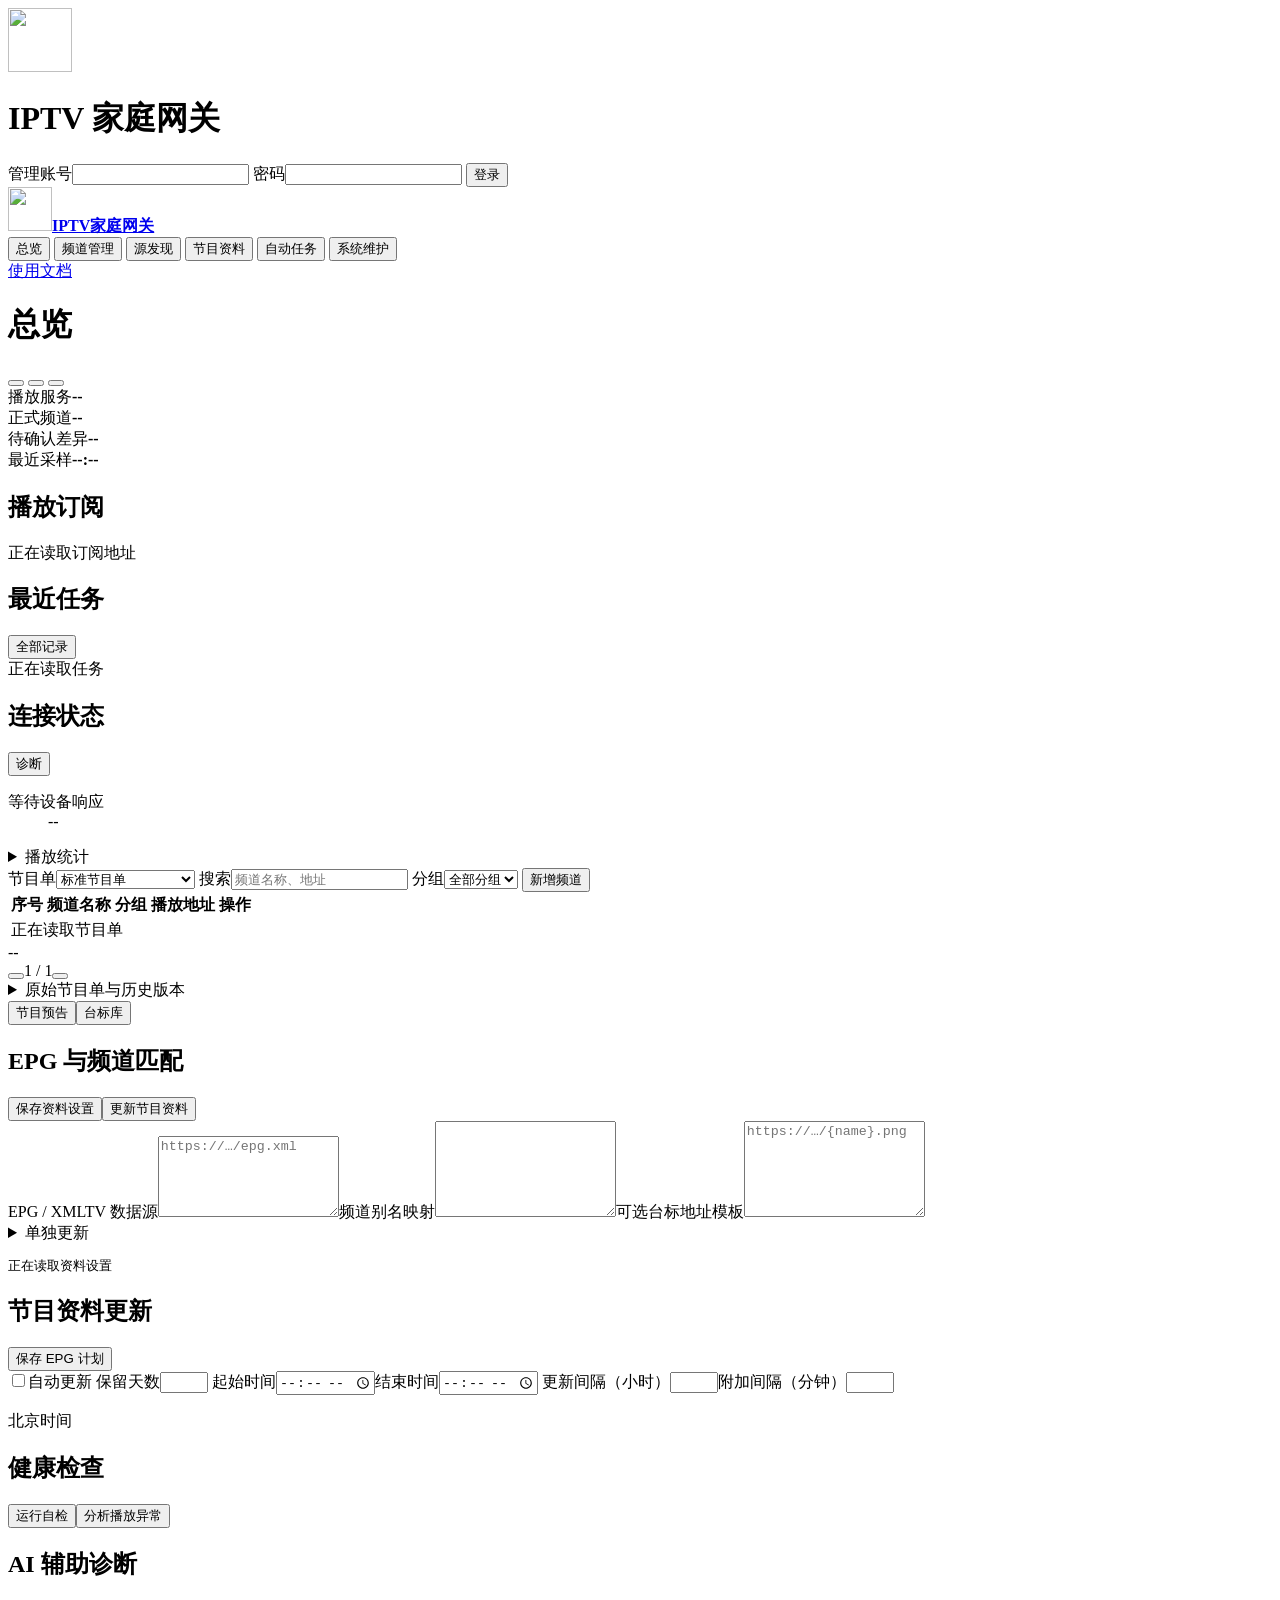
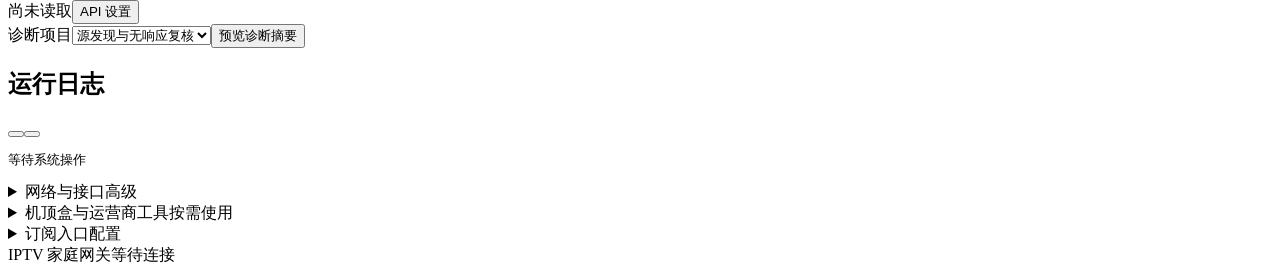
==== commit eafa89ab: "feat: add guarded IPTV maintenance and glass console Add batch identification, opt-in AI diagnostics" ====
--- a/openwrt/data/www/iptv/index.html
+++ b/openwrt/data/www/iptv/index.html
@@ -4,16 +4,20 @@
   <meta charset="utf-8">
   <meta name="viewport" content="width=device-width,initial-scale=1">
   <title>IPTV 家庭网关</title>
-  <link rel="stylesheet" href="/iptv/console.css?v=3">
-  <link rel="stylesheet" href="/iptv/discovery.css?v=3">
+  <link rel="icon" type="image/png" sizes="32x32" href="/iptv/assets/favicon.png?v=glass1">
+  <link rel="apple-touch-icon" href="/iptv/assets/apple-touch-icon.png?v=glass1">
+  <link rel="stylesheet" href="/iptv/console.css?v=4">
+  <link rel="stylesheet" href="/iptv/discovery.css?v=5">
+  <link rel="stylesheet" href="/iptv/glass.css?v=1">
 </head>
 <body class="iptv-modern">
 <div id="loginLayer" class="login-layer">
   <form class="login-panel" onsubmit="event.preventDefault();login().catch(e=>alert(e.message))">
-    <span data-icon="monitor-play" class="login-mark"></span><h1>IPTV 家庭网关</h1>
+    <img class="login-mark" src="/iptv/assets/iptv-mark.png" width="64" height="64" alt=""><h1>IPTV 家庭网关</h1>
     <label>管理账号<input id="loginUser" autocomplete="username" required></label>
     <label>密码<input id="loginPass" type="password" autocomplete="current-password" required></label>
-    <button class="btn" type="submit">登录</button>
+    <p id="loginMessage" role="alert" hidden></p>
+    <button class="btn" id="loginSubmit" type="submit">登录</button>
   </form>
 </div>
 <dialog id="accountModal" aria-labelledby="accountTitle">
@@ -31,7 +35,7 @@
 </dialog>
 <div class="app-shell">
   <aside class="console-sidebar">
-    <a class="brand" href="#overview"><span data-icon="monitor-play"></span><strong>IPTV<span>家庭网关</span></strong></a>
+    <a class="brand" href="#overview"><img src="/iptv/assets/iptv-mark.png" width="44" height="44" alt=""><strong>IPTV<span>家庭网关</span></strong></a>
     <nav id="tabBar" aria-label="主导航">
       <button class="tab on" data-tab="overview" data-icon="house">总览</button>
       <button class="tab" data-tab="playlist" data-icon="list-video">频道管理</button>
@@ -113,6 +117,12 @@
     <section class="pane" data-tab="maintenance" aria-label="系统维护">
       <div class="section-heading"><h2>健康检查</h2><div class="btns"><button class="btn secondary" onclick="runSelfCheck()" data-icon="shield-check">运行自检</button><button class="btn" onclick="runAnalyze()" data-icon="activity">分析播放异常</button></div></div>
       <dl id="diag" class="data-list diagnostics"></dl>
+      <section class="workspace-section ai-diagnostics" id="aiDiagnostics" aria-labelledby="aiTitle">
+        <div class="section-heading"><h2 id="aiTitle">AI 辅助诊断</h2><span id="aiConfiguration" class="muted" role="status">尚未读取</span><button class="btn secondary" id="aiSettings" data-icon="settings-2">API 设置</button></div>
+        <div class="toolbar"><label>诊断项目<select id="aiIssue"><option value="discovery">源发现与无响应复核</option><option value="playback">播放卡顿</option><option value="signal">频道无信号</option><option value="updates">节目单更新异常</option><option value="health">整体状态检查</option></select></label><button class="btn secondary" id="aiPreview" data-icon="search">预览诊断摘要</button></div>
+        <p id="aiNotice" class="muted" role="status" aria-live="polite"></p>
+        <div id="aiResult" hidden><div class="section-heading"><h3>诊断建议</h3><button class="icon-button" id="aiCopy" data-icon="copy" title="复制建议" aria-label="复制诊断建议"></button></div><p id="aiResultMeta" class="muted"></p><pre id="aiAdvice" class="ai-advice"></pre></div>
+      </section>
       <section class="workspace-section"><div class="section-heading"><h2>运行日志</h2><div class="btns"><button class="icon-button" onclick="loadSharedLog()" data-icon="refresh-cw" title="刷新日志" aria-label="刷新日志"></button><button class="icon-button" onclick="downloadSharedLog()" data-icon="download" title="下载日志" aria-label="下载日志"></button></div></div><pre id="log" class="log">等待系统操作</pre></section>
       <details class="foldout" id="networkTools"><summary>网络与接口<span class="muted">高级</span><span data-icon="chevron-down"></span></summary><div class="foldout-body">
         <p class="warning-note">修改接口或网络配置可能中断 IPTV 播放。</p>
@@ -145,10 +155,12 @@
 </dialog>
 <script src="/iptv/icons.js?v=3"></script>
 <script src="/iptv/control-icons.js?v=3"></script>
-<script src="/iptv/actions.js?v=3"></script>
+<script src="/iptv/actions.js?v=4"></script>
 <script src="/iptv/playlist-model.js?v=3"></script>
 <script src="/iptv/channels.js?v=3"></script>
+<script src="/iptv/ai-diagnostics.js?v=4"></script>
 <script src="/iptv/console.js?v=3"></script>
-<script src="/iptv/discovery.js?v=3"></script>
+<script src="/iptv/discovery-model.js?v=3"></script>
+<script src="/iptv/discovery.js?v=8"></script>
 </body>
 </html>
